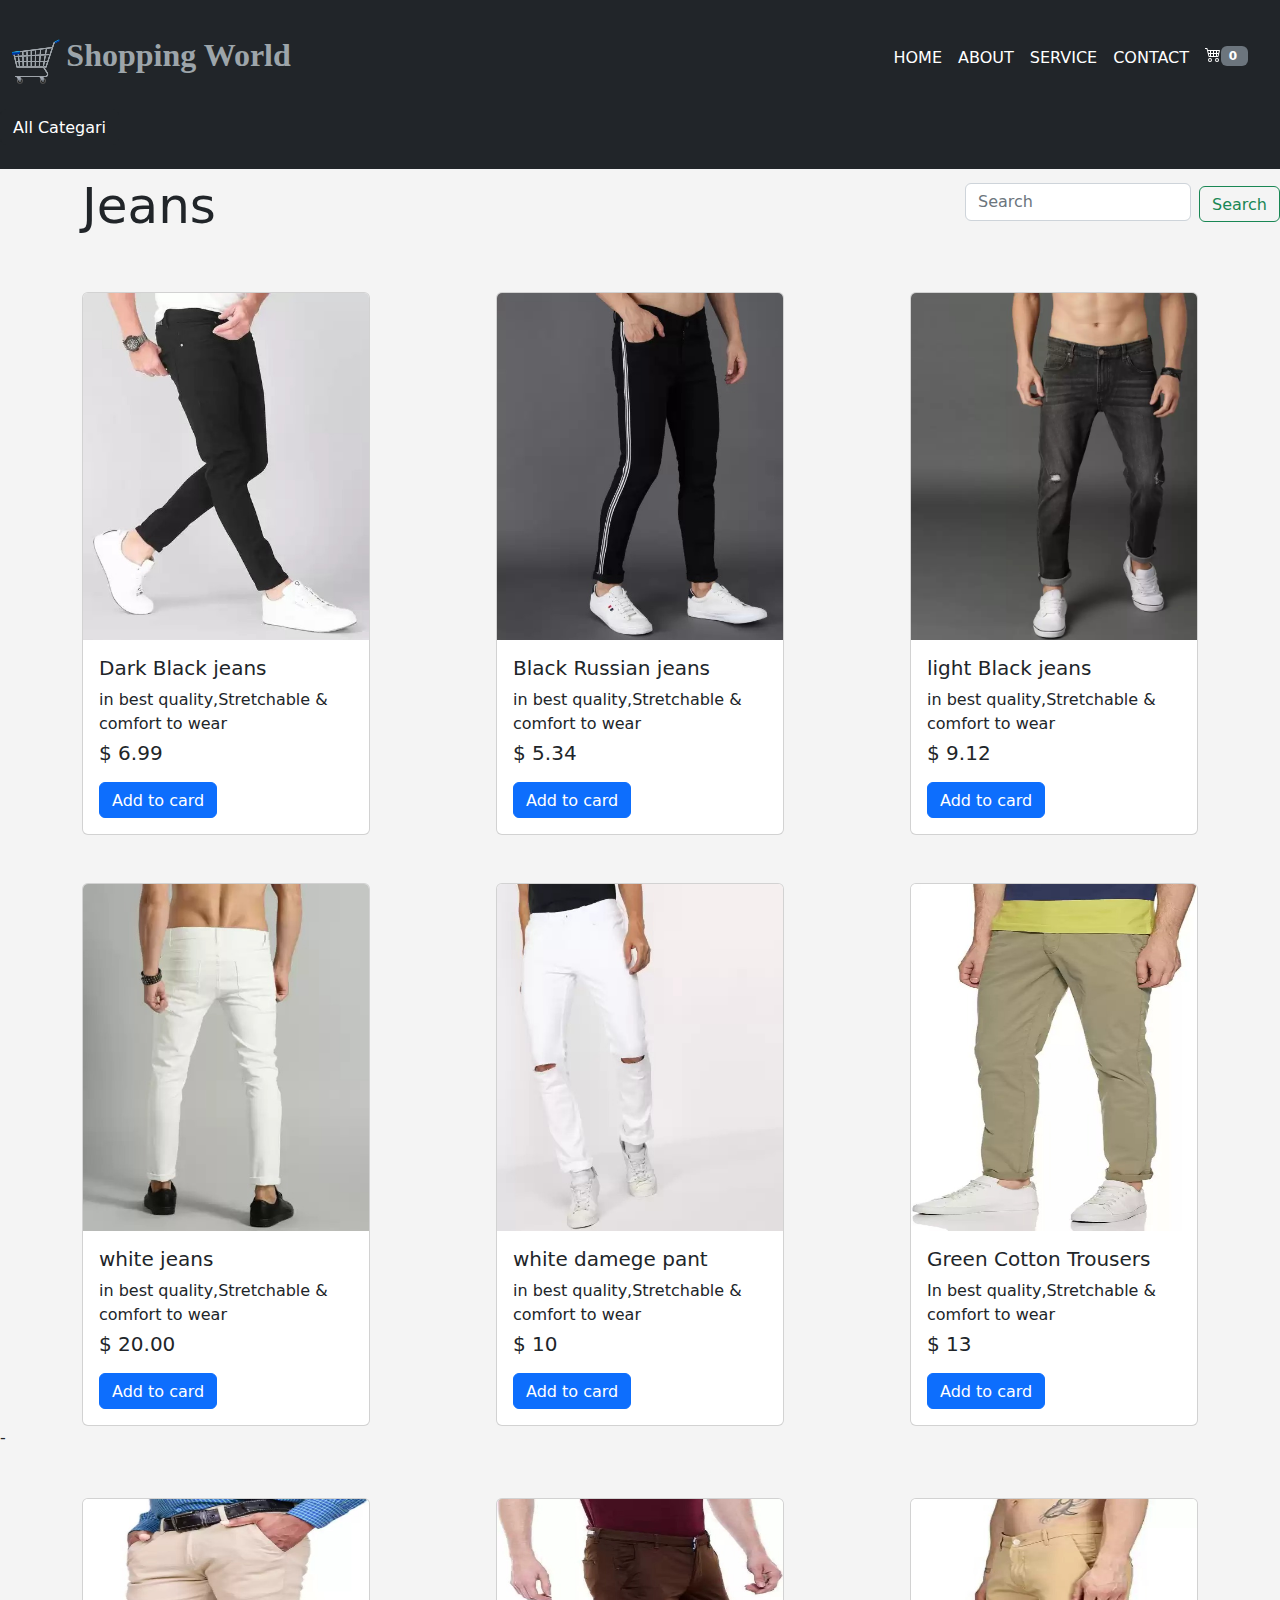
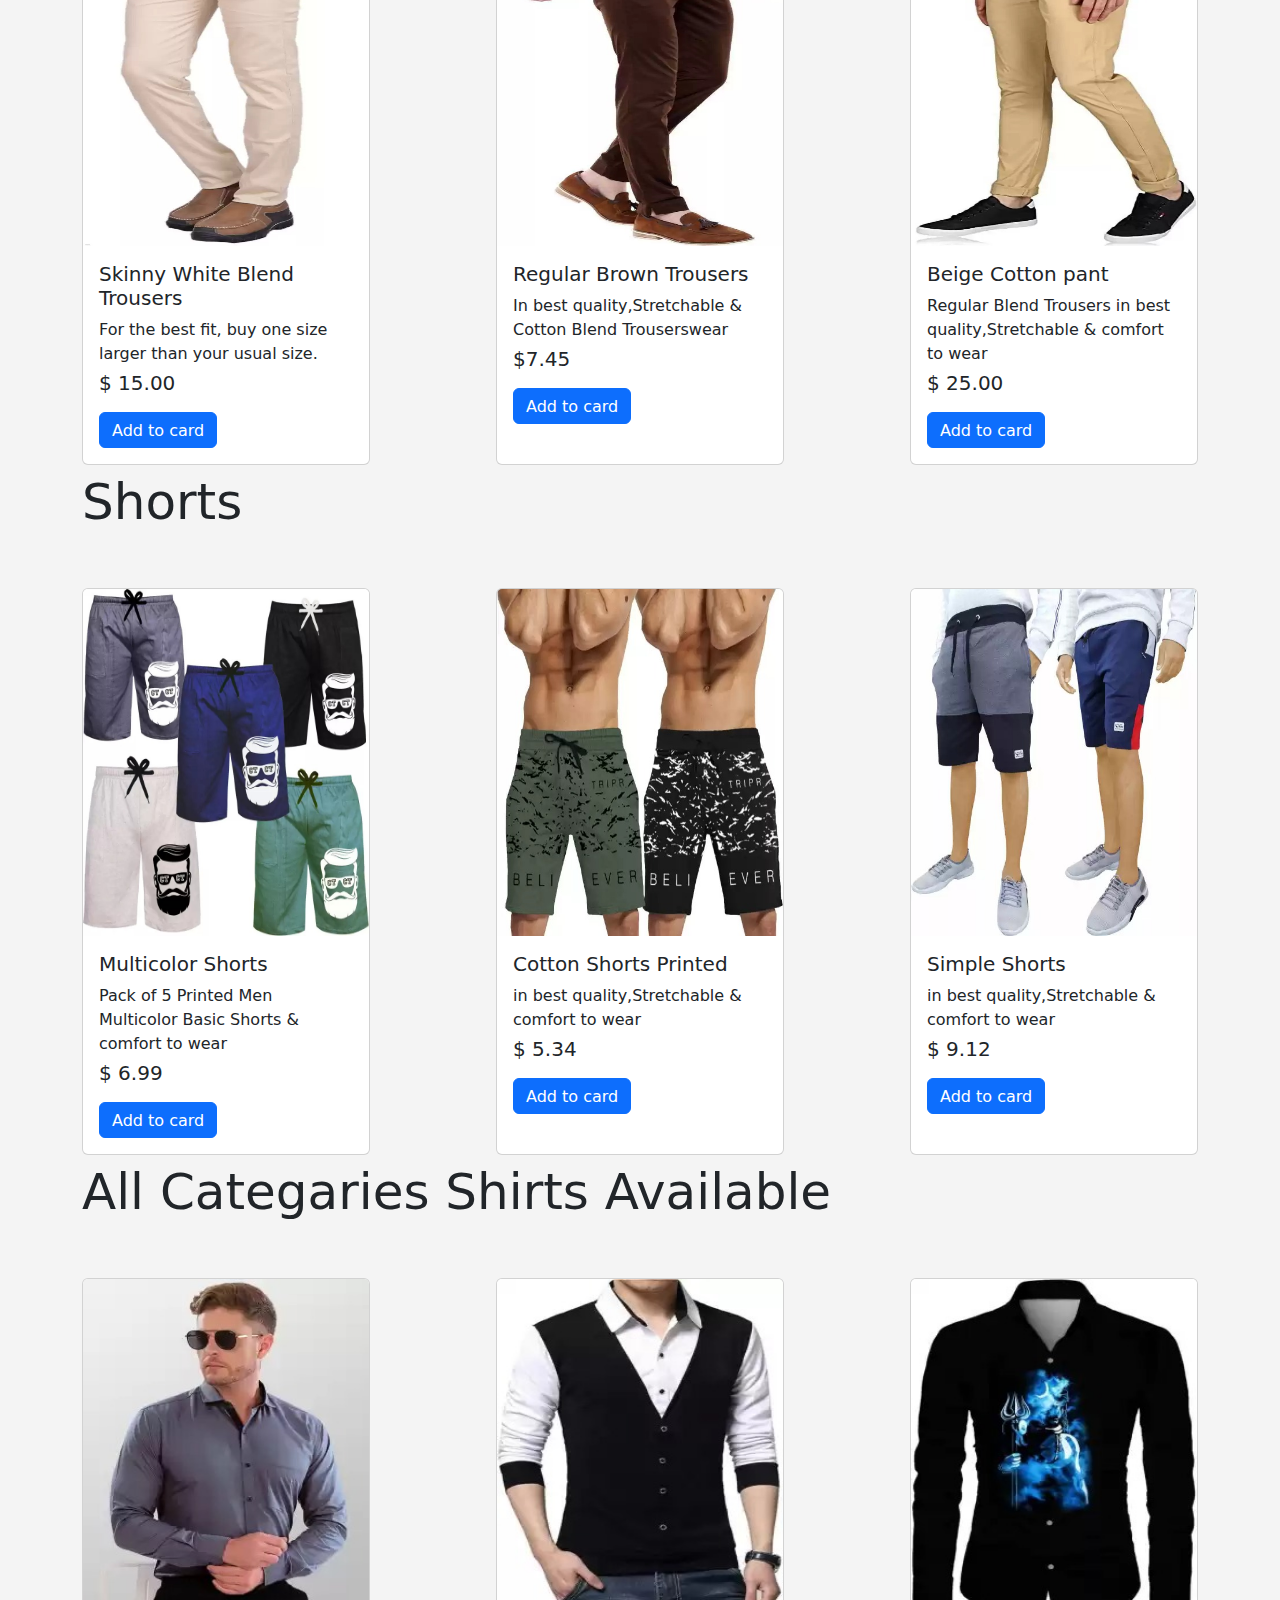
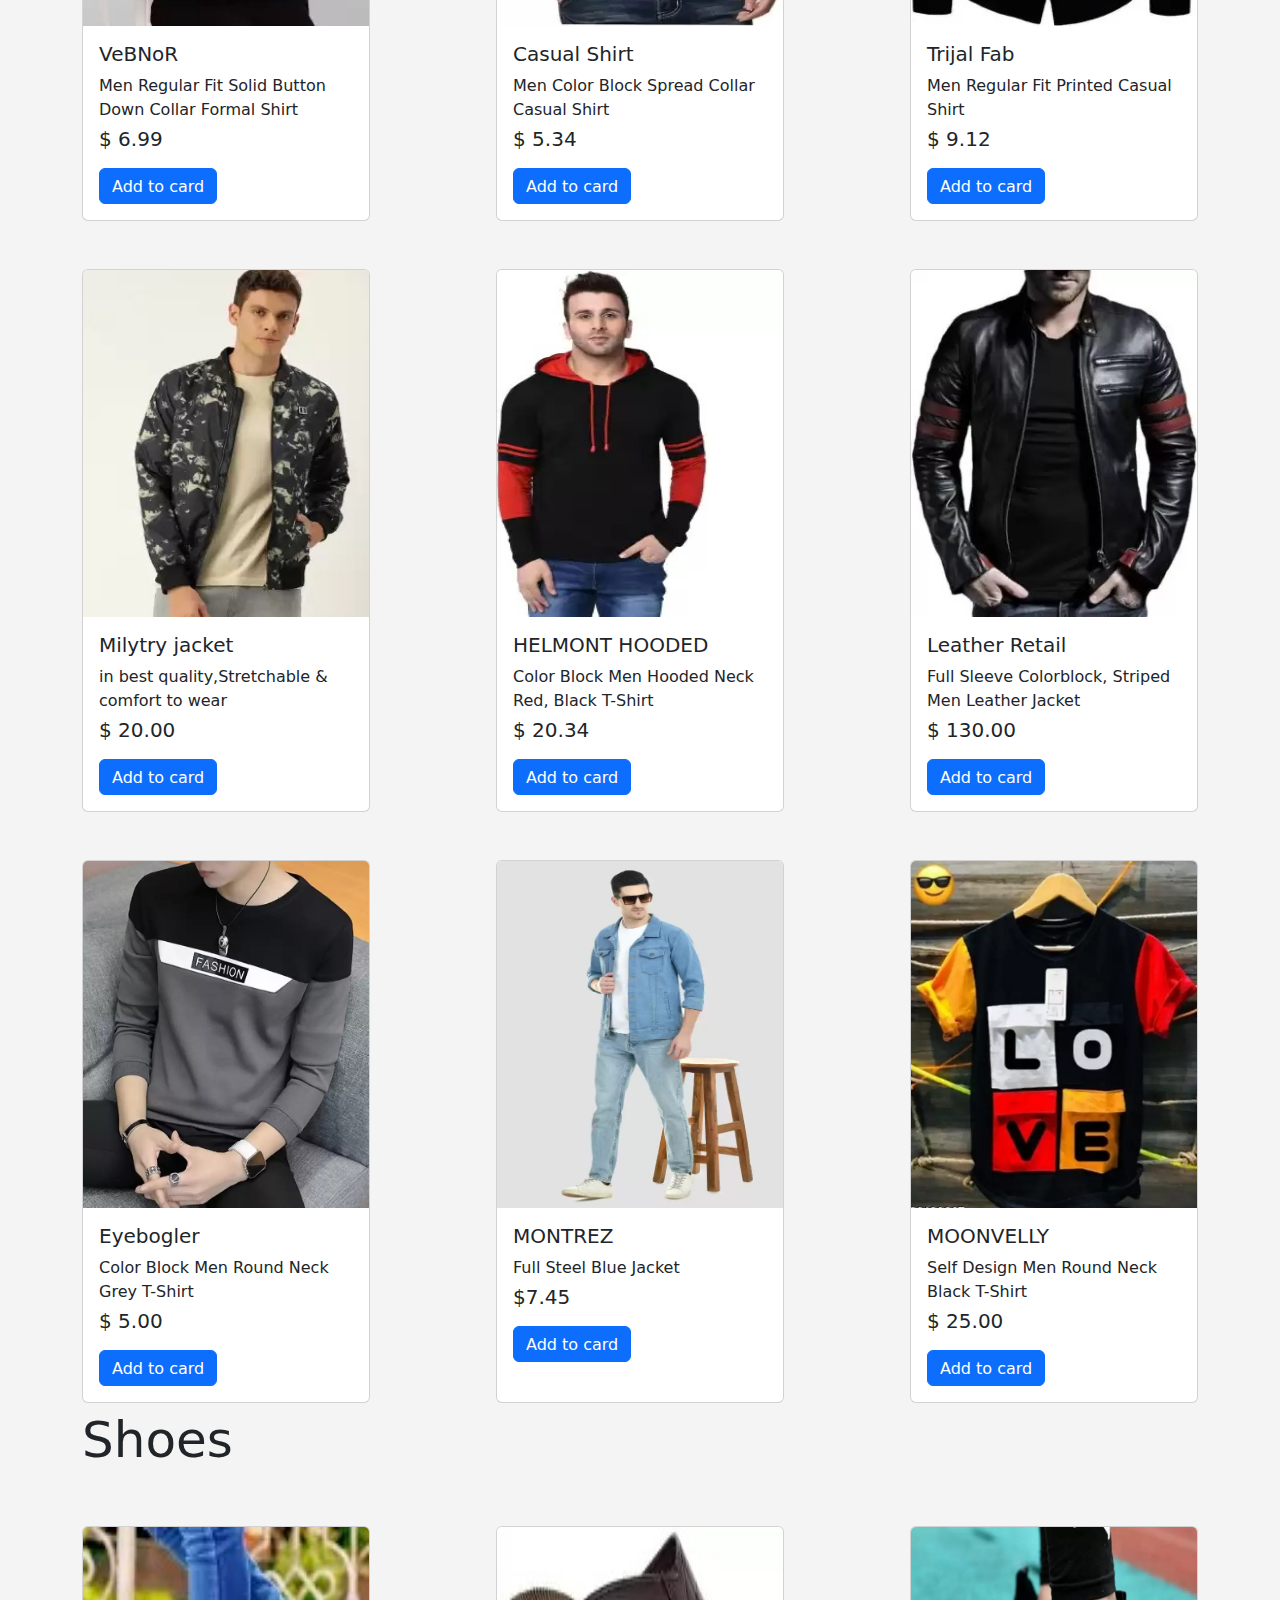
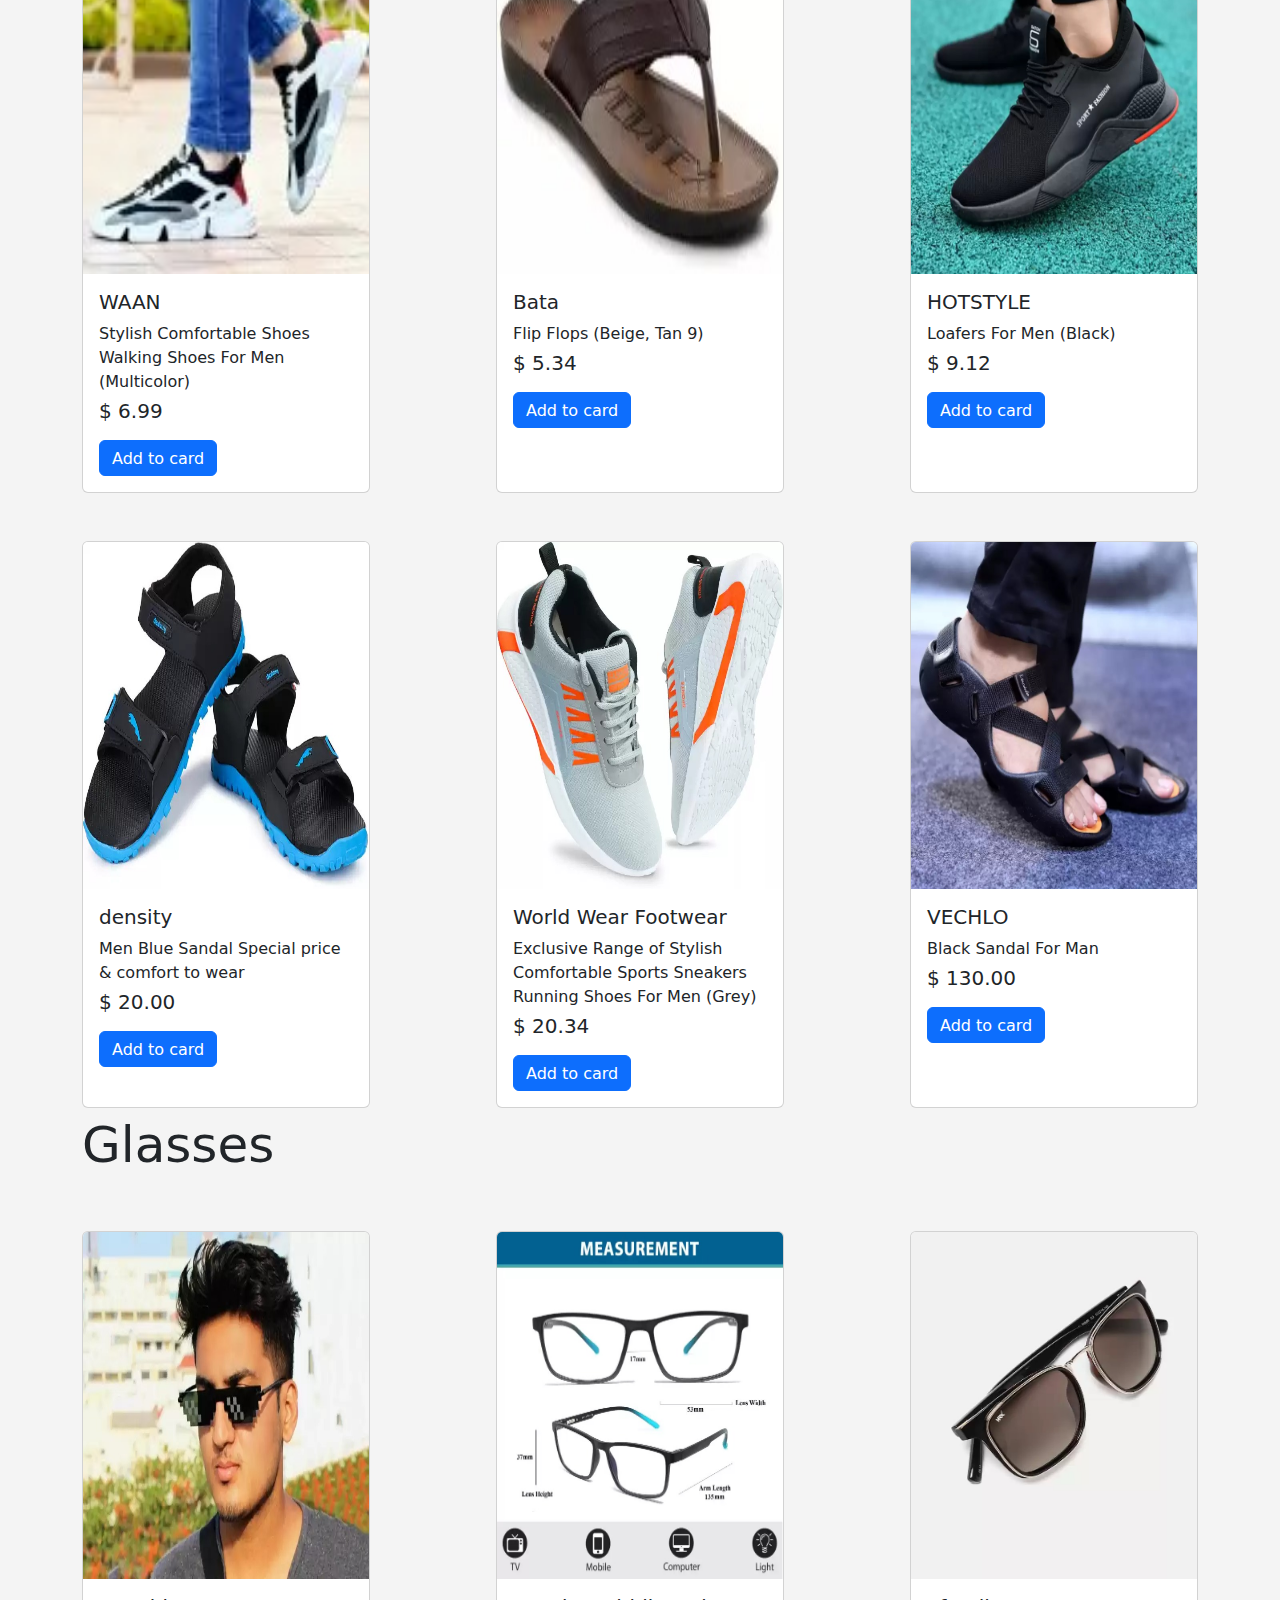
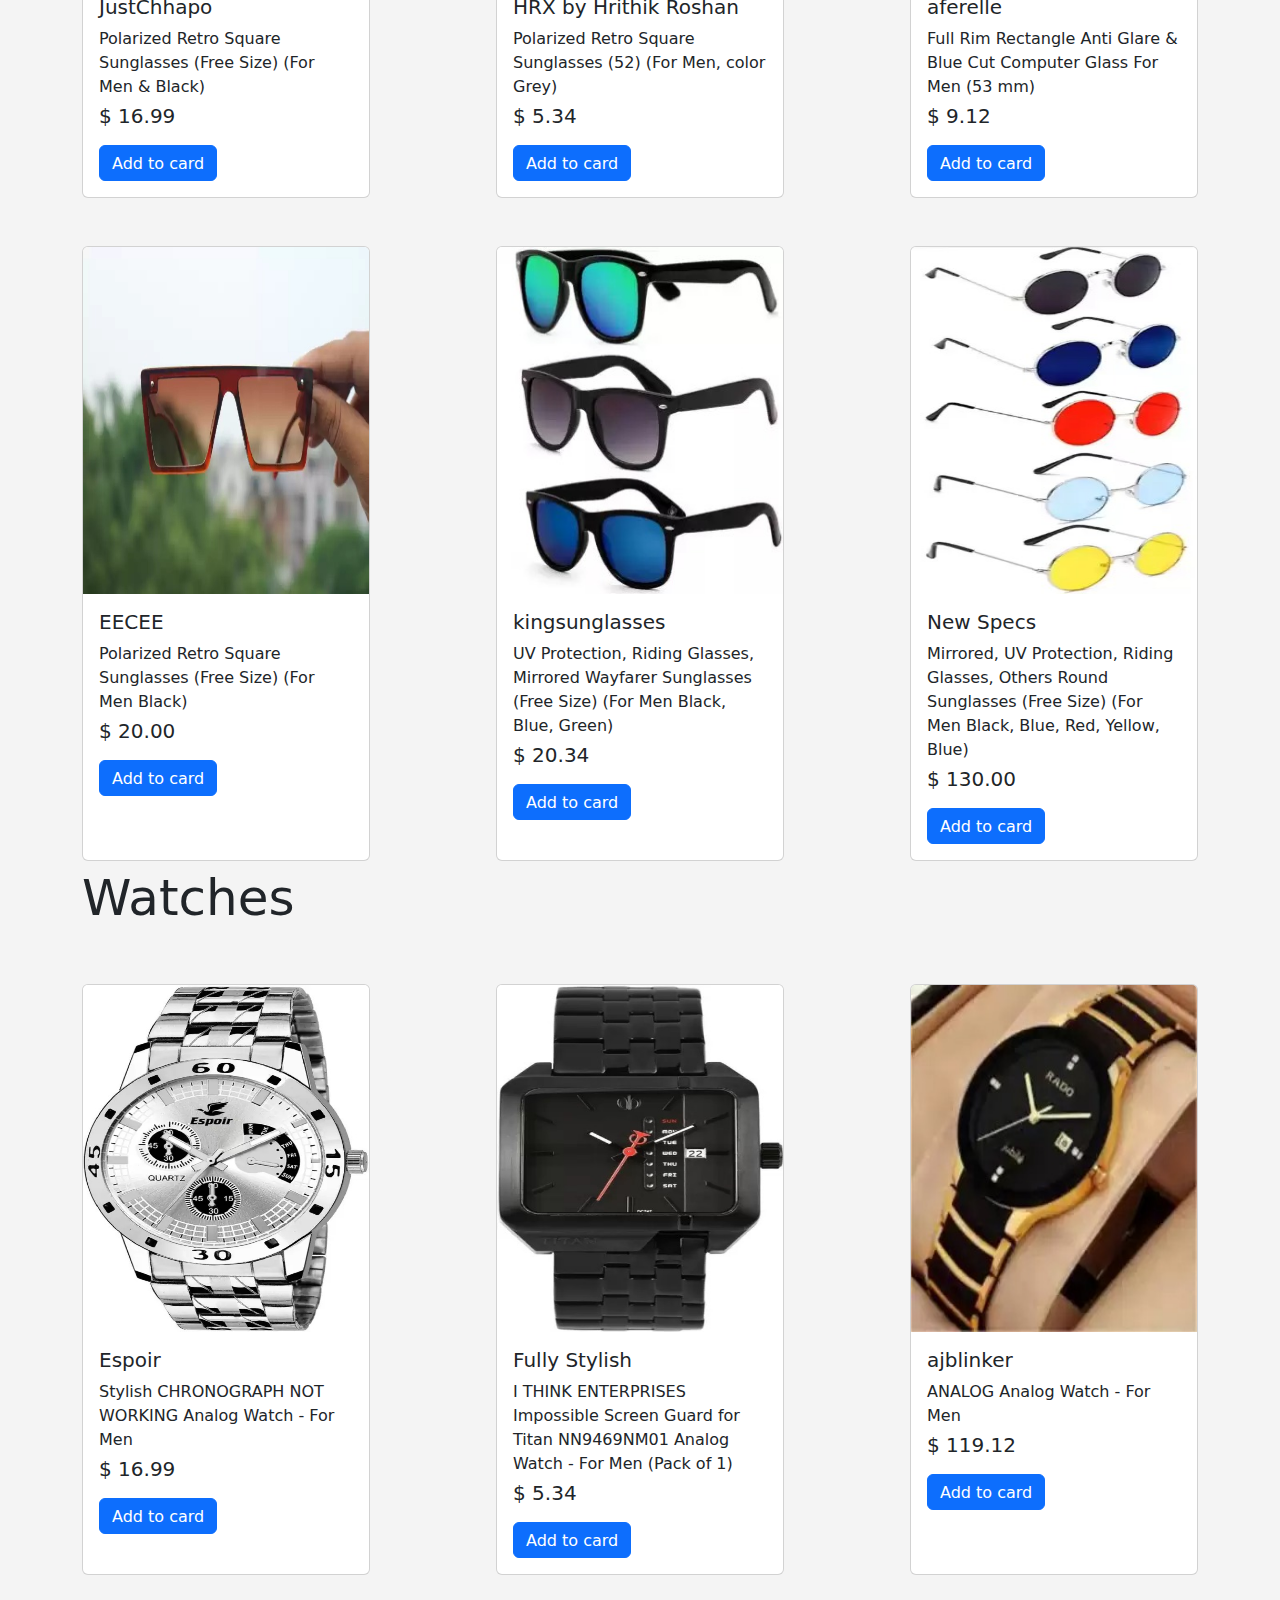
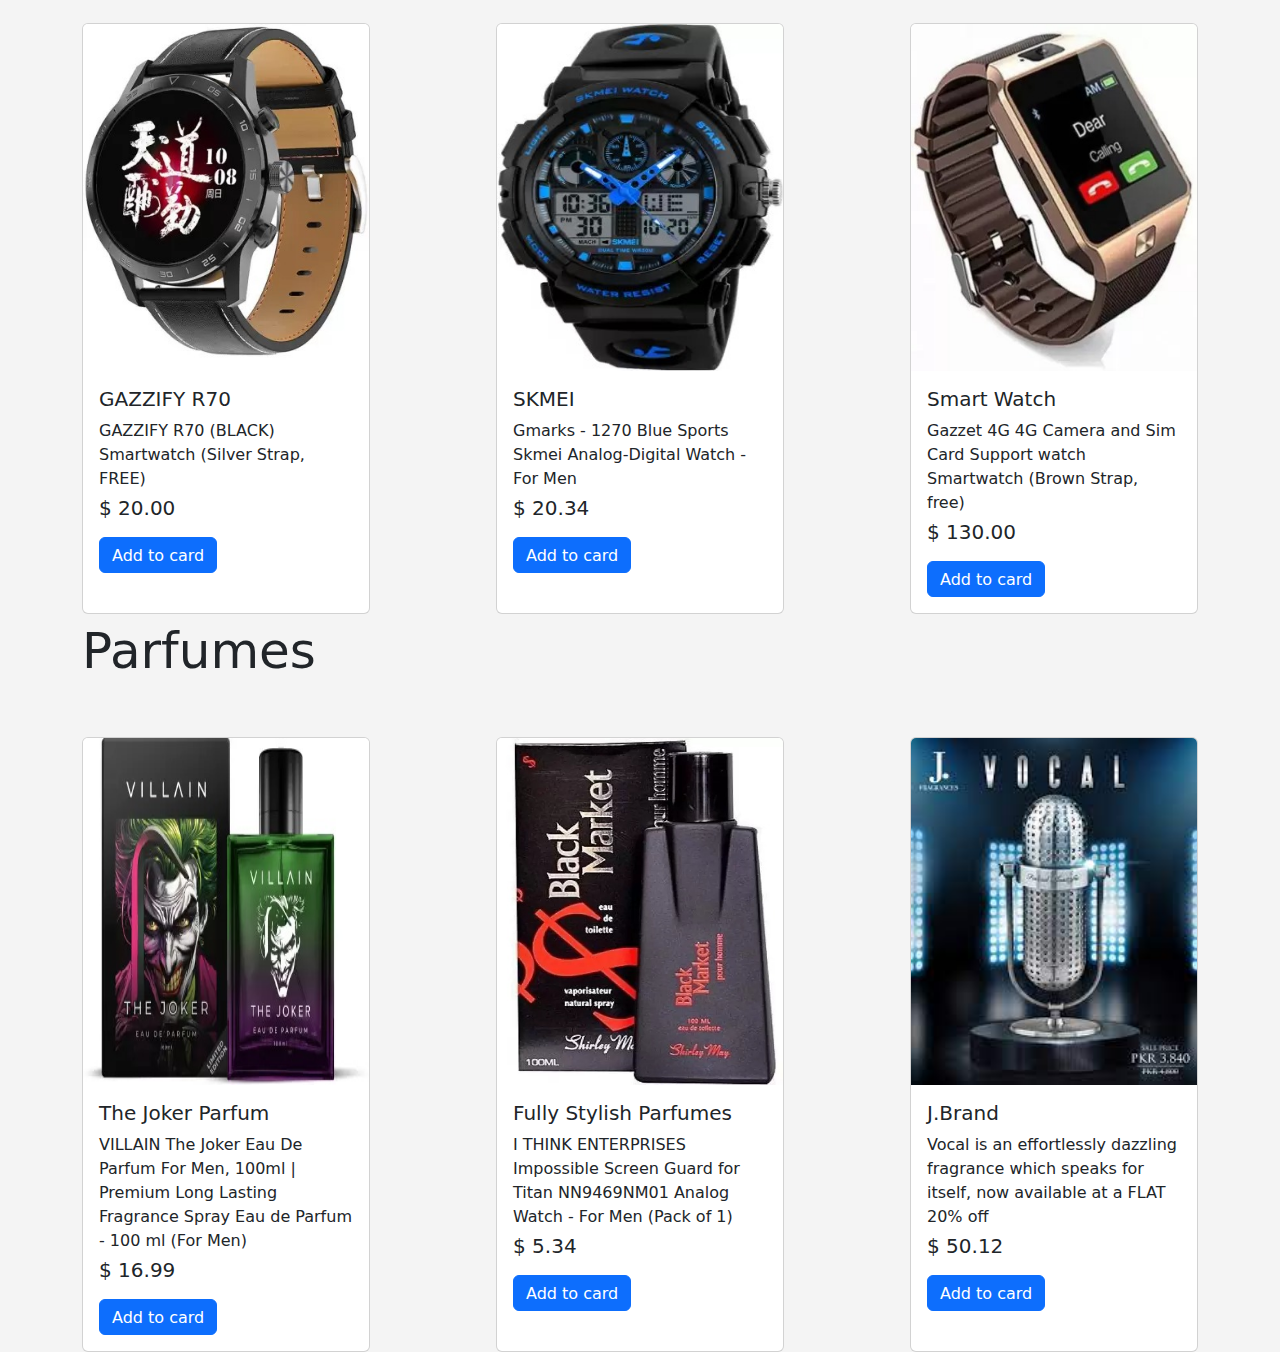
==== cart/index.html @ e02db474 "Shopping World" ====
<!DOCTYPE html>
<html lang="en">
<head> 
    <meta charset="UTF-8">
    <link rel="shortcut icon" href="img/favicon.png" type="image/x-icon">
    <meta name="viewport" content="width=device-width, initial-scale=1.0">
    <meta http-equiv="X-UA-Compatible" content="IE=edge">
    <meta name="viewport" content="width=device-width, initial-scale=1.0">
    <link rel="stylesheet" href="css/stylish.css">
    <link rel="stylesheet" href="./style.css">
    <link rel="stylesheet" href="./respon.css">
    <link rel="stylesheet" href="style1.css">
    <title>shopping wourld - Man Item</title>
    <style>
      .card img{
        height: 347px;
      }
      
    </style>
</head>
<body>
 
  <header class="navbar navbar-expand-lg navbar-dark bg-dark">
    <div class="container-fluid" style="display: block;">
        <a class="navbar-brand" href="../home/index.html">
          <img src="./img/favicon.png" alt="">
          <b>Shopping World</b>
        </a>
      <button class="navbar-toggler" type="button" data-bs-toggle="collapse" data-bs-target="#navbarSupportedContent" aria-controls="navbarSupportedContent" aria-expanded="false" aria-label="Toggle navigation">
        <span class="navbar-toggler-icon"></span>
      </button>
    </div>
    <div class="collapse navbar-collapse px-4 " id="navbarSupportedContent">
      <ul class="navbar-nav me-auto mb-2 mb-lg-0">
        <li class="nav-item">
          <a class="nav-link active" aria-current="page" href="../home/index.html">Home</a>
        </li>

        <li class="nav-item">
          <a class="nav-link active" aria-current="page" href="../about/index.html">About</a>
        </li>

        <li class="nav-item">
          <a class="nav-link active" aria-current="page" href="../service/index.html">Service</a>
        </li>

        <li class="nav-item">
          <a class="nav-link active" aria-current="page" href="../contact/index.html">Contact</a>
        </li>

        <li class="nav-item">
          <a class="nav-link active d-flex" aria-current="page" href="cart .html">
            <svg xmlns="http://www.w3.org/2000/svg" width="16" height="16" fill="currentColor" class="bi bi-cart4" viewBox="0 0 16 16">
              <path id="cartAmount"  d="M0 5.5A.5.5 0 0 1 .5 2H2a.5.5 0 0 1 .485.379L2.89 4H14.5a.5.5 0 0 1 .485.621l-1.5 6A.5.5 0 0 1 13 11H4a.5.5 0 0 1-.485-.379L1.61 3H.5a.5.5 0 0 1-.5-.5zM3.14 5l.5 2H5V5H3.14zM6 5v2h2V5H6zm3 0v2h2V5H9zm3 0v2h1.36l.5-2H12zm1.11 3H12v2h.61l.5-2zM11 8H9v2h2V8zM8 8H6v2h2V8zM5 8H3.89l.5 2H5V8zm0 5a1 1 0 1 0 0 2 1 1 0 0 0 0-2zm-2 1a2 2 0 1 1 4 0 2 2 0 0 1-4 0zm9-1a1 1 0 1 0 0 2 1 1 0 0 0 0-2zm-2 1a2 2 0 1 1 4 0 2 2 0 0 1-4 0z"/>
            </svg>
            <span class="badge text-bg-secondary span">0</span>
            </a>
        </li>
      </ul>
    </div>
  </header>
  <nav class="navbar bg-dark " style="height: 53px;">
    <ul class="nav-menu ">
      <li class="nav-item"><a class="nav-link" href="index.html">Men Item</a></li>
      <li class="nav-item"><a class="nav-link" href="#aboutme">Women Item</a></li>
      <li class="nav-item"><a class="nav-link" href="#services">Electronic Item</a></li>
    </ul>
      <button type="button" class=" btn btn-dark hamburger" style="margin-top: -32px;">All Categari</button>
</nav>


    <form class="d-flex float-end mt-2 " role="search">
        <input class="form-control me-2  " id="searchTxt" type="search" placeholder="Search" aria-label="Search">
        <button class="btn btn-outline-success" type="submit">Search</button>
    </form> 
    <div class="pent container"><p>Jeans</p></div>
    
<div class="container mt-5 d-flex flex">


  <div class="card" style="width: 18rem;">
     <img src="./img/Dark Black jeans.jpg" class="card-img-top" alt="1.img">
     <div class="card-body">
      <h5 class="card-title" id="Dark"> Dark Black  jeans</h5>
      <p class="card-text" id="Darkdes"> in best quality,Stretchable & comfort to wear</p>
      <h5 class="prk" id="DarkP">$ 6.99</h5>
      <div class="d-flex">
        <button class="btn btn-primary tra" id="Darkb"  >Add to card</button>
        <div class="card-plus d-flex">
        </div>
      </div>
    </div>
  </div>

  <div class="card" style="width: 18rem;">
    <img src="./img/Black Russian jeans.jpg" class="card-img-top" alt="1.img">
    <div class="card-body">
     <h5 class="card-title " id="Russian">Black Russian jeans</h5>
     <p class="card-text" id="Russiandes" >in best quality,Stretchable & comfort to wear</p>
     <h5 class="prk" id="Russianp" >$ 5.34</h5>
     <div class="d-flex">
       <button class="btn btn-primary tra" id="Russianb" >Add to card</button>
       <div class="card-plus d-flex" >
       </div>
     </div>
   </div>
 </div>


 <div class="card" style="width: 18rem;">
  <img src="./img/light Black jeans.jpg" class="card-img-top" alt="1.img">
  <div class="card-body">
   <h5 class="card-title" id="light">light Black jeans</h5>
   <p class="card-text"id="lightd">in best quality,Stretchable & comfort to wear</p>
   <h5 class="prk"id="lightp">$ 9.12</h5>
   <div class="d-flex">
     <button class="btn btn-primary tra" id="lightb" >Add to card</button>
     <div class="card-plus d-flex">

     </div>
   </div>
 </div>
</div>
</div> 


 <div class="container mt-5 d-flex flex">


  <div class="card" style="width: 18rem;">
    <img src="./img/white jeans.jpg" class="card-img-top" alt="1.img">
    <div class="card-body">
     <h5 class="card-title" id="white">white jeans</h5>
     <p class="card-text" id="whited">in best quality,Stretchable & comfort to wear</p>
     <h5 class="prk"id="whitep">$ 20.00</h5>
     <div class="d-flex">
       <button class="btn btn-primary tra" id="whiteb" >Add to card</button>
       <div class="card-plus d-flex">
       </div>
     </div>
   </div>
  </div>


  <div class="card"  style="width: 18rem;">
    <img src="./img/white damege pant.jpg" class="card-img-top" alt="1.img">
    <div class="card-body">
     <h5 class="card-title" id="dameget">white damege pant</h5>
     <p class="card-text"id="dameged">in best quality,Stretchable & comfort to wear</p>
     <h5 class="prk"id="damegep">$ 10</h5>
     <div class="d-flex">
       <button class="btn btn-primary tra"  id="damegeb">Add to card</button>
       <div class="card-plus d-flex">
       </div>
     </div>
   </div>
  </div>

  <div class="card"  style="width: 18rem;">
    <img src="./img/Green Cotton Trousers.jpg" class="card-img-top" alt="1.img">
    <div class="card-body">
     <h5 class="card-title" id="greent">Green Cotton Trousers</h5>
     <p class="card-text" id="greend">In best quality,Stretchable & comfort to wear</p>
     <h5 class="prk" id="greenp" >$ 13</h5>
     <div class="d-flex">
       <button class="btn btn-primary tra" id="greenb" >Add to card</button>
       <div class="card-plus d-flex">
       </div>
     </div>
   </div>
  </div>
</div> -


<div class="container mt-5 d-flex flex">
  
  <div class="card" style="width: 18rem;">
    <img src="./img/Skinny White Blend Trousers.jpg" class="card-img-top" alt="1.img">
    <div class="card-body">
     <h5 class="card-title"id="skinnyt">Skinny White Blend Trousers</h5>
     <p class="card-text"id="skinnyd">For the best fit, buy one size larger than your usual size.</p>
    <h5 class="prk"id="skinnyp">$ 15.00</h5>
     <div class="d-flex">
       <button class="btn btn-primary tra" id="skinnyb" >Add to card</button>
       <div class="card-plus d-flex">
       </div>
     </div>
   </div>
  </div>

  
  <div class="card" style="width: 18rem;">
    <img src="./img/Regular Brown Trousers.jpg" class="card-img-top" alt="1.img">
    <div class="card-body">
     <h5 class="card-title" id="brownt">Regular Brown Trousers</h5>
     <p class="card-text"id="brownd">In best quality,Stretchable & Cotton Blend Trouserswear</p>
     <h5 class="prk"id="brownp">$7.45</h5>
     <div class="d-flex">
       <button class="btn btn-primary tra"id="brownb"  >Add to card</button>
       <div class="card-plus d-flex">
         
       </div>
     </div>
   </div>
  </div>

  
  <div class="card" style="width: 18rem;">
    <img src="./img/Beige Cotton pant.jpg" class="card-img-top" alt="1.img">
    <div class="card-body">
     <h5 class="card-title" id="beiget">Beige Cotton pant</h5>
     <p class="card-text"id="beiged">Regular  Blend Trousers in best quality,Stretchable & comfort to wear</p>
      <h5 class="prk"id="beigep">$ 25.00</h5>
     <div class="d-flex">
       <button class="btn btn-primary tra" id="beigeb" >Add to card</button>
       <div class="card-plus d-flex">
         
       </div>
     </div>
   </div>
  </div>
</div>


<div class="pent container"><p>Shorts</p></div>
<div class="container mt-5 d-flex flex" >

  <div class="card" style="width: 18rem;">
     <img src="./img/Multicolor Shorts.jpg" class="card-img-top" alt="1.img">
     <div class="card-body">
      <h5 class="card-title" id="Multicolortt">Multicolor Shorts</h5>
      <p class="card-text"id="Multicolortd">Pack of 5 Printed Men Multicolor Basic Shorts & comfort to wear</p>
      <h5 class="prk"id="Multicolortp">$ 6.99</h5>
      <div class="d-flex">
        <button class="btn btn-primary tra"id="Multicolortb"  >Add to card</button>
        <div class="card-plus d-flex">
        </div>
      </div>
    </div>
  </div>

  <div class="card" style="width: 18rem;">
    <img src="./img/Cotton Shorts Printed.jpg" class="card-img-top" alt="1.img">
    <div class="card-body">
     <h5 class="card-title" id="Printedt">Cotton Shorts Printed</h5>
     <p class="card-text"id="Printedd">in best quality,Stretchable & comfort to wear</p>
     <h5 class="prk"id="Printedp">$ 5.34</h5>
     <div class="d-flex">
       <button class="btn btn-primary tra" id="Printedb" >Add to card</button>
       <div class="card-plus d-flex">

       </div>
     </div>
   </div>
 </div>

       
 <div class="card" style="width: 18rem;">
  <img src="./img/Simple Shorts.jpg" class="card-img-top" alt="1.img">
  <div class="card-body">
   <h5 class="card-title" id="simplet">Simple Shorts</h5>
   <p class="card-text"id="simpled">in best quality,Stretchable & comfort to wear</p>
   <h5 class="prk"id="simplep">$ 9.12</h5>
   <div class="d-flex">
     <button class="btn btn-primary tra" id="simpleb" >Add to card</button>
     <div class="card-plus d-flex">
     </div>
   </div>
 </div>
</div>
</div>



<div class="pent container "><p>All Categaries Shirts Available </p></div>
<div class="container mt-5 d-flex flex">

  
  <div class="card" style="width: 18rem;">
     <img src="./img/VeBNoR.jpg" class="card-img-top" alt="1.img">
     <div class="card-body">
      <h5 class="card-title" id="VeBNoRt">VeBNoR</h5>
      <p class="card-text"id="VeBNoRd">Men Regular Fit Solid Button Down Collar Formal Shirt</p>
      <h5 class="prk"id="VeBNoRp">$ 6.99</h5>
      <div class="d-flex">
        <button class="btn btn-primary tra"  id="VeBNoRb">Add to card</button>
        <div class="card-plus d-flex">
        </div>
      </div>
    </div>
  </div>

  <div class="card" style="width: 18rem;">
    <img src="./img/Casual Shirt.jpg" class="card-img-top" alt="1.img">
    <div class="card-body">
     <h5 class="card-title " id="casualt">Casual Shirt</h5>
     <p class="card-text" id="casuald">Men Color Block Spread Collar Casual Shirt</p>
     <h5 class="prk" id="casualp">$ 5.34</h5>
     <div class="d-flex">
       <button class="btn btn-primary tra" id="casualb">Add to card</button>
       <div class="card-plus d-flex">

       </div>
     </div>
   </div>
 </div>


 <div class="card" style="width: 18rem;">
  <img src="./img/Trijal Fab.jpg" class="card-img-top" alt="1.img">
  <div class="card-body">
   <h5 class="card-title" id="trijalt">Trijal Fab </h5>
   <p class="card-text" id="trijald">Men Regular Fit Printed Casual Shirt</p>
   <h5 class="prk" id="trijalp">$ 9.12</h5>
   <div class="d-flex">
     <button class="btn btn-primary tra" id="trijalb">Add to card</button>
     <div class="card-plus d-flex">
     </div>
   </div>
 </div>
</div>
</div>


<div class="container mt-5 d-flex flex">


  <div class="card" style="width: 18rem;">
    <img src="./img/Milytry jacket.jpg" class="card-img-top" alt="1.img">
    <div class="card-body">
     <h5 class="card-title" id="Milytryt">Milytry jacket</h5>
     <p class="card-text"id="Milytryd">in best quality,Stretchable & comfort to wear</p>
     <h5 class="prk"id="Milytryp">$ 20.00</h5>
     <div class="d-flex">
       <button class="btn btn-primary tra" id="Milytryb"  >Add to card</button>
       <div class="card-plus d-flex">
       </div>
     </div>
   </div>
  </div>


  <div class="card" style="width: 18rem;">
    <img src="./img/HELMONT HOODED.jpg" class="card-img-top" alt="1.img">
    <div class="card-body">
     <h5 class="card-title" id="HELMONTt">HELMONT HOODED</h5>
     <p class="card-text"id="HELMONTd">Color Block Men Hooded Neck Red, Black T-Shirt</p>
     <h5 class="prk"id="HELMONTp">$ 20.34</h5>
     <div class="d-flex">
       <button class="btn btn-primary tra"id="HELMONTb">Add to card</button>
       <div class="card-plus d-flex">
       </div>
     </div>
   </div>
  </div>

  <div class="card" style="width: 18rem;">
    <img src="./img/Leather Retail.jpg" class="card-img-top" alt="1.img">
    <div class="card-body">
     <h5 class="card-title " id="Leathert">Leather Retail </h5>
     <p class="card-text"id="Leatherd">Full Sleeve Colorblock, Striped Men Leather Jacket</p>
     <h5 class="prk"id="Leatherp">$ 130.00</h5>
     <div class="d-flex">
       <button class="btn btn-primary tra" id="Leatherb" >Add to card</button>
       <div class="card-plus d-flex">
       </div>
     </div>
   </div>
  </div>
</div>
</div>


<div class="container mt-5 d-flex flex">
  
  <div class="card" style="width: 18rem;">
    <img src="./img/Eyebogler.jpg" class="card-img-top" alt="1.img">
    <div class="card-body">
     <h5 class="card-title" id="Eyeboglert">Eyebogler </h5>
     <p class="card-text"id="Eyeboglerd">Color Block Men Round Neck Grey T-Shirt</p>
    <h5 class="prk"id="Eyeboglerp">$ 5.00</h5>
     <div class="d-flex">
       <button class="btn btn-primary tra" id="Eyeboglerb" >Add to card</button>
       <div class="card-plus d-flex">
       </div>
     </div>
   </div>
  </div>

  
  <div class="card" style="width: 18rem;">
    <img src="./img/MONTREZ.jpg" class="card-img-top" alt="1.img">
    <div class="card-body">
     <h5 class="card-title" id="MONTREZt">MONTREZ </h5>
     <p class="card-text" id="MONTREZd">Full  Steel Blue Jacket </p>
     <h5 class="prk" id="MONTREZp">$7.45</h5>
     <div class="d-flex">
       <button class="btn btn-primary tra" id="MONTREZb"  >Add to card</button>
       <div class="card-plus d-flex">
       </div>
     </div>
   </div>
  </div>

  
  <div class="card" style="width: 18rem;">
    <img src="./img/MOONVELLY.jpg" class="card-img-top" alt="1.img">
    <div class="card-body">
     <h5 class="card-title" id="MOONVELLYt" >MOONVELLY</h5>
     <p class="card-text" id="MOONVELLYd">Self Design Men Round Neck Black T-Shirt</p>
      <h5 class="prk" id="MOONVELLYp">$ 25.00</h5>
     <div class="d-flex">
       <button class="btn btn-primary tra" id="MOONVELLYb"  >Add to card</button>
       <div class="card-plus d-flex">
       </div>
     </div>
   </div>
  </div>
</div>

<div class="pent container"><p>Shoes</p></div>
<div class="container mt-5 d-flex">
  <div class="card" style="width: 18rem;">
     <img src="./img/WAAN.jpg" class="card-img-top" alt="1.img">
     <div class="card-body">
      <h5 class="card-title" id="WAANt">WAAN </h5>
      <p class="card-text"id="WAANd">Stylish Comfortable Shoes Walking Shoes For Men  (Multicolor)</p>
      <h5 class="prk"id="WAANp">$ 6.99</h5>
      <div class="d-flex">
        <button class="btn btn-primary tra"id="WAANb"  >Add to card</button>
        <div class="card-plus d-flex">
        </div>
      </div>
    </div>
  </div>

  <div class="card" style="width: 18rem;">
    <img src="./img/Bata.jpg" class="card-img-top" alt="1.img">
    <div class="card-body">
     <h5 class="card-title" id="Batat">Bata</h5>
     <p class="card-text"id="Batad">Flip Flops  (Beige, Tan 9) </p>
     <h5 class="prk"id="Batap">$ 5.34</h5>
     <div class="d-flex">
       <button class="btn btn-primary tra" id="Batab"  >Add to card</button>
       <div class="card-plus d-flex">

       </div>
     </div>
   </div>
 </div>


 <div class="card" style="width: 18rem;">
  <img src="./img/HOTSTYLE.jpg" class="card-img-top" alt="1.img">
  <div class="card-body">
   <h5 class="card-title" id="HOTSTYLEt">HOTSTYLE </h5>
   <p class="card-text"id="HOTSTYLEd">Loafers For Men  (Black)</p>
   <h5 class="prk"id="HOTSTYLEp">$ 9.12</h5>
   <div class="d-flex">
     <button class="btn btn-primary tra"id="HOTSTYLEb"  >Add to card</button>
     <div class="card-plus d-flex">
     </div>
   </div>
 </div>
</div>
</div>

<div class="container mt-5 d-flex">


  <div class="card" style="width: 18rem;">
    <img src="./img/density.jpg" class="card-img-top" alt="1.img">
    <div class="card-body">
     <h5 class="card-title" id="densityt">density  </h5>
     <p class="card-text" id="densityd">Men Blue Sandal Special price & comfort to wear</p>
     <h5 class="prk" id="densityp">$ 20.00</h5>
     <div class="d-flex">
       <button class="btn btn-primary tra" id="densityb"  >Add to card</button>
       <div class="card-plus d-flex">
       </div>
     </div>
   </div>
  </div>


  <div class="card" style="width: 18rem;">
    <img src="./img/World Wear Footwear.jpg" class="card-img-top" alt="1.img">
    <div class="card-body">
     <h5 class="card-title" id="Footweart">World Wear Footwear</h5>
     <p class="card-text" id="Footweard">Exclusive Range of Stylish Comfortable Sports Sneakers Running Shoes For Men  (Grey)</p>
     <h5 class="prk"id="Footwearp">$ 20.34</h5>
     <div class="d-flex">
       <button class="btn btn-primary tra" id="Footwearb" >Add to card</button>
       <div class="card-plus d-flex">
       </div>
     </div>
   </div>
  </div>

  <div class="card" style="width: 18rem;">
    <img src="./img/VECHLO.jpg" class="card-img-top" alt="1.img">
    <div class="card-body">
     <h5 class="card-title" id="VECHLOt">VECHLO</h5>
     <p class="card-text"id="VECHLOd">Black Sandal For Man</p>
     <h5 class="prk"id="VECHLOp">$ 130.00</h5> 
     <div class="d-flex">
       <button class="btn btn-primary tra" id="VECHLOb" >Add to card</button>
       <div class="card-plus d-flex">
       </div>
     </div>
   </div>
  </div>
</div>
</div>

<div class="pent container"><p>Glasses</p></div>
<div class="container mt-5 d-flex">
  <div class="card" style="width: 18rem;">
     <img src="./img/JustChhapo.jpg" class="card-img-top" alt="1.img">
     <div class="card-body">
      <h5 class="card-title" id="Chhapot">JustChhapo</h5>
      <p class="card-text"id="Chhapod">Polarized Retro Square Sunglasses (Free Size)  (For Men &  Black)</p>
      <h5 class="prk"id="Chhapop">$ 16.99</h5>
      <div class="d-flex">
        <button class="btn btn-primary tra" id="Chhapob" >Add to card</button>
        <div class="card-plus d-flex">
        </div>
      </div>
    </div>
  </div>

  <div class="card" style="width: 18rem;">
    <img src="./img/HRX by Hrithik Roshan.jpg" class="card-img-top" alt="1.img">
    <div class="card-body">
     <h5 class="card-title" id="Roshant">HRX by Hrithik Roshan</h5>
     <p class="card-text"id="Roshand">Polarized Retro Square Sunglasses (52)  (For Men, color Grey)</p>
     <h5 class="prk"id="Roshanp">$ 5.34</h5>
     <div class="d-flex">
       <button class="btn btn-primary tra"  id="Roshanb">Add to card</button>
       <div class="card-plus d-flex">

       </div>
     </div>
   </div>
 </div>


 <div class="card" style="width: 18rem;">
  <img src="./img/aferelle.jpg" class="card-img-top" alt="1.img">
  <div class="card-body">
   <h5 class="card-title" id="aferellet">aferelle </h5>
   <p class="card-text"id="aferelled">Full Rim Rectangle Anti Glare & Blue Cut Computer Glass For Men (53 mm)</p>
   <h5 class="prk"id="aferellep">$ 9.12</h5>
   <div class="d-flex">
     <button class="btn btn-primary tra" id="aferelleb" >Add to card</button>
     <div class="card-plus d-flex">
     </div>
   </div>
 </div>
</div>
</div>


<div class="container mt-5 d-flex">


  <div class="card" style="width: 18rem;">
    <img src="./img/EECEE.jpg" class="card-img-top" alt="1.img">
    <div class="card-body">
     <h5 class="card-title" id="EECEEt">EECEE</h5>
     <p class="card-text"id="EECEEd">Polarized Retro Square Sunglasses (Free Size)  (For Men Black)</p>
     <h5 class="prk"id="EECEEp">$ 20.00</h5>
     <div class="d-flex">
       <button class="btn btn-primary tra" id="EECEEb" >Add to card</button>
       <div class="card-plus d-flex">
       </div>
     </div>
   </div>
  </div>


  <div class="card" style="width: 18rem;">
    <img src="./img/kingsunglasses.jpg" class="card-img-top" alt="1.img">
    <div class="card-body">
     <h5 class="card-title">kingsunglasses</h5>
     <p class="card-text">UV Protection, Riding Glasses, Mirrored Wayfarer Sunglasses (Free Size)  (For Men Black, Blue, Green)</p>
     <h5 class="prk">$ 20.34</h5>
     <div class="d-flex">
       <button class="btn btn-primary tra"  >Add to card</button>
       <div class="card-plus d-flex">
       </div>
     </div>
   </div>
  </div>

  <div class="card" style="width: 18rem;">
    <img src="./img/New Specs.jpg" class="card-img-top" alt="1.img">
    <div class="card-body">
     <h5 class="card-title" id="Specst">New Specs</h5>
     <p class="card-text"id="Specsd">Mirrored, UV Protection, Riding Glasses, Others Round Sunglasses (Free Size)  (For Men Black, Blue, Red, Yellow, Blue)</p>
     <h5 class="prk"id="Specsp">$ 130.00</h5> 
     <div class="d-flex">
       <button class="btn btn-primary tra" id="Specsb" >Add to card</button>
       <div class="card-plus d-flex">
       </div>
     </div>
   </div>
  </div>
</div>
</div>


<div class="pent container"><p>Watches</p></div>
<div class="container mt-5 d-flex">
  <div class="card" style="width: 18rem;">
     <img src="./img/Espoir.jpg" class="card-img-top" alt="1.img">
     <div class="card-body">
      <h5 class="card-title" id="Espoirt">Espoir</h5>
      <p class="card-text"id="Espoird">Stylish CHRONOGRAPH NOT WORKING Analog Watch - For Men</p>
      <h5 class="prk"id="Espoirp">$ 16.99</h5>
      <div class="d-flex">
        <button class="btn btn-primary tra"id="Espoirb"  >Add to card</button>
        <div class="card-plus d-flex">
        </div>
      </div>
    </div>
  </div>

  <div class="card" style="width: 18rem;">
    <img src="./img/Fully Stylish.jpg" class="card-img-top" alt="1.img">
    <div class="card-body">
     <h5 class="card-title" id="Stylisht">Fully Stylish</h5>
     <p class="card-text"id="Stylishd">I THINK ENTERPRISES Impossible Screen Guard for Titan NN9469NM01 Analog Watch - For Men  (Pack of 1)</p>
     <h5 class="prk"id="Stylishp">$ 5.34</h5>
     <div class="d-flex">
       <button class="btn btn-primary tra" id="Stylishb" >Add to card</button>
       <div class="card-plus d-flex">

       </div>
     </div>
   </div>
 </div>


 <div class="card" style="width: 18rem;">
  <img src="./img/ajblinker.jpg" class="card-img-top" alt="1.img">
  <div class="card-body">
   <h5 class="card-title" id="ajblinkert">ajblinker</h5>
   <p class="card-text"id="ajblinkerd">ANALOG Analog Watch - For Men</p>
   <h5 class="prk"id="ajblinkerp">$ 119.12</h5>
   <div class="d-flex">
     <button class="btn btn-primary tra" id="ajblinkerb" >Add to card</button>
     <div class="card-plus d-flex">
     </div>
   </div>
 </div>
</div>
</div>


<div class="container mt-5 d-flex">


  <div class="card" style="width: 18rem;">
    <img src="./img/GAZZIFY R70.jpg" class="card-img-top" alt="1.img">
    <div class="card-body">
     <h5 class="card-title" id="GAZZIFYt">GAZZIFY R70</h5>
     <p class="card-text"id="GAZZIFYd">GAZZIFY R70 (BLACK) Smartwatch  (Silver Strap, FREE)</p>
     <h5 class="prk"id="GAZZIFYp">$ 20.00</h5>
     <div class="d-flex">
       <button class="btn btn-primary tra"id="GAZZIFYb"  >Add to card</button>
       <div class="card-plus d-flex">
       </div>
     </div>
   </div>
  </div>


  <div class="card" style="width: 18rem;">
    <img src="./img/SKMEI.jpg" class="card-img-top" alt="1.img">
    <div class="card-body">
     <h5 class="card-title" id="SKMEIt">SKMEI</h5>
     <p class="card-text" id="SKMEId">Gmarks - 1270 Blue Sports Skmei Analog-Digital Watch - For Men</p>
     <h5 class="prk"id="SKMEIp">$ 20.34</h5>
     <div class="d-flex">
       <button class="btn btn-primary tra"id="SKMEIb"  >Add to card</button>
       <div class="card-plus d-flex">
       </div>
     </div>
   </div>
  </div>

  <div class="card" style="width: 18rem;">
    <img src="./img/Smart Watch.jpg" class="card-img-top" alt="1.img">
    <div class="card-body">
     <h5 class="card-title" id="Smartt" >Smart Watch</h5>
     <p class="card-text"id="Smartd">Gazzet 4G 4G Camera and Sim Card Support watch Smartwatch  (Brown Strap, free)</p>
     <h5 class="prk"id="Smartp">$ 130.00</h5> 
     <div class="d-flex">
       <button class="btn btn-primary tra"id="Smartb"   >Add to card</button>
       <div class="card-plus d-flex">
       </div>
     </div>
   </div>
  </div>
</div>
</div>

<div class="pent container"><p>Parfumes</p></div>
<div class="container mt-5 d-flex">
  <div class="card" style="width: 18rem;">
     <img src="./img/The Joker Parfum.jpg" class="card-img-top" alt="1.img">
     <div class="card-body">
      <h5 class="card-title" id="Jokert">The Joker Parfum</h5>
      <p class="card-text"id="Jokerd">VILLAIN The Joker Eau De Parfum For Men, 100ml | Premium Long Lasting Fragrance Spray Eau de Parfum - 100 ml  (For Men)</p>
      <h5 class="prk"id="Jokerp">$ 16.99</h5>
      <div class="d-flex">
        <button  class="btn btn-primary tra" id="Jokerb" >Add to card</button>
        <div class="card-plus d-flex">
        </div>
      </div>
    </div>
  </div>

  <div class="card" style="width: 18rem;">
    <img src="./img/Fully Stylish Parfumes.jpg" class="card-img-top" alt="1.img">
    <div class="card-body">
     <h5 class="card-title" id="Parfumest">Fully Stylish Parfumes</h5>
     <p class="card-text"id="Parfumesd">I THINK ENTERPRISES Impossible Screen Guard for Titan NN9469NM01 Analog Watch - For Men  (Pack of 1)</p>
     <h5 class="prk"id="Parfumesp">$ 5.34</h5>
     <div class="d-flex">
       <button class="btn btn-primary tra" id="Parfumesb" >Add to card</button>
       <div class="card-plus d-flex">

       </div>
     </div>
   </div>
 </div>


 <div class="card" style="width: 18rem;">
  <img src="./img/J.Brand.jpg" class="card-img-top" alt="1.img">
  <div class="card-body">
   <h5 class="card-title" id="Brandt">J.Brand</h5>
   <p class="card-text"id="Brandd">Vocal is an effortlessly dazzling fragrance which speaks for itself, now available at a FLAT 20% off</p>
   <h5 class="prk"id="Brandp">$ 50.12</h5>
   <div class="d-flex">
     <button class="btn btn-primary tra"id="Brandb">Add to card</button>
     <div class="card-plus d-flex">
     </div>
   </div>
 </div>
</div>
</div>
</div> 





</body>


<script src="script.js"></script>
<script src="js/bundul.js"></script>
<script src="js/min.js"></script>
<script src="js/script.js"></script>
</html>
---- cart/css/stylish.css ----
@charset "UTF-8";/*!
 * Bootstrap  v5.2.0 (https://getbootstrap.com/)
 * Copyright 2011-2022 The Bootstrap Authors
 * Copyright 2011-2022 Twitter, Inc.
 * Licensed under MIT (https://github.com/twbs/bootstrap/blob/main/LICENSE)
 */:root{--bs-blue:#0d6efd;--bs-indigo:#6610f2;--bs-purple:#6f42c1;--bs-pink:#d63384;--bs-red:#dc3545;--bs-orange:#fd7e14;--bs-yellow:#ffc107;--bs-green:#198754;--bs-teal:#20c997;--bs-cyan:#0dcaf0;--bs-black:#000;--bs-white:#fff;--bs-gray:#6c757d;--bs-gray-dark:#343a40;--bs-gray-100:#f8f9fa;--bs-gray-200:#e9ecef;--bs-gray-300:#dee2e6;--bs-gray-400:#ced4da;--bs-gray-500:#adb5bd;--bs-gray-600:#6c757d;--bs-gray-700:#495057;--bs-gray-800:#343a40;--bs-gray-900:#212529;--bs-primary:#0d6efd;--bs-secondary:#6c757d;--bs-success:#198754;--bs-info:#0dcaf0;--bs-warning:#ffc107;--bs-danger:#dc3545;--bs-light:#f8f9fa;--bs-dark:#212529;--bs-primary-rgb:13,110,253;--bs-secondary-rgb:108,117,125;--bs-success-rgb:25,135,84;--bs-info-rgb:13,202,240;--bs-warning-rgb:255,193,7;--bs-danger-rgb:220,53,69;--bs-light-rgb:248,249,250;--bs-dark-rgb:33,37,41;--bs-white-rgb:255,255,255;--bs-black-rgb:0,0,0;--bs-body-color-rgb:33,37,41;--bs-body-bg-rgb:255,255,255;--bs-font-sans-serif:system-ui,-apple-system,"Segoe UI",Roboto,"Helvetica Neue","Noto Sans","Liberation Sans",Arial,sans-serif,"Apple Color Emoji","Segoe UI Emoji","Segoe UI Symbol","Noto Color Emoji";--bs-font-monospace:SFMono-Regular,Menlo,Monaco,Consolas,"Liberation Mono","Courier New",monospace;--bs-gradient:linear-gradient(180deg, rgba(255, 255, 255, 0.15), rgba(255, 255, 255, 0));--bs-body-font-family:var(--bs-font-sans-serif);--bs-body-font-size:1rem;--bs-body-font-weight:400;--bs-body-line-height:1.5;--bs-body-color:#212529;--bs-body-bg:#fff;--bs-border-width:1px;--bs-border-style:solid;--bs-border-color:#dee2e6;--bs-border-color-translucent:rgba(0, 0, 0, 0.175);--bs-border-radius:0.375rem;--bs-border-radius-sm:0.25rem;--bs-border-radius-lg:0.5rem;--bs-border-radius-xl:1rem;--bs-border-radius-2xl:2rem;--bs-border-radius-pill:50rem;--bs-link-color:#0d6efd;--bs-link-hover-color:#0a58ca;--bs-code-color:#d63384;--bs-highlight-bg:#fff3cd}*,::after,::before{box-sizing:border-box}@media (prefers-reduced-motion:no-preference){:root{scroll-behavior:smooth}}body{margin:0;font-family:var(--bs-body-font-family);font-size:var(--bs-body-font-size);font-weight:var(--bs-body-font-weight);line-height:var(--bs-body-line-height);color:var(--bs-body-color);text-align:var(--bs-body-text-align);background-color:var(--bs-body-bg);-webkit-text-size-adjust:100%;-webkit-tap-highlight-color:transparent}hr{margin:1rem 0;color:inherit;border:0;border-top:1px solid;opacity:.25}.h1,.h2,.h3,.h4,.h5,.h6,h1,h2,h3,h4,h5,h6{margin-top:0;margin-bottom:.5rem;font-weight:500;line-height:1.2}.h1,h1{font-size:calc(1.375rem + 1.5vw)}@media (min-width:1200px){.h1,h1{font-size:2.5rem}}.h2,h2{font-size:calc(1.325rem + .9vw)}@media (min-width:1200px){.h2,h2{font-size:2rem}}.h3,h3{font-size:calc(1.3rem + .6vw)}@media (min-width:1200px){.h3,h3{font-size:1.75rem}}.h4,h4{font-size:calc(1.275rem + .3vw)}@media (min-width:1200px){.h4,h4{font-size:1.5rem}}.h5,h5{font-size:1.25rem}.h6,h6{font-size:1rem}p{margin-top:0;margin-bottom:1rem}abbr[title]{-webkit-text-decoration:underline dotted;text-decoration:underline dotted;cursor:help;-webkit-text-decoration-skip-ink:none;text-decoration-skip-ink:none}address{margin-bottom:1rem;font-style:normal;line-height:inherit}ol,ul{padding-left:2rem}dl,ol,ul{margin-top:0;margin-bottom:1rem}ol ol,ol ul,ul ol,ul ul{margin-bottom:0}dt{font-weight:700}dd{margin-bottom:.5rem;margin-left:0}blockquote{margin:0 0 1rem}b,strong{font-weight:bolder}.small,small{font-size:.875em}.mark,mark{padding:.1875em;background-color:var(--bs-highlight-bg)}sub,sup{position:relative;font-size:.75em;line-height:0;vertical-align:baseline}sub{bottom:-.25em}sup{top:-.5em}a{color:var(--bs-link-color);text-decoration:underline}a:hover{color:var(--bs-link-hover-color)}a:not([href]):not([class]),a:not([href]):not([class]):hover{color:inherit;text-decoration:none}code,kbd,pre,samp{font-family:var(--bs-font-monospace);font-size:1em}pre{display:block;margin-top:0;margin-bottom:1rem;overflow:auto;font-size:.875em}pre code{font-size:inherit;color:inherit;word-break:normal}code{font-size:.875em;color:var(--bs-code-color);word-wrap:break-word}a>code{color:inherit}kbd{padding:.1875rem .375rem;font-size:.875em;color:var(--bs-body-bg);background-color:var(--bs-body-color);border-radius:.25rem}kbd kbd{padding:0;font-size:1em}figure{margin:0 0 1rem}img,svg{vertical-align:middle}table{caption-side:bottom;border-collapse:collapse}caption{padding-top:.5rem;padding-bottom:.5rem;color:#6c757d;text-align:left}th{text-align:inherit;text-align:-webkit-match-parent}tbody,td,tfoot,th,thead,tr{border-color:inherit;border-style:solid;border-width:0}label{display:inline-block}button{border-radius:0}button:focus:not(:focus-visible){outline:0}button,input,optgroup,select,textarea{margin:0;font-family:inherit;font-size:inherit;line-height:inherit}button,select{text-transform:none}[role=button]{cursor:pointer}select{word-wrap:normal}select:disabled{opacity:1}[list]:not([type=date]):not([type=datetime-local]):not([type=month]):not([type=week]):not([type=time])::-webkit-calendar-picker-indicator{display:none!important}[type=button],[type=reset],[type=submit],button{-webkit-appearance:button}[type=button]:not(:disabled),[type=reset]:not(:disabled),[type=submit]:not(:disabled),button:not(:disabled){cursor:pointer}::-moz-focus-inner{padding:0;border-style:none}textarea{resize:vertical}fieldset{min-width:0;padding:0;margin:0;border:0}legend{float:left;width:100%;padding:0;margin-bottom:.5rem;font-size:calc(1.275rem + .3vw);line-height:inherit}@media (min-width:1200px){legend{font-size:1.5rem}}legend+*{clear:left}::-webkit-datetime-edit-day-field,::-webkit-datetime-edit-fields-wrapper,::-webkit-datetime-edit-hour-field,::-webkit-datetime-edit-minute,::-webkit-datetime-edit-month-field,::-webkit-datetime-edit-text,::-webkit-datetime-edit-year-field{padding:0}::-webkit-inner-spin-button{height:auto}[type=search]{outline-offset:-2px;-webkit-appearance:textfield}::-webkit-search-decoration{-webkit-appearance:none}::-webkit-color-swatch-wrapper{padding:0}::-webkit-file-upload-button{font:inherit;-webkit-appearance:button}::file-selector-button{font:inherit;-webkit-appearance:button}output{display:inline-block}iframe{border:0}summary{display:list-item;cursor:pointer}progress{vertical-align:baseline}[hidden]{display:none!important}.lead{font-size:1.25rem;font-weight:300}.display-1{font-size:calc(1.625rem + 4.5vw);font-weight:300;line-height:1.2}@media (min-width:1200px){.display-1{font-size:5rem}}.display-2{font-size:calc(1.575rem + 3.9vw);font-weight:300;line-height:1.2}@media (min-width:1200px){.display-2{font-size:4.5rem}}.display-3{font-size:calc(1.525rem + 3.3vw);font-weight:300;line-height:1.2}@media (min-width:1200px){.display-3{font-size:4rem}}.display-4{font-size:calc(1.475rem + 2.7vw);font-weight:300;line-height:1.2}@media (min-width:1200px){.display-4{font-size:3.5rem}}.display-5{font-size:calc(1.425rem + 2.1vw);font-weight:300;line-height:1.2}@media (min-width:1200px){.display-5{font-size:3rem}}.display-6{font-size:calc(1.375rem + 1.5vw);font-weight:300;line-height:1.2}@media (min-width:1200px){.display-6{font-size:2.5rem}}.list-unstyled{padding-left:0;list-style:none}.list-inline{padding-left:0;list-style:none}.list-inline-item{display:inline-block}.list-inline-item:not(:last-child){margin-right:.5rem}.initialism{font-size:.875em;text-transform:uppercase}.blockquote{margin-bottom:1rem;font-size:1.25rem}.blockquote>:last-child{margin-bottom:0}.blockquote-footer{margin-top:-1rem;margin-bottom:1rem;font-size:.875em;color:#6c757d}.blockquote-footer::before{content:"— "}.img-fluid{max-width:100%;height:auto}.img-thumbnail{padding:.25rem;background-color:#fff;border:1px solid var(--bs-border-color);border-radius:.375rem;max-width:100%;height:auto}.figure{display:inline-block}.figure-img{margin-bottom:.5rem;line-height:1}.figure-caption{font-size:.875em;color:#6c757d}.container,.container-fluid,.container-lg,.container-md,.container-sm,.container-xl,.container-xxl{--bs-gutter-x:1.5rem;--bs-gutter-y:0;width:100%;padding-right:calc(var(--bs-gutter-x) * .5);padding-left:calc(var(--bs-gutter-x) * .5);margin-right:auto;margin-left:auto}@media (min-width:576px){.container,.container-sm{max-width:540px}}@media (min-width:768px){.container,.container-md,.container-sm{max-width:720px}}@media (min-width:992px){.container,.container-lg,.container-md,.container-sm{max-width:960px}}@media (min-width:1200px){.container,.container-lg,.container-md,.container-sm,.container-xl{max-width:1140px}}@media (min-width:1400px){.container,.container-lg,.container-md,.container-sm,.container-xl,.container-xxl{max-width:1320px}}.row{--bs-gutter-x:1.5rem;--bs-gutter-y:0;display:flex;flex-wrap:wrap;margin-top:calc(-1 * var(--bs-gutter-y));margin-right:calc(-.5 * var(--bs-gutter-x));margin-left:calc(-.5 * var(--bs-gutter-x))}.row>*{flex-shrink:0;width:100%;max-width:100%;padding-right:calc(var(--bs-gutter-x) * .5);padding-left:calc(var(--bs-gutter-x) * .5);margin-top:var(--bs-gutter-y)}.col{flex:1 0 0%}.row-cols-auto>*{flex:0 0 auto;width:auto}.row-cols-1>*{flex:0 0 auto;width:100%}.row-cols-2>*{flex:0 0 auto;width:50%}.row-cols-3>*{flex:0 0 auto;width:33.3333333333%}.row-cols-4>*{flex:0 0 auto;width:25%}.row-cols-5>*{flex:0 0 auto;width:20%}.row-cols-6>*{flex:0 0 auto;width:16.6666666667%}.col-auto{flex:0 0 auto;width:auto}.col-1{flex:0 0 auto;width:8.33333333%}.col-2{flex:0 0 auto;width:16.66666667%}.col-3{flex:0 0 auto;width:25%}.col-4{flex:0 0 auto;width:33.33333333%}.col-5{flex:0 0 auto;width:41.66666667%}.col-6{flex:0 0 auto;width:50%}.col-7{flex:0 0 auto;width:58.33333333%}.col-8{flex:0 0 auto;width:66.66666667%}.col-9{flex:0 0 auto;width:75%}.col-10{flex:0 0 auto;width:83.33333333%}.col-11{flex:0 0 auto;width:91.66666667%}.col-12{flex:0 0 auto;width:100%}.offset-1{margin-left:8.33333333%}.offset-2{margin-left:16.66666667%}.offset-3{margin-left:25%}.offset-4{margin-left:33.33333333%}.offset-5{margin-left:41.66666667%}.offset-6{margin-left:50%}.offset-7{margin-left:58.33333333%}.offset-8{margin-left:66.66666667%}.offset-9{margin-left:75%}.offset-10{margin-left:83.33333333%}.offset-11{margin-left:91.66666667%}.g-0,.gx-0{--bs-gutter-x:0}.g-0,.gy-0{--bs-gutter-y:0}.g-1,.gx-1{--bs-gutter-x:0.25rem}.g-1,.gy-1{--bs-gutter-y:0.25rem}.g-2,.gx-2{--bs-gutter-x:0.5rem}.g-2,.gy-2{--bs-gutter-y:0.5rem}.g-3,.gx-3{--bs-gutter-x:1rem}.g-3,.gy-3{--bs-gutter-y:1rem}.g-4,.gx-4{--bs-gutter-x:1.5rem}.g-4,.gy-4{--bs-gutter-y:1.5rem}.g-5,.gx-5{--bs-gutter-x:3rem}.g-5,.gy-5{--bs-gutter-y:3rem}@media (min-width:576px){.col-sm{flex:1 0 0%}.row-cols-sm-auto>*{flex:0 0 auto;width:auto}.row-cols-sm-1>*{flex:0 0 auto;width:100%}.row-cols-sm-2>*{flex:0 0 auto;width:50%}.row-cols-sm-3>*{flex:0 0 auto;width:33.3333333333%}.row-cols-sm-4>*{flex:0 0 auto;width:25%}.row-cols-sm-5>*{flex:0 0 auto;width:20%}.row-cols-sm-6>*{flex:0 0 auto;width:16.6666666667%}.col-sm-auto{flex:0 0 auto;width:auto}.col-sm-1{flex:0 0 auto;width:8.33333333%}.col-sm-2{flex:0 0 auto;width:16.66666667%}.col-sm-3{flex:0 0 auto;width:25%}.col-sm-4{flex:0 0 auto;width:33.33333333%}.col-sm-5{flex:0 0 auto;width:41.66666667%}.col-sm-6{flex:0 0 auto;width:50%}.col-sm-7{flex:0 0 auto;width:58.33333333%}.col-sm-8{flex:0 0 auto;width:66.66666667%}.col-sm-9{flex:0 0 auto;width:75%}.col-sm-10{flex:0 0 auto;width:83.33333333%}.col-sm-11{flex:0 0 auto;width:91.66666667%}.col-sm-12{flex:0 0 auto;width:100%}.offset-sm-0{margin-left:0}.offset-sm-1{margin-left:8.33333333%}.offset-sm-2{margin-left:16.66666667%}.offset-sm-3{margin-left:25%}.offset-sm-4{margin-left:33.33333333%}.offset-sm-5{margin-left:41.66666667%}.offset-sm-6{margin-left:50%}.offset-sm-7{margin-left:58.33333333%}.offset-sm-8{margin-left:66.66666667%}.offset-sm-9{margin-left:75%}.offset-sm-10{margin-left:83.33333333%}.offset-sm-11{margin-left:91.66666667%}.g-sm-0,.gx-sm-0{--bs-gutter-x:0}.g-sm-0,.gy-sm-0{--bs-gutter-y:0}.g-sm-1,.gx-sm-1{--bs-gutter-x:0.25rem}.g-sm-1,.gy-sm-1{--bs-gutter-y:0.25rem}.g-sm-2,.gx-sm-2{--bs-gutter-x:0.5rem}.g-sm-2,.gy-sm-2{--bs-gutter-y:0.5rem}.g-sm-3,.gx-sm-3{--bs-gutter-x:1rem}.g-sm-3,.gy-sm-3{--bs-gutter-y:1rem}.g-sm-4,.gx-sm-4{--bs-gutter-x:1.5rem}.g-sm-4,.gy-sm-4{--bs-gutter-y:1.5rem}.g-sm-5,.gx-sm-5{--bs-gutter-x:3rem}.g-sm-5,.gy-sm-5{--bs-gutter-y:3rem}}@media (min-width:768px){.col-md{flex:1 0 0%}.row-cols-md-auto>*{flex:0 0 auto;width:auto}.row-cols-md-1>*{flex:0 0 auto;width:100%}.row-cols-md-2>*{flex:0 0 auto;width:50%}.row-cols-md-3>*{flex:0 0 auto;width:33.3333333333%}.row-cols-md-4>*{flex:0 0 auto;width:25%}.row-cols-md-5>*{flex:0 0 auto;width:20%}.row-cols-md-6>*{flex:0 0 auto;width:16.6666666667%}.col-md-auto{flex:0 0 auto;width:auto}.col-md-1{flex:0 0 auto;width:8.33333333%}.col-md-2{flex:0 0 auto;width:16.66666667%}.col-md-3{flex:0 0 auto;width:25%}.col-md-4{flex:0 0 auto;width:33.33333333%}.col-md-5{flex:0 0 auto;width:41.66666667%}.col-md-6{flex:0 0 auto;width:50%}.col-md-7{flex:0 0 auto;width:58.33333333%}.col-md-8{flex:0 0 auto;width:66.66666667%}.col-md-9{flex:0 0 auto;width:75%}.col-md-10{flex:0 0 auto;width:83.33333333%}.col-md-11{flex:0 0 auto;width:91.66666667%}.col-md-12{flex:0 0 auto;width:100%}.offset-md-0{margin-left:0}.offset-md-1{margin-left:8.33333333%}.offset-md-2{margin-left:16.66666667%}.offset-md-3{margin-left:25%}.offset-md-4{margin-left:33.33333333%}.offset-md-5{margin-left:41.66666667%}.offset-md-6{margin-left:50%}.offset-md-7{margin-left:58.33333333%}.offset-md-8{margin-left:66.66666667%}.offset-md-9{margin-left:75%}.offset-md-10{margin-left:83.33333333%}.offset-md-11{margin-left:91.66666667%}.g-md-0,.gx-md-0{--bs-gutter-x:0}.g-md-0,.gy-md-0{--bs-gutter-y:0}.g-md-1,.gx-md-1{--bs-gutter-x:0.25rem}.g-md-1,.gy-md-1{--bs-gutter-y:0.25rem}.g-md-2,.gx-md-2{--bs-gutter-x:0.5rem}.g-md-2,.gy-md-2{--bs-gutter-y:0.5rem}.g-md-3,.gx-md-3{--bs-gutter-x:1rem}.g-md-3,.gy-md-3{--bs-gutter-y:1rem}.g-md-4,.gx-md-4{--bs-gutter-x:1.5rem}.g-md-4,.gy-md-4{--bs-gutter-y:1.5rem}.g-md-5,.gx-md-5{--bs-gutter-x:3rem}.g-md-5,.gy-md-5{--bs-gutter-y:3rem}}@media (min-width:992px){.col-lg{flex:1 0 0%}.row-cols-lg-auto>*{flex:0 0 auto;width:auto}.row-cols-lg-1>*{flex:0 0 auto;width:100%}.row-cols-lg-2>*{flex:0 0 auto;width:50%}.row-cols-lg-3>*{flex:0 0 auto;width:33.3333333333%}.row-cols-lg-4>*{flex:0 0 auto;width:25%}.row-cols-lg-5>*{flex:0 0 auto;width:20%}.row-cols-lg-6>*{flex:0 0 auto;width:16.6666666667%}.col-lg-auto{flex:0 0 auto;width:auto}.col-lg-1{flex:0 0 auto;width:8.33333333%}.col-lg-2{flex:0 0 auto;width:16.66666667%}.col-lg-3{flex:0 0 auto;width:25%}.col-lg-4{flex:0 0 auto;width:33.33333333%}.col-lg-5{flex:0 0 auto;width:41.66666667%}.col-lg-6{flex:0 0 auto;width:50%}.col-lg-7{flex:0 0 auto;width:58.33333333%}.col-lg-8{flex:0 0 auto;width:66.66666667%}.col-lg-9{flex:0 0 auto;width:75%}.col-lg-10{flex:0 0 auto;width:83.33333333%}.col-lg-11{flex:0 0 auto;width:91.66666667%}.col-lg-12{flex:0 0 auto;width:100%}.offset-lg-0{margin-left:0}.offset-lg-1{margin-left:8.33333333%}.offset-lg-2{margin-left:16.66666667%}.offset-lg-3{margin-left:25%}.offset-lg-4{margin-left:33.33333333%}.offset-lg-5{margin-left:41.66666667%}.offset-lg-6{margin-left:50%}.offset-lg-7{margin-left:58.33333333%}.offset-lg-8{margin-left:66.66666667%}.offset-lg-9{margin-left:75%}.offset-lg-10{margin-left:83.33333333%}.offset-lg-11{margin-left:91.66666667%}.g-lg-0,.gx-lg-0{--bs-gutter-x:0}.g-lg-0,.gy-lg-0{--bs-gutter-y:0}.g-lg-1,.gx-lg-1{--bs-gutter-x:0.25rem}.g-lg-1,.gy-lg-1{--bs-gutter-y:0.25rem}.g-lg-2,.gx-lg-2{--bs-gutter-x:0.5rem}.g-lg-2,.gy-lg-2{--bs-gutter-y:0.5rem}.g-lg-3,.gx-lg-3{--bs-gutter-x:1rem}.g-lg-3,.gy-lg-3{--bs-gutter-y:1rem}.g-lg-4,.gx-lg-4{--bs-gutter-x:1.5rem}.g-lg-4,.gy-lg-4{--bs-gutter-y:1.5rem}.g-lg-5,.gx-lg-5{--bs-gutter-x:3rem}.g-lg-5,.gy-lg-5{--bs-gutter-y:3rem}}@media (min-width:1200px){.col-xl{flex:1 0 0%}.row-cols-xl-auto>*{flex:0 0 auto;width:auto}.row-cols-xl-1>*{flex:0 0 auto;width:100%}.row-cols-xl-2>*{flex:0 0 auto;width:50%}.row-cols-xl-3>*{flex:0 0 auto;width:33.3333333333%}.row-cols-xl-4>*{flex:0 0 auto;width:25%}.row-cols-xl-5>*{flex:0 0 auto;width:20%}.row-cols-xl-6>*{flex:0 0 auto;width:16.6666666667%}.col-xl-auto{flex:0 0 auto;width:auto}.col-xl-1{flex:0 0 auto;width:8.33333333%}.col-xl-2{flex:0 0 auto;width:16.66666667%}.col-xl-3{flex:0 0 auto;width:25%}.col-xl-4{flex:0 0 auto;width:33.33333333%}.col-xl-5{flex:0 0 auto;width:41.66666667%}.col-xl-6{flex:0 0 auto;width:50%}.col-xl-7{flex:0 0 auto;width:58.33333333%}.col-xl-8{flex:0 0 auto;width:66.66666667%}.col-xl-9{flex:0 0 auto;width:75%}.col-xl-10{flex:0 0 auto;width:83.33333333%}.col-xl-11{flex:0 0 auto;width:91.66666667%}.col-xl-12{flex:0 0 auto;width:100%}.offset-xl-0{margin-left:0}.offset-xl-1{margin-left:8.33333333%}.offset-xl-2{margin-left:16.66666667%}.offset-xl-3{margin-left:25%}.offset-xl-4{margin-left:33.33333333%}.offset-xl-5{margin-left:41.66666667%}.offset-xl-6{margin-left:50%}.offset-xl-7{margin-left:58.33333333%}.offset-xl-8{margin-left:66.66666667%}.offset-xl-9{margin-left:75%}.offset-xl-10{margin-left:83.33333333%}.offset-xl-11{margin-left:91.66666667%}.g-xl-0,.gx-xl-0{--bs-gutter-x:0}.g-xl-0,.gy-xl-0{--bs-gutter-y:0}.g-xl-1,.gx-xl-1{--bs-gutter-x:0.25rem}.g-xl-1,.gy-xl-1{--bs-gutter-y:0.25rem}.g-xl-2,.gx-xl-2{--bs-gutter-x:0.5rem}.g-xl-2,.gy-xl-2{--bs-gutter-y:0.5rem}.g-xl-3,.gx-xl-3{--bs-gutter-x:1rem}.g-xl-3,.gy-xl-3{--bs-gutter-y:1rem}.g-xl-4,.gx-xl-4{--bs-gutter-x:1.5rem}.g-xl-4,.gy-xl-4{--bs-gutter-y:1.5rem}.g-xl-5,.gx-xl-5{--bs-gutter-x:3rem}.g-xl-5,.gy-xl-5{--bs-gutter-y:3rem}}@media (min-width:1400px){.col-xxl{flex:1 0 0%}.row-cols-xxl-auto>*{flex:0 0 auto;width:auto}.row-cols-xxl-1>*{flex:0 0 auto;width:100%}.row-cols-xxl-2>*{flex:0 0 auto;width:50%}.row-cols-xxl-3>*{flex:0 0 auto;width:33.3333333333%}.row-cols-xxl-4>*{flex:0 0 auto;width:25%}.row-cols-xxl-5>*{flex:0 0 auto;width:20%}.row-cols-xxl-6>*{flex:0 0 auto;width:16.6666666667%}.col-xxl-auto{flex:0 0 auto;width:auto}.col-xxl-1{flex:0 0 auto;width:8.33333333%}.col-xxl-2{flex:0 0 auto;width:16.66666667%}.col-xxl-3{flex:0 0 auto;width:25%}.col-xxl-4{flex:0 0 auto;width:33.33333333%}.col-xxl-5{flex:0 0 auto;width:41.66666667%}.col-xxl-6{flex:0 0 auto;width:50%}.col-xxl-7{flex:0 0 auto;width:58.33333333%}.col-xxl-8{flex:0 0 auto;width:66.66666667%}.col-xxl-9{flex:0 0 auto;width:75%}.col-xxl-10{flex:0 0 auto;width:83.33333333%}.col-xxl-11{flex:0 0 auto;width:91.66666667%}.col-xxl-12{flex:0 0 auto;width:100%}.offset-xxl-0{margin-left:0}.offset-xxl-1{margin-left:8.33333333%}.offset-xxl-2{margin-left:16.66666667%}.offset-xxl-3{margin-left:25%}.offset-xxl-4{margin-left:33.33333333%}.offset-xxl-5{margin-left:41.66666667%}.offset-xxl-6{margin-left:50%}.offset-xxl-7{margin-left:58.33333333%}.offset-xxl-8{margin-left:66.66666667%}.offset-xxl-9{margin-left:75%}.offset-xxl-10{margin-left:83.33333333%}.offset-xxl-11{margin-left:91.66666667%}.g-xxl-0,.gx-xxl-0{--bs-gutter-x:0}.g-xxl-0,.gy-xxl-0{--bs-gutter-y:0}.g-xxl-1,.gx-xxl-1{--bs-gutter-x:0.25rem}.g-xxl-1,.gy-xxl-1{--bs-gutter-y:0.25rem}.g-xxl-2,.gx-xxl-2{--bs-gutter-x:0.5rem}.g-xxl-2,.gy-xxl-2{--bs-gutter-y:0.5rem}.g-xxl-3,.gx-xxl-3{--bs-gutter-x:1rem}.g-xxl-3,.gy-xxl-3{--bs-gutter-y:1rem}.g-xxl-4,.gx-xxl-4{--bs-gutter-x:1.5rem}.g-xxl-4,.gy-xxl-4{--bs-gutter-y:1.5rem}.g-xxl-5,.gx-xxl-5{--bs-gutter-x:3rem}.g-xxl-5,.gy-xxl-5{--bs-gutter-y:3rem}}.table{--bs-table-color:var(--bs-body-color);--bs-table-bg:transparent;--bs-table-border-color:var(--bs-border-color);--bs-table-accent-bg:transparent;--bs-table-striped-color:var(--bs-body-color);--bs-table-striped-bg:rgba(0, 0, 0, 0.05);--bs-table-active-color:var(--bs-body-color);--bs-table-active-bg:rgba(0, 0, 0, 0.1);--bs-table-hover-color:var(--bs-body-color);--bs-table-hover-bg:rgba(0, 0, 0, 0.075);width:100%;margin-bottom:1rem;color:var(--bs-table-color);vertical-align:top;border-color:var(--bs-table-border-color)}.table>:not(caption)>*>*{padding:.5rem .5rem;background-color:var(--bs-table-bg);border-bottom-width:1px;box-shadow:inset 0 0 0 9999px var(--bs-table-accent-bg)}.table>tbody{vertical-align:inherit}.table>thead{vertical-align:bottom}.table-group-divider{border-top:2px solid currentcolor}.caption-top{caption-side:top}.table-sm>:not(caption)>*>*{padding:.25rem .25rem}.table-bordered>:not(caption)>*{border-width:1px 0}.table-bordered>:not(caption)>*>*{border-width:0 1px}.table-borderless>:not(caption)>*>*{border-bottom-width:0}.table-borderless>:not(:first-child){border-top-width:0}.table-striped>tbody>tr:nth-of-type(odd)>*{--bs-table-accent-bg:var(--bs-table-striped-bg);color:var(--bs-table-striped-color)}.table-striped-columns>:not(caption)>tr>:nth-child(2n){--bs-table-accent-bg:var(--bs-table-striped-bg);color:var(--bs-table-striped-color)}.table-active{--bs-table-accent-bg:var(--bs-table-active-bg);color:var(--bs-table-active-color)}.table-hover>tbody>tr:hover>*{--bs-table-accent-bg:var(--bs-table-hover-bg);color:var(--bs-table-hover-color)}.table-primary{--bs-table-color:#000;--bs-table-bg:#cfe2ff;--bs-table-border-color:#bacbe6;--bs-table-striped-bg:#c5d7f2;--bs-table-striped-color:#000;--bs-table-active-bg:#bacbe6;--bs-table-active-color:#000;--bs-table-hover-bg:#bfd1ec;--bs-table-hover-color:#000;color:var(--bs-table-color);border-color:var(--bs-table-border-color)}.table-secondary{--bs-table-color:#000;--bs-table-bg:#e2e3e5;--bs-table-border-color:#cbccce;--bs-table-striped-bg:#d7d8da;--bs-table-striped-color:#000;--bs-table-active-bg:#cbccce;--bs-table-active-color:#000;--bs-table-hover-bg:#d1d2d4;--bs-table-hover-color:#000;color:var(--bs-table-color);border-color:var(--bs-table-border-color)}.table-success{--bs-table-color:#000;--bs-table-bg:#d1e7dd;--bs-table-border-color:#bcd0c7;--bs-table-striped-bg:#c7dbd2;--bs-table-striped-color:#000;--bs-table-active-bg:#bcd0c7;--bs-table-active-color:#000;--bs-table-hover-bg:#c1d6cc;--bs-table-hover-color:#000;color:var(--bs-table-color);border-color:var(--bs-table-border-color)}.table-info{--bs-table-color:#000;--bs-table-bg:#cff4fc;--bs-table-border-color:#badce3;--bs-table-striped-bg:#c5e8ef;--bs-table-striped-color:#000;--bs-table-active-bg:#badce3;--bs-table-active-color:#000;--bs-table-hover-bg:#bfe2e9;--bs-table-hover-color:#000;color:var(--bs-table-color);border-color:var(--bs-table-border-color)}.table-warning{--bs-table-color:#000;--bs-table-bg:#fff3cd;--bs-table-border-color:#e6dbb9;--bs-table-striped-bg:#f2e7c3;--bs-table-striped-color:#000;--bs-table-active-bg:#e6dbb9;--bs-table-active-color:#000;--bs-table-hover-bg:#ece1be;--bs-table-hover-color:#000;color:var(--bs-table-color);border-color:var(--bs-table-border-color)}.table-danger{--bs-table-color:#000;--bs-table-bg:#f8d7da;--bs-table-border-color:#dfc2c4;--bs-table-striped-bg:#eccccf;--bs-table-striped-color:#000;--bs-table-active-bg:#dfc2c4;--bs-table-active-color:#000;--bs-table-hover-bg:#e5c7ca;--bs-table-hover-color:#000;color:var(--bs-table-color);border-color:var(--bs-table-border-color)}.table-light{--bs-table-color:#000;--bs-table-bg:#f8f9fa;--bs-table-border-color:#dfe0e1;--bs-table-striped-bg:#ecedee;--bs-table-striped-color:#000;--bs-table-active-bg:#dfe0e1;--bs-table-active-color:#000;--bs-table-hover-bg:#e5e6e7;--bs-table-hover-color:#000;color:var(--bs-table-color);border-color:var(--bs-table-border-color)}.table-dark{--bs-table-color:#fff;--bs-table-bg:#212529;--bs-table-border-color:#373b3e;--bs-table-striped-bg:#2c3034;--bs-table-striped-color:#fff;--bs-table-active-bg:#373b3e;--bs-table-active-color:#fff;--bs-table-hover-bg:#323539;--bs-table-hover-color:#fff;color:var(--bs-table-color);border-color:var(--bs-table-border-color)}.table-responsive{overflow-x:auto;-webkit-overflow-scrolling:touch}@media (max-width:575.98px){.table-responsive-sm{overflow-x:auto;-webkit-overflow-scrolling:touch}}@media (max-width:767.98px){.table-responsive-md{overflow-x:auto;-webkit-overflow-scrolling:touch}}@media (max-width:991.98px){.table-responsive-lg{overflow-x:auto;-webkit-overflow-scrolling:touch}}@media (max-width:1199.98px){.table-responsive-xl{overflow-x:auto;-webkit-overflow-scrolling:touch}}@media (max-width:1399.98px){.table-responsive-xxl{overflow-x:auto;-webkit-overflow-scrolling:touch}}.form-label{margin-bottom:.5rem}.col-form-label{padding-top:calc(.375rem + 1px);padding-bottom:calc(.375rem + 1px);margin-bottom:0;font-size:inherit;line-height:1.5}.col-form-label-lg{padding-top:calc(.5rem + 1px);padding-bottom:calc(.5rem + 1px);font-size:1.25rem}.col-form-label-sm{padding-top:calc(.25rem + 1px);padding-bottom:calc(.25rem + 1px);font-size:.875rem}.form-text{margin-top:.25rem;font-size:.875em;color:#6c757d}.form-control{display:block;width:100%;padding:.375rem .75rem;font-size:1rem;font-weight:400;line-height:1.5;color:#212529;background-color:#fff;background-clip:padding-box;border:1px solid #ced4da;-webkit-appearance:none;-moz-appearance:none;appearance:none;border-radius:.375rem;transition:border-color .15s ease-in-out,box-shadow .15s ease-in-out}@media (prefers-reduced-motion:reduce){.form-control{transition:none}}.form-control[type=file]{overflow:hidden}.form-control[type=file]:not(:disabled):not([readonly]){cursor:pointer}.form-control:focus{color:#212529;background-color:#fff;border-color:#86b7fe;outline:0;box-shadow:0 0 0 .25rem rgba(13,110,253,.25)}.form-control::-webkit-date-and-time-value{height:1.5em}.form-control::-moz-placeholder{color:#6c757d;opacity:1}.form-control::placeholder{color:#6c757d;opacity:1}.form-control:disabled{background-color:#e9ecef;opacity:1}.form-control::-webkit-file-upload-button{padding:.375rem .75rem;margin:-.375rem -.75rem;-webkit-margin-end:.75rem;margin-inline-end:.75rem;color:#212529;background-color:#e9ecef;pointer-events:none;border-color:inherit;border-style:solid;border-width:0;border-inline-end-width:1px;border-radius:0;-webkit-transition:color .15s ease-in-out,background-color .15s ease-in-out,border-color .15s ease-in-out,box-shadow .15s ease-in-out;transition:color .15s ease-in-out,background-color .15s ease-in-out,border-color .15s ease-in-out,box-shadow .15s ease-in-out}.form-control::file-selector-button{padding:.375rem .75rem;margin:-.375rem -.75rem;-webkit-margin-end:.75rem;margin-inline-end:.75rem;color:#212529;background-color:#e9ecef;pointer-events:none;border-color:inherit;border-style:solid;border-width:0;border-inline-end-width:1px;border-radius:0;transition:color .15s ease-in-out,background-color .15s ease-in-out,border-color .15s ease-in-out,box-shadow .15s ease-in-out}@media (prefers-reduced-motion:reduce){.form-control::-webkit-file-upload-button{-webkit-transition:none;transition:none}.form-control::file-selector-button{transition:none}}.form-control:hover:not(:disabled):not([readonly])::-webkit-file-upload-button{background-color:#dde0e3}.form-control:hover:not(:disabled):not([readonly])::file-selector-button{background-color:#dde0e3}.form-control-plaintext{display:block;width:100%;padding:.375rem 0;margin-bottom:0;line-height:1.5;color:#212529;background-color:transparent;border:solid transparent;border-width:1px 0}.form-control-plaintext:focus{outline:0}.form-control-plaintext.form-control-lg,.form-control-plaintext.form-control-sm{padding-right:0;padding-left:0}.form-control-sm{min-height:calc(1.5em + .5rem + 2px);padding:.25rem .5rem;font-size:.875rem;border-radius:.25rem}.form-control-sm::-webkit-file-upload-button{padding:.25rem .5rem;margin:-.25rem -.5rem;-webkit-margin-end:.5rem;margin-inline-end:.5rem}.form-control-sm::file-selector-button{padding:.25rem .5rem;margin:-.25rem -.5rem;-webkit-margin-end:.5rem;margin-inline-end:.5rem}.form-control-lg{min-height:calc(1.5em + 1rem + 2px);padding:.5rem 1rem;font-size:1.25rem;border-radius:.5rem}.form-control-lg::-webkit-file-upload-button{padding:.5rem 1rem;margin:-.5rem -1rem;-webkit-margin-end:1rem;margin-inline-end:1rem}.form-control-lg::file-selector-button{padding:.5rem 1rem;margin:-.5rem -1rem;-webkit-margin-end:1rem;margin-inline-end:1rem}textarea.form-control{min-height:calc(1.5em + .75rem + 2px)}textarea.form-control-sm{min-height:calc(1.5em + .5rem + 2px)}textarea.form-control-lg{min-height:calc(1.5em + 1rem + 2px)}.form-control-color{width:3rem;height:calc(1.5em + .75rem + 2px);padding:.375rem}.form-control-color:not(:disabled):not([readonly]){cursor:pointer}.form-control-color::-moz-color-swatch{border:0!important;border-radius:.375rem}.form-control-color::-webkit-color-swatch{border-radius:.375rem}.form-control-color.form-control-sm{height:calc(1.5em + .5rem + 2px)}.form-control-color.form-control-lg{height:calc(1.5em + 1rem + 2px)}.form-select{display:block;width:100%;padding:.375rem 2.25rem .375rem .75rem;-moz-padding-start:calc(0.75rem - 3px);font-size:1rem;font-weight:400;line-height:1.5;color:#212529;background-color:#fff;background-image:url("data:image/svg+xml,%3csvg xmlns='http://www.w3.org/2000/svg' viewBox='0 0 16 16'%3e%3cpath fill='none' stroke='%23343a40' stroke-linecap='round' stroke-linejoin='round' stroke-width='2' d='m2 5 6 6 6-6'/%3e%3c/svg%3e");background-repeat:no-repeat;background-position:right .75rem center;background-size:16px 12px;border:1px solid #ced4da;border-radius:.375rem;transition:border-color .15s ease-in-out,box-shadow .15s ease-in-out;-webkit-appearance:none;-moz-appearance:none;appearance:none}@media (prefers-reduced-motion:reduce){.form-select{transition:none}}.form-select:focus{border-color:#86b7fe;outline:0;box-shadow:0 0 0 .25rem rgba(13,110,253,.25)}.form-select[multiple],.form-select[size]:not([size="1"]){padding-right:.75rem;background-image:none}.form-select:disabled{background-color:#e9ecef}.form-select:-moz-focusring{color:transparent;text-shadow:0 0 0 #212529}.form-select-sm{padding-top:.25rem;padding-bottom:.25rem;padding-left:.5rem;font-size:.875rem;border-radius:.25rem}.form-select-lg{padding-top:.5rem;padding-bottom:.5rem;padding-left:1rem;font-size:1.25rem;border-radius:.5rem}.form-check{display:block;min-height:1.5rem;padding-left:1.5em;margin-bottom:.125rem}.form-check .form-check-input{float:left;margin-left:-1.5em}.form-check-reverse{padding-right:1.5em;padding-left:0;text-align:right}.form-check-reverse .form-check-input{float:right;margin-right:-1.5em;margin-left:0}.form-check-input{width:1em;height:1em;margin-top:.25em;vertical-align:top;background-color:#fff;background-repeat:no-repeat;background-position:center;background-size:contain;border:1px solid rgba(0,0,0,.25);-webkit-appearance:none;-moz-appearance:none;appearance:none;-webkit-print-color-adjust:exact;color-adjust:exact;print-color-adjust:exact}.form-check-input[type=checkbox]{border-radius:.25em}.form-check-input[type=radio]{border-radius:50%}.form-check-input:active{filter:brightness(90%)}.form-check-input:focus{border-color:#86b7fe;outline:0;box-shadow:0 0 0 .25rem rgba(13,110,253,.25)}.form-check-input:checked{background-color:#0d6efd;border-color:#0d6efd}.form-check-input:checked[type=checkbox]{background-image:url("data:image/svg+xml,%3csvg xmlns='http://www.w3.org/2000/svg' viewBox='0 0 20 20'%3e%3cpath fill='none' stroke='%23fff' stroke-linecap='round' stroke-linejoin='round' stroke-width='3' d='m6 10 3 3 6-6'/%3e%3c/svg%3e")}.form-check-input:checked[type=radio]{background-image:url("data:image/svg+xml,%3csvg xmlns='http://www.w3.org/2000/svg' viewBox='-4 -4 8 8'%3e%3ccircle r='2' fill='%23fff'/%3e%3c/svg%3e")}.form-check-input[type=checkbox]:indeterminate{background-color:#0d6efd;border-color:#0d6efd;background-image:url("data:image/svg+xml,%3csvg xmlns='http://www.w3.org/2000/svg' viewBox='0 0 20 20'%3e%3cpath fill='none' stroke='%23fff' stroke-linecap='round' stroke-linejoin='round' stroke-width='3' d='M6 10h8'/%3e%3c/svg%3e")}.form-check-input:disabled{pointer-events:none;filter:none;opacity:.5}.form-check-input:disabled~.form-check-label,.form-check-input[disabled]~.form-check-label{cursor:default;opacity:.5}.form-switch{padding-left:2.5em}.form-switch .form-check-input{width:2em;margin-left:-2.5em;background-image:url("data:image/svg+xml,%3csvg xmlns='http://www.w3.org/2000/svg' viewBox='-4 -4 8 8'%3e%3ccircle r='3' fill='rgba%280, 0, 0, 0.25%29'/%3e%3c/svg%3e");background-position:left center;border-radius:2em;transition:background-position .15s ease-in-out}@media (prefers-reduced-motion:reduce){.form-switch .form-check-input{transition:none}}.form-switch .form-check-input:focus{background-image:url("data:image/svg+xml,%3csvg xmlns='http://www.w3.org/2000/svg' viewBox='-4 -4 8 8'%3e%3ccircle r='3' fill='%2386b7fe'/%3e%3c/svg%3e")}.form-switch .form-check-input:checked{background-position:right center;background-image:url("data:image/svg+xml,%3csvg xmlns='http://www.w3.org/2000/svg' viewBox='-4 -4 8 8'%3e%3ccircle r='3' fill='%23fff'/%3e%3c/svg%3e")}.form-switch.form-check-reverse{padding-right:2.5em;padding-left:0}.form-switch.form-check-reverse .form-check-input{margin-right:-2.5em;margin-left:0}.form-check-inline{display:inline-block;margin-right:1rem}.btn-check{position:absolute;clip:rect(0,0,0,0);pointer-events:none}.btn-check:disabled+.btn,.btn-check[disabled]+.btn{pointer-events:none;filter:none;opacity:.65}.form-range{width:100%;height:1.5rem;padding:0;background-color:transparent;-webkit-appearance:none;-moz-appearance:none;appearance:none}.form-range:focus{outline:0}.form-range:focus::-webkit-slider-thumb{box-shadow:0 0 0 1px #fff,0 0 0 .25rem rgba(13,110,253,.25)}.form-range:focus::-moz-range-thumb{box-shadow:0 0 0 1px #fff,0 0 0 .25rem rgba(13,110,253,.25)}.form-range::-moz-focus-outer{border:0}.form-range::-webkit-slider-thumb{width:1rem;height:1rem;margin-top:-.25rem;background-color:#0d6efd;border:0;border-radius:1rem;-webkit-transition:background-color .15s ease-in-out,border-color .15s ease-in-out,box-shadow .15s ease-in-out;transition:background-color .15s ease-in-out,border-color .15s ease-in-out,box-shadow .15s ease-in-out;-webkit-appearance:none;appearance:none}@media (prefers-reduced-motion:reduce){.form-range::-webkit-slider-thumb{-webkit-transition:none;transition:none}}.form-range::-webkit-slider-thumb:active{background-color:#b6d4fe}.form-range::-webkit-slider-runnable-track{width:100%;height:.5rem;color:transparent;cursor:pointer;background-color:#dee2e6;border-color:transparent;border-radius:1rem}.form-range::-moz-range-thumb{width:1rem;height:1rem;background-color:#0d6efd;border:0;border-radius:1rem;-moz-transition:background-color .15s ease-in-out,border-color .15s ease-in-out,box-shadow .15s ease-in-out;transition:background-color .15s ease-in-out,border-color .15s ease-in-out,box-shadow .15s ease-in-out;-moz-appearance:none;appearance:none}@media (prefers-reduced-motion:reduce){.form-range::-moz-range-thumb{-moz-transition:none;transition:none}}.form-range::-moz-range-thumb:active{background-color:#b6d4fe}.form-range::-moz-range-track{width:100%;height:.5rem;color:transparent;cursor:pointer;background-color:#dee2e6;border-color:transparent;border-radius:1rem}.form-range:disabled{pointer-events:none}.form-range:disabled::-webkit-slider-thumb{background-color:#adb5bd}.form-range:disabled::-moz-range-thumb{background-color:#adb5bd}.form-floating{position:relative}.form-floating>.form-control,.form-floating>.form-control-plaintext,.form-floating>.form-select{height:calc(3.5rem + 2px);line-height:1.25}.form-floating>label{position:absolute;top:0;left:0;width:100%;height:100%;padding:1rem .75rem;overflow:hidden;text-overflow:ellipsis;white-space:nowrap;pointer-events:none;border:1px solid transparent;transform-origin:0 0;transition:opacity .1s ease-in-out,transform .1s ease-in-out}@media (prefers-reduced-motion:reduce){.form-floating>label{transition:none}}.form-floating>.form-control,.form-floating>.form-control-plaintext{padding:1rem .75rem}.form-floating>.form-control-plaintext::-moz-placeholder,.form-floating>.form-control::-moz-placeholder{color:transparent}.form-floating>.form-control-plaintext::placeholder,.form-floating>.form-control::placeholder{color:transparent}.form-floating>.form-control-plaintext:not(:-moz-placeholder-shown),.form-floating>.form-control:not(:-moz-placeholder-shown){padding-top:1.625rem;padding-bottom:.625rem}.form-floating>.form-control-plaintext:focus,.form-floating>.form-control-plaintext:not(:placeholder-shown),.form-floating>.form-control:focus,.form-floating>.form-control:not(:placeholder-shown){padding-top:1.625rem;padding-bottom:.625rem}.form-floating>.form-control-plaintext:-webkit-autofill,.form-floating>.form-control:-webkit-autofill{padding-top:1.625rem;padding-bottom:.625rem}.form-floating>.form-select{padding-top:1.625rem;padding-bottom:.625rem}.form-floating>.form-control:not(:-moz-placeholder-shown)~label{opacity:.65;transform:scale(.85) translateY(-.5rem) translateX(.15rem)}.form-floating>.form-control-plaintext~label,.form-floating>.form-control:focus~label,.form-floating>.form-control:not(:placeholder-shown)~label,.form-floating>.form-select~label{opacity:.65;transform:scale(.85) translateY(-.5rem) translateX(.15rem)}.form-floating>.form-control:-webkit-autofill~label{opacity:.65;transform:scale(.85) translateY(-.5rem) translateX(.15rem)}.form-floating>.form-control-plaintext~label{border-width:1px 0}.input-group{position:relative;display:flex;flex-wrap:wrap;align-items:stretch;width:100%}.input-group>.form-control,.input-group>.form-floating,.input-group>.form-select{position:relative;flex:1 1 auto;width:1%;min-width:0}.input-group>.form-control:focus,.input-group>.form-floating:focus-within,.input-group>.form-select:focus{z-index:3}.input-group .btn{position:relative;z-index:2}.input-group .btn:focus{z-index:3}.input-group-text{display:flex;align-items:center;padding:.375rem .75rem;font-size:1rem;font-weight:400;line-height:1.5;color:#212529;text-align:center;white-space:nowrap;background-color:#e9ecef;border:1px solid #ced4da;border-radius:.375rem}.input-group-lg>.btn,.input-group-lg>.form-control,.input-group-lg>.form-select,.input-group-lg>.input-group-text{padding:.5rem 1rem;font-size:1.25rem;border-radius:.5rem}.input-group-sm>.btn,.input-group-sm>.form-control,.input-group-sm>.form-select,.input-group-sm>.input-group-text{padding:.25rem .5rem;font-size:.875rem;border-radius:.25rem}.input-group-lg>.form-select,.input-group-sm>.form-select{padding-right:3rem}.input-group:not(.has-validation)>.dropdown-toggle:nth-last-child(n+3),.input-group:not(.has-validation)>.form-floating:not(:last-child)>.form-control,.input-group:not(.has-validation)>.form-floating:not(:last-child)>.form-select,.input-group:not(.has-validation)>:not(:last-child):not(.dropdown-toggle):not(.dropdown-menu):not(.form-floating){border-top-right-radius:0;border-bottom-right-radius:0}.input-group.has-validation>.dropdown-toggle:nth-last-child(n+4),.input-group.has-validation>.form-floating:nth-last-child(n+3)>.form-control,.input-group.has-validation>.form-floating:nth-last-child(n+3)>.form-select,.input-group.has-validation>:nth-last-child(n+3):not(.dropdown-toggle):not(.dropdown-menu):not(.form-floating){border-top-right-radius:0;border-bottom-right-radius:0}.input-group>.form-floating:not(:first-child)>.form-control,.input-group>.form-floating:not(:first-child)>.form-select,.input-group>:not(:first-child):not(.dropdown-menu):not(.form-floating):not(.valid-tooltip):not(.valid-feedback):not(.invalid-tooltip):not(.invalid-feedback){margin-left:-1px;border-top-left-radius:0;border-bottom-left-radius:0}.valid-feedback{display:none;width:100%;margin-top:.25rem;font-size:.875em;color:#198754}.valid-tooltip{position:absolute;top:100%;z-index:5;display:none;max-width:100%;padding:.25rem .5rem;margin-top:.1rem;font-size:.875rem;color:#fff;background-color:rgba(25,135,84,.9);border-radius:.375rem}.is-valid~.valid-feedback,.is-valid~.valid-tooltip,.was-validated :valid~.valid-feedback,.was-validated :valid~.valid-tooltip{display:block}.form-control.is-valid,.was-validated .form-control:valid{border-color:#198754;padding-right:calc(1.5em + .75rem);background-image:url("data:image/svg+xml,%3csvg xmlns='http://www.w3.org/2000/svg' viewBox='0 0 8 8'%3e%3cpath fill='%23198754' d='M2.3 6.73.6 4.53c-.4-1.04.46-1.4 1.1-.8l1.1 1.4 3.4-3.8c.6-.63 1.6-.27 1.2.7l-4 4.6c-.43.5-.8.4-1.1.1z'/%3e%3c/svg%3e");background-repeat:no-repeat;background-position:right calc(.375em + .1875rem) center;background-size:calc(.75em + .375rem) calc(.75em + .375rem)}.form-control.is-valid:focus,.was-validated .form-control:valid:focus{border-color:#198754;box-shadow:0 0 0 .25rem rgba(25,135,84,.25)}.was-validated textarea.form-control:valid,textarea.form-control.is-valid{padding-right:calc(1.5em + .75rem);background-position:top calc(.375em + .1875rem) right calc(.375em + .1875rem)}.form-select.is-valid,.was-validated .form-select:valid{border-color:#198754}.form-select.is-valid:not([multiple]):not([size]),.form-select.is-valid:not([multiple])[size="1"],.was-validated .form-select:valid:not([multiple]):not([size]),.was-validated .form-select:valid:not([multiple])[size="1"]{padding-right:4.125rem;background-image:url("data:image/svg+xml,%3csvg xmlns='http://www.w3.org/2000/svg' viewBox='0 0 16 16'%3e%3cpath fill='none' stroke='%23343a40' stroke-linecap='round' stroke-linejoin='round' stroke-width='2' d='m2 5 6 6 6-6'/%3e%3c/svg%3e"),url("data:image/svg+xml,%3csvg xmlns='http://www.w3.org/2000/svg' viewBox='0 0 8 8'%3e%3cpath fill='%23198754' d='M2.3 6.73.6 4.53c-.4-1.04.46-1.4 1.1-.8l1.1 1.4 3.4-3.8c.6-.63 1.6-.27 1.2.7l-4 4.6c-.43.5-.8.4-1.1.1z'/%3e%3c/svg%3e");background-position:right .75rem center,center right 2.25rem;background-size:16px 12px,calc(.75em + .375rem) calc(.75em + .375rem)}.form-select.is-valid:focus,.was-validated .form-select:valid:focus{border-color:#198754;box-shadow:0 0 0 .25rem rgba(25,135,84,.25)}.form-control-color.is-valid,.was-validated .form-control-color:valid{width:calc(3rem + calc(1.5em + .75rem))}.form-check-input.is-valid,.was-validated .form-check-input:valid{border-color:#198754}.form-check-input.is-valid:checked,.was-validated .form-check-input:valid:checked{background-color:#198754}.form-check-input.is-valid:focus,.was-validated .form-check-input:valid:focus{box-shadow:0 0 0 .25rem rgba(25,135,84,.25)}.form-check-input.is-valid~.form-check-label,.was-validated .form-check-input:valid~.form-check-label{color:#198754}.form-check-inline .form-check-input~.valid-feedback{margin-left:.5em}.input-group .form-control.is-valid,.input-group .form-select.is-valid,.was-validated .input-group .form-control:valid,.was-validated .input-group .form-select:valid{z-index:1}.input-group .form-control.is-valid:focus,.input-group .form-select.is-valid:focus,.was-validated .input-group .form-control:valid:focus,.was-validated .input-group .form-select:valid:focus{z-index:3}.invalid-feedback{display:none;width:100%;margin-top:.25rem;font-size:.875em;color:#dc3545}.invalid-tooltip{position:absolute;top:100%;z-index:5;display:none;max-width:100%;padding:.25rem .5rem;margin-top:.1rem;font-size:.875rem;color:#fff;background-color:rgba(220,53,69,.9);border-radius:.375rem}.is-invalid~.invalid-feedback,.is-invalid~.invalid-tooltip,.was-validated :invalid~.invalid-feedback,.was-validated :invalid~.invalid-tooltip{display:block}.form-control.is-invalid,.was-validated .form-control:invalid{border-color:#dc3545;padding-right:calc(1.5em + .75rem);background-image:url("data:image/svg+xml,%3csvg xmlns='http://www.w3.org/2000/svg' viewBox='0 0 12 12' width='12' height='12' fill='none' stroke='%23dc3545'%3e%3ccircle cx='6' cy='6' r='4.5'/%3e%3cpath stroke-linejoin='round' d='M5.8 3.6h.4L6 6.5z'/%3e%3ccircle cx='6' cy='8.2' r='.6' fill='%23dc3545' stroke='none'/%3e%3c/svg%3e");background-repeat:no-repeat;background-position:right calc(.375em + .1875rem) center;background-size:calc(.75em + .375rem) calc(.75em + .375rem)}.form-control.is-invalid:focus,.was-validated .form-control:invalid:focus{border-color:#dc3545;box-shadow:0 0 0 .25rem rgba(220,53,69,.25)}.was-validated textarea.form-control:invalid,textarea.form-control.is-invalid{padding-right:calc(1.5em + .75rem);background-position:top calc(.375em + .1875rem) right calc(.375em + .1875rem)}.form-select.is-invalid,.was-validated .form-select:invalid{border-color:#dc3545}.form-select.is-invalid:not([multiple]):not([size]),.form-select.is-invalid:not([multiple])[size="1"],.was-validated .form-select:invalid:not([multiple]):not([size]),.was-validated .form-select:invalid:not([multiple])[size="1"]{padding-right:4.125rem;background-image:url("data:image/svg+xml,%3csvg xmlns='http://www.w3.org/2000/svg' viewBox='0 0 16 16'%3e%3cpath fill='none' stroke='%23343a40' stroke-linecap='round' stroke-linejoin='round' stroke-width='2' d='m2 5 6 6 6-6'/%3e%3c/svg%3e"),url("data:image/svg+xml,%3csvg xmlns='http://www.w3.org/2000/svg' viewBox='0 0 12 12' width='12' height='12' fill='none' stroke='%23dc3545'%3e%3ccircle cx='6' cy='6' r='4.5'/%3e%3cpath stroke-linejoin='round' d='M5.8 3.6h.4L6 6.5z'/%3e%3ccircle cx='6' cy='8.2' r='.6' fill='%23dc3545' stroke='none'/%3e%3c/svg%3e");background-position:right .75rem center,center right 2.25rem;background-size:16px 12px,calc(.75em + .375rem) calc(.75em + .375rem)}.form-select.is-invalid:focus,.was-validated .form-select:invalid:focus{border-color:#dc3545;box-shadow:0 0 0 .25rem rgba(220,53,69,.25)}.form-control-color.is-invalid,.was-validated .form-control-color:invalid{width:calc(3rem + calc(1.5em + .75rem))}.form-check-input.is-invalid,.was-validated .form-check-input:invalid{border-color:#dc3545}.form-check-input.is-invalid:checked,.was-validated .form-check-input:invalid:checked{background-color:#dc3545}.form-check-input.is-invalid:focus,.was-validated .form-check-input:invalid:focus{box-shadow:0 0 0 .25rem rgba(220,53,69,.25)}.form-check-input.is-invalid~.form-check-label,.was-validated .form-check-input:invalid~.form-check-label{color:#dc3545}.form-check-inline .form-check-input~.invalid-feedback{margin-left:.5em}.input-group .form-control.is-invalid,.input-group .form-select.is-invalid,.was-validated .input-group .form-control:invalid,.was-validated .input-group .form-select:invalid{z-index:2}.input-group .form-control.is-invalid:focus,.input-group .form-select.is-invalid:focus,.was-validated .input-group .form-control:invalid:focus,.was-validated .input-group .form-select:invalid:focus{z-index:3}.btn{--bs-btn-padding-x:0.75rem;--bs-btn-padding-y:0.375rem;--bs-btn-font-family: ;--bs-btn-font-size:1rem;--bs-btn-font-weight:400;--bs-btn-line-height:1.5;--bs-btn-color:#212529;--bs-btn-bg:transparent;--bs-btn-border-width:1px;--bs-btn-border-color:transparent;--bs-btn-border-radius:0.375rem;--bs-btn-box-shadow:inset 0 1px 0 rgba(255, 255, 255, 0.15),0 1px 1px rgba(0, 0, 0, 0.075);--bs-btn-disabled-opacity:0.65;--bs-btn-focus-box-shadow:0 0 0 0.25rem rgba(var(--bs-btn-focus-shadow-rgb), .5);display:inline-block;padding:var(--bs-btn-padding-y) var(--bs-btn-padding-x);font-family:var(--bs-btn-font-family);font-size:var(--bs-btn-font-size);font-weight:var(--bs-btn-font-weight);line-height:var(--bs-btn-line-height);color:var(--bs-btn-color);text-align:center;text-decoration:none;vertical-align:middle;cursor:pointer;-webkit-user-select:none;-moz-user-select:none;user-select:none;border:var(--bs-btn-border-width) solid var(--bs-btn-border-color);border-radius:var(--bs-btn-border-radius);background-color:var(--bs-btn-bg);transition:color .15s ease-in-out,background-color .15s ease-in-out,border-color .15s ease-in-out,box-shadow .15s ease-in-out}@media (prefers-reduced-motion:reduce){.btn{transition:none}}.btn:hover{color:var(--bs-btn-hover-color);background-color:var(--bs-btn-hover-bg);border-color:var(--bs-btn-hover-border-color)}.btn-check:focus+.btn,.btn:focus{color:var(--bs-btn-hover-color);background-color:var(--bs-btn-hover-bg);border-color:var(--bs-btn-hover-border-color);outline:0;box-shadow:var(--bs-btn-focus-box-shadow)}.btn-check:active+.btn,.btn-check:checked+.btn,.btn.active,.btn.show,.btn:active{color:var(--bs-btn-active-color);background-color:var(--bs-btn-active-bg);border-color:var(--bs-btn-active-border-color)}.btn-check:active+.btn:focus,.btn-check:checked+.btn:focus,.btn.active:focus,.btn.show:focus,.btn:active:focus{box-shadow:var(--bs-btn-focus-box-shadow)}.btn.disabled,.btn:disabled,fieldset:disabled .btn{color:var(--bs-btn-disabled-color);pointer-events:none;background-color:var(--bs-btn-disabled-bg);border-color:var(--bs-btn-disabled-border-color);opacity:var(--bs-btn-disabled-opacity)}.btn-primary{--bs-btn-color:#fff;--bs-btn-bg:#0d6efd;--bs-btn-border-color:#0d6efd;--bs-btn-hover-color:#fff;--bs-btn-hover-bg:#0b5ed7;--bs-btn-hover-border-color:#0a58ca;--bs-btn-focus-shadow-rgb:49,132,253;--bs-btn-active-color:#fff;--bs-btn-active-bg:#0a58ca;--bs-btn-active-border-color:#0a53be;--bs-btn-active-shadow:inset 0 3px 5px rgba(0, 0, 0, 0.125);--bs-btn-disabled-color:#fff;--bs-btn-disabled-bg:#0d6efd;--bs-btn-disabled-border-color:#0d6efd}.btn-secondary{--bs-btn-color:#fff;--bs-btn-bg:#6c757d;--bs-btn-border-color:#6c757d;--bs-btn-hover-color:#fff;--bs-btn-hover-bg:#5c636a;--bs-btn-hover-border-color:#565e64;--bs-btn-focus-shadow-rgb:130,138,145;--bs-btn-active-color:#fff;--bs-btn-active-bg:#565e64;--bs-btn-active-border-color:#51585e;--bs-btn-active-shadow:inset 0 3px 5px rgba(0, 0, 0, 0.125);--bs-btn-disabled-color:#fff;--bs-btn-disabled-bg:#6c757d;--bs-btn-disabled-border-color:#6c757d}.btn-success{--bs-btn-color:#fff;--bs-btn-bg:#198754;--bs-btn-border-color:#198754;--bs-btn-hover-color:#fff;--bs-btn-hover-bg:#157347;--bs-btn-hover-border-color:#146c43;--bs-btn-focus-shadow-rgb:60,153,110;--bs-btn-active-color:#fff;--bs-btn-active-bg:#146c43;--bs-btn-active-border-color:#13653f;--bs-btn-active-shadow:inset 0 3px 5px rgba(0, 0, 0, 0.125);--bs-btn-disabled-color:#fff;--bs-btn-disabled-bg:#198754;--bs-btn-disabled-border-color:#198754}.btn-info{--bs-btn-color:#000;--bs-btn-bg:#0dcaf0;--bs-btn-border-color:#0dcaf0;--bs-btn-hover-color:#000;--bs-btn-hover-bg:#31d2f2;--bs-btn-hover-border-color:#25cff2;--bs-btn-focus-shadow-rgb:11,172,204;--bs-btn-active-color:#000;--bs-btn-active-bg:#3dd5f3;--bs-btn-active-border-color:#25cff2;--bs-btn-active-shadow:inset 0 3px 5px rgba(0, 0, 0, 0.125);--bs-btn-disabled-color:#000;--bs-btn-disabled-bg:#0dcaf0;--bs-btn-disabled-border-color:#0dcaf0}.btn-warning{--bs-btn-color:#000;--bs-btn-bg:#ffc107;--bs-btn-border-color:#ffc107;--bs-btn-hover-color:#000;--bs-btn-hover-bg:#ffca2c;--bs-btn-hover-border-color:#ffc720;--bs-btn-focus-shadow-rgb:217,164,6;--bs-btn-active-color:#000;--bs-btn-active-bg:#ffcd39;--bs-btn-active-border-color:#ffc720;--bs-btn-active-shadow:inset 0 3px 5px rgba(0, 0, 0, 0.125);--bs-btn-disabled-color:#000;--bs-btn-disabled-bg:#ffc107;--bs-btn-disabled-border-color:#ffc107}.btn-danger{--bs-btn-color:#fff;--bs-btn-bg:#dc3545;--bs-btn-border-color:#dc3545;--bs-btn-hover-color:#fff;--bs-btn-hover-bg:#bb2d3b;--bs-btn-hover-border-color:#b02a37;--bs-btn-focus-shadow-rgb:225,83,97;--bs-btn-active-color:#fff;--bs-btn-active-bg:#b02a37;--bs-btn-active-border-color:#a52834;--bs-btn-active-shadow:inset 0 3px 5px rgba(0, 0, 0, 0.125);--bs-btn-disabled-color:#fff;--bs-btn-disabled-bg:#dc3545;--bs-btn-disabled-border-color:#dc3545}.btn-light{--bs-btn-color:#000;--bs-btn-bg:#f8f9fa;--bs-btn-border-color:#f8f9fa;--bs-btn-hover-color:#000;--bs-btn-hover-bg:#d3d4d5;--bs-btn-hover-border-color:#c6c7c8;--bs-btn-focus-shadow-rgb:211,212,213;--bs-btn-active-color:#000;--bs-btn-active-bg:#c6c7c8;--bs-btn-active-border-color:#babbbc;--bs-btn-active-shadow:inset 0 3px 5px rgba(0, 0, 0, 0.125);--bs-btn-disabled-color:#000;--bs-btn-disabled-bg:#f8f9fa;--bs-btn-disabled-border-color:#f8f9fa}.btn-dark{--bs-btn-color:#fff;--bs-btn-bg:#212529;--bs-btn-border-color:#212529;--bs-btn-hover-color:#fff;--bs-btn-hover-bg:#424649;--bs-btn-hover-border-color:#373b3e;--bs-btn-focus-shadow-rgb:66,70,73;--bs-btn-active-color:#fff;--bs-btn-active-bg:#4d5154;--bs-btn-active-border-color:#373b3e;--bs-btn-active-shadow:inset 0 3px 5px rgba(0, 0, 0, 0.125);--bs-btn-disabled-color:#fff;--bs-btn-disabled-bg:#212529;--bs-btn-disabled-border-color:#212529}.btn-outline-primary{--bs-btn-color:#0d6efd;--bs-btn-border-color:#0d6efd;--bs-btn-hover-color:#fff;--bs-btn-hover-bg:#0d6efd;--bs-btn-hover-border-color:#0d6efd;--bs-btn-focus-shadow-rgb:13,110,253;--bs-btn-active-color:#fff;--bs-btn-active-bg:#0d6efd;--bs-btn-active-border-color:#0d6efd;--bs-btn-active-shadow:inset 0 3px 5px rgba(0, 0, 0, 0.125);--bs-btn-disabled-color:#0d6efd;--bs-btn-disabled-bg:transparent;--bs-btn-disabled-border-color:#0d6efd;--bs-gradient:none}.btn-outline-secondary{--bs-btn-color:#6c757d;--bs-btn-border-color:#6c757d;--bs-btn-hover-color:#fff;--bs-btn-hover-bg:#6c757d;--bs-btn-hover-border-color:#6c757d;--bs-btn-focus-shadow-rgb:108,117,125;--bs-btn-active-color:#fff;--bs-btn-active-bg:#6c757d;--bs-btn-active-border-color:#6c757d;--bs-btn-active-shadow:inset 0 3px 5px rgba(0, 0, 0, 0.125);--bs-btn-disabled-color:#6c757d;--bs-btn-disabled-bg:transparent;--bs-btn-disabled-border-color:#6c757d;--bs-gradient:none}.btn-outline-success{--bs-btn-color:#198754;--bs-btn-border-color:#198754;--bs-btn-hover-color:#fff;--bs-btn-hover-bg:#198754;--bs-btn-hover-border-color:#198754;--bs-btn-focus-shadow-rgb:25,135,84;--bs-btn-active-color:#fff;--bs-btn-active-bg:#198754;--bs-btn-active-border-color:#198754;--bs-btn-active-shadow:inset 0 3px 5px rgba(0, 0, 0, 0.125);--bs-btn-disabled-color:#198754;--bs-btn-disabled-bg:transparent;--bs-btn-disabled-border-color:#198754;--bs-gradient:none}.btn-outline-info{--bs-btn-color:#0dcaf0;--bs-btn-border-color:#0dcaf0;--bs-btn-hover-color:#000;--bs-btn-hover-bg:#0dcaf0;--bs-btn-hover-border-color:#0dcaf0;--bs-btn-focus-shadow-rgb:13,202,240;--bs-btn-active-color:#000;--bs-btn-active-bg:#0dcaf0;--bs-btn-active-border-color:#0dcaf0;--bs-btn-active-shadow:inset 0 3px 5px rgba(0, 0, 0, 0.125);--bs-btn-disabled-color:#0dcaf0;--bs-btn-disabled-bg:transparent;--bs-btn-disabled-border-color:#0dcaf0;--bs-gradient:none}.btn-outline-warning{--bs-btn-color:#ffc107;--bs-btn-border-color:#ffc107;--bs-btn-hover-color:#000;--bs-btn-hover-bg:#ffc107;--bs-btn-hover-border-color:#ffc107;--bs-btn-focus-shadow-rgb:255,193,7;--bs-btn-active-color:#000;--bs-btn-active-bg:#ffc107;--bs-btn-active-border-color:#ffc107;--bs-btn-active-shadow:inset 0 3px 5px rgba(0, 0, 0, 0.125);--bs-btn-disabled-color:#ffc107;--bs-btn-disabled-bg:transparent;--bs-btn-disabled-border-color:#ffc107;--bs-gradient:none}.btn-outline-danger{--bs-btn-color:#dc3545;--bs-btn-border-color:#dc3545;--bs-btn-hover-color:#fff;--bs-btn-hover-bg:#dc3545;--bs-btn-hover-border-color:#dc3545;--bs-btn-focus-shadow-rgb:220,53,69;--bs-btn-active-color:#fff;--bs-btn-active-bg:#dc3545;--bs-btn-active-border-color:#dc3545;--bs-btn-active-shadow:inset 0 3px 5px rgba(0, 0, 0, 0.125);--bs-btn-disabled-color:#dc3545;--bs-btn-disabled-bg:transparent;--bs-btn-disabled-border-color:#dc3545;--bs-gradient:none}.btn-outline-light{--bs-btn-color:#f8f9fa;--bs-btn-border-color:#f8f9fa;--bs-btn-hover-color:#000;--bs-btn-hover-bg:#f8f9fa;--bs-btn-hover-border-color:#f8f9fa;--bs-btn-focus-shadow-rgb:248,249,250;--bs-btn-active-color:#000;--bs-btn-active-bg:#f8f9fa;--bs-btn-active-border-color:#f8f9fa;--bs-btn-active-shadow:inset 0 3px 5px rgba(0, 0, 0, 0.125);--bs-btn-disabled-color:#f8f9fa;--bs-btn-disabled-bg:transparent;--bs-btn-disabled-border-color:#f8f9fa;--bs-gradient:none}.btn-outline-dark{--bs-btn-color:#212529;--bs-btn-border-color:#212529;--bs-btn-hover-color:#fff;--bs-btn-hover-bg:#212529;--bs-btn-hover-border-color:#212529;--bs-btn-focus-shadow-rgb:33,37,41;--bs-btn-active-color:#fff;--bs-btn-active-bg:#212529;--bs-btn-active-border-color:#212529;--bs-btn-active-shadow:inset 0 3px 5px rgba(0, 0, 0, 0.125);--bs-btn-disabled-color:#212529;--bs-btn-disabled-bg:transparent;--bs-btn-disabled-border-color:#212529;--bs-gradient:none}.btn-link{--bs-btn-font-weight:400;--bs-btn-color:var(--bs-link-color);--bs-btn-bg:transparent;--bs-btn-border-color:transparent;--bs-btn-hover-color:var(--bs-link-hover-color);--bs-btn-hover-border-color:transparent;--bs-btn-active-color:var(--bs-link-hover-color);--bs-btn-active-border-color:transparent;--bs-btn-disabled-color:#6c757d;--bs-btn-disabled-border-color:transparent;--bs-btn-box-shadow:none;--bs-btn-focus-shadow-rgb:49,132,253;text-decoration:underline}.btn-link:focus{color:var(--bs-btn-color)}.btn-link:hover{color:var(--bs-btn-hover-color)}.btn-group-lg>.btn,.btn-lg{--bs-btn-padding-y:0.5rem;--bs-btn-padding-x:1rem;--bs-btn-font-size:1.25rem;--bs-btn-border-radius:0.5rem}.btn-group-sm>.btn,.btn-sm{--bs-btn-padding-y:0.25rem;--bs-btn-padding-x:0.5rem;--bs-btn-font-size:0.875rem;--bs-btn-border-radius:0.25rem}.fade{transition:opacity .15s linear}@media (prefers-reduced-motion:reduce){.fade{transition:none}}.fade:not(.show){opacity:0}.collapse:not(.show){display:none}.collapsing{height:0;overflow:hidden;transition:height .35s ease}@media (prefers-reduced-motion:reduce){.collapsing{transition:none}}.collapsing.collapse-horizontal{width:0;height:auto;transition:width .35s ease}@media (prefers-reduced-motion:reduce){.collapsing.collapse-horizontal{transition:none}}.dropdown,.dropdown-center,.dropend,.dropstart,.dropup,.dropup-center{position:relative}.dropdown-toggle{white-space:nowrap}.dropdown-toggle::after{display:inline-block;margin-left:.255em;vertical-align:.255em;content:"";border-top:.3em solid;border-right:.3em solid transparent;border-bottom:0;border-left:.3em solid transparent}.dropdown-toggle:empty::after{margin-left:0}.dropdown-menu{--bs-dropdown-min-width:10rem;--bs-dropdown-padding-x:0;--bs-dropdown-padding-y:0.5rem;--bs-dropdown-spacer:0.125rem;--bs-dropdown-font-size:1rem;--bs-dropdown-color:#212529;--bs-dropdown-bg:#fff;--bs-dropdown-border-color:var(--bs-border-color-translucent);--bs-dropdown-border-radius:0.375rem;--bs-dropdown-border-width:1px;--bs-dropdown-inner-border-radius:calc(0.375rem - 1px);--bs-dropdown-divider-bg:var(--bs-border-color-translucent);--bs-dropdown-divider-margin-y:0.5rem;--bs-dropdown-box-shadow:0 0.5rem 1rem rgba(0, 0, 0, 0.15);--bs-dropdown-link-color:#212529;--bs-dropdown-link-hover-color:#1e2125;--bs-dropdown-link-hover-bg:#e9ecef;--bs-dropdown-link-active-color:#fff;--bs-dropdown-link-active-bg:#0d6efd;--bs-dropdown-link-disabled-color:#adb5bd;--bs-dropdown-item-padding-x:1rem;--bs-dropdown-item-padding-y:0.25rem;--bs-dropdown-header-color:#6c757d;--bs-dropdown-header-padding-x:1rem;--bs-dropdown-header-padding-y:0.5rem;position:absolute;z-index:1000;display:none;min-width:var(--bs-dropdown-min-width);padding:var(--bs-dropdown-padding-y) var(--bs-dropdown-padding-x);margin:0;font-size:var(--bs-dropdown-font-size);color:var(--bs-dropdown-color);text-align:left;list-style:none;background-color:var(--bs-dropdown-bg);background-clip:padding-box;border:var(--bs-dropdown-border-width) solid var(--bs-dropdown-border-color);border-radius:var(--bs-dropdown-border-radius)}.dropdown-menu[data-bs-popper]{top:100%;left:0;margin-top:var(--bs-dropdown-spacer)}.dropdown-menu-start{--bs-position:start}.dropdown-menu-start[data-bs-popper]{right:auto;left:0}.dropdown-menu-end{--bs-position:end}.dropdown-menu-end[data-bs-popper]{right:0;left:auto}@media (min-width:576px){.dropdown-menu-sm-start{--bs-position:start}.dropdown-menu-sm-start[data-bs-popper]{right:auto;left:0}.dropdown-menu-sm-end{--bs-position:end}.dropdown-menu-sm-end[data-bs-popper]{right:0;left:auto}}@media (min-width:768px){.dropdown-menu-md-start{--bs-position:start}.dropdown-menu-md-start[data-bs-popper]{right:auto;left:0}.dropdown-menu-md-end{--bs-position:end}.dropdown-menu-md-end[data-bs-popper]{right:0;left:auto}}@media (min-width:992px){.dropdown-menu-lg-start{--bs-position:start}.dropdown-menu-lg-start[data-bs-popper]{right:auto;left:0}.dropdown-menu-lg-end{--bs-position:end}.dropdown-menu-lg-end[data-bs-popper]{right:0;left:auto}}@media (min-width:1200px){.dropdown-menu-xl-start{--bs-position:start}.dropdown-menu-xl-start[data-bs-popper]{right:auto;left:0}.dropdown-menu-xl-end{--bs-position:end}.dropdown-menu-xl-end[data-bs-popper]{right:0;left:auto}}@media (min-width:1400px){.dropdown-menu-xxl-start{--bs-position:start}.dropdown-menu-xxl-start[data-bs-popper]{right:auto;left:0}.dropdown-menu-xxl-end{--bs-position:end}.dropdown-menu-xxl-end[data-bs-popper]{right:0;left:auto}}.dropup .dropdown-menu[data-bs-popper]{top:auto;bottom:100%;margin-top:0;margin-bottom:var(--bs-dropdown-spacer)}.dropup .dropdown-toggle::after{display:inline-block;margin-left:.255em;vertical-align:.255em;content:"";border-top:0;border-right:.3em solid transparent;border-bottom:.3em solid;border-left:.3em solid transparent}.dropup .dropdown-toggle:empty::after{margin-left:0}.dropend .dropdown-menu[data-bs-popper]{top:0;right:auto;left:100%;margin-top:0;margin-left:var(--bs-dropdown-spacer)}.dropend .dropdown-toggle::after{display:inline-block;margin-left:.255em;vertical-align:.255em;content:"";border-top:.3em solid transparent;border-right:0;border-bottom:.3em solid transparent;border-left:.3em solid}.dropend .dropdown-toggle:empty::after{margin-left:0}.dropend .dropdown-toggle::after{vertical-align:0}.dropstart .dropdown-menu[data-bs-popper]{top:0;right:100%;left:auto;margin-top:0;margin-right:var(--bs-dropdown-spacer)}.dropstart .dropdown-toggle::after{display:inline-block;margin-left:.255em;vertical-align:.255em;content:""}.dropstart .dropdown-toggle::after{display:none}.dropstart .dropdown-toggle::before{display:inline-block;margin-right:.255em;vertical-align:.255em;content:"";border-top:.3em solid transparent;border-right:.3em solid;border-bottom:.3em solid transparent}.dropstart .dropdown-toggle:empty::after{margin-left:0}.dropstart .dropdown-toggle::before{vertical-align:0}.dropdown-divider{height:0;margin:var(--bs-dropdown-divider-margin-y) 0;overflow:hidden;border-top:1px solid var(--bs-dropdown-divider-bg);opacity:1}.dropdown-item{display:block;width:100%;padding:var(--bs-dropdown-item-padding-y) var(--bs-dropdown-item-padding-x);clear:both;font-weight:400;color:var(--bs-dropdown-link-color);text-align:inherit;text-decoration:none;white-space:nowrap;background-color:transparent;border:0}.dropdown-item:focus,.dropdown-item:hover{color:var(--bs-dropdown-link-hover-color);background-color:var(--bs-dropdown-link-hover-bg)}.dropdown-item.active,.dropdown-item:active{color:var(--bs-dropdown-link-active-color);text-decoration:none;background-color:var(--bs-dropdown-link-active-bg)}.dropdown-item.disabled,.dropdown-item:disabled{color:var(--bs-dropdown-link-disabled-color);pointer-events:none;background-color:transparent}.dropdown-menu.show{display:block}.dropdown-header{display:block;padding:var(--bs-dropdown-header-padding-y) var(--bs-dropdown-header-padding-x);margin-bottom:0;font-size:.875rem;color:var(--bs-dropdown-header-color);white-space:nowrap}.dropdown-item-text{display:block;padding:var(--bs-dropdown-item-padding-y) var(--bs-dropdown-item-padding-x);color:var(--bs-dropdown-link-color)}.dropdown-menu-dark{--bs-dropdown-color:#dee2e6;--bs-dropdown-bg:#343a40;--bs-dropdown-border-color:var(--bs-border-color-translucent);--bs-dropdown-box-shadow: ;--bs-dropdown-link-color:#dee2e6;--bs-dropdown-link-hover-color:#fff;--bs-dropdown-divider-bg:var(--bs-border-color-translucent);--bs-dropdown-link-hover-bg:rgba(255, 255, 255, 0.15);--bs-dropdown-link-active-color:#fff;--bs-dropdown-link-active-bg:#0d6efd;--bs-dropdown-link-disabled-color:#adb5bd;--bs-dropdown-header-color:#adb5bd}.btn-group,.btn-group-vertical{position:relative;display:inline-flex;vertical-align:middle}.btn-group-vertical>.btn,.btn-group>.btn{position:relative;flex:1 1 auto}.btn-group-vertical>.btn-check:checked+.btn,.btn-group-vertical>.btn-check:focus+.btn,.btn-group-vertical>.btn.active,.btn-group-vertical>.btn:active,.btn-group-vertical>.btn:focus,.btn-group-vertical>.btn:hover,.btn-group>.btn-check:checked+.btn,.btn-group>.btn-check:focus+.btn,.btn-group>.btn.active,.btn-group>.btn:active,.btn-group>.btn:focus,.btn-group>.btn:hover{z-index:1}.btn-toolbar{display:flex;flex-wrap:wrap;justify-content:flex-start}.btn-toolbar .input-group{width:auto}.btn-group{border-radius:.375rem}.btn-group>.btn-group:not(:first-child),.btn-group>.btn:not(:first-child){margin-left:-1px}.btn-group>.btn-group:not(:last-child)>.btn,.btn-group>.btn.dropdown-toggle-split:first-child,.btn-group>.btn:not(:last-child):not(.dropdown-toggle){border-top-right-radius:0;border-bottom-right-radius:0}.btn-group>.btn-group:not(:first-child)>.btn,.btn-group>.btn:nth-child(n+3),.btn-group>:not(.btn-check)+.btn{border-top-left-radius:0;border-bottom-left-radius:0}.dropdown-toggle-split{padding-right:.5625rem;padding-left:.5625rem}.dropdown-toggle-split::after,.dropend .dropdown-toggle-split::after,.dropup .dropdown-toggle-split::after{margin-left:0}.dropstart .dropdown-toggle-split::before{margin-right:0}.btn-group-sm>.btn+.dropdown-toggle-split,.btn-sm+.dropdown-toggle-split{padding-right:.375rem;padding-left:.375rem}.btn-group-lg>.btn+.dropdown-toggle-split,.btn-lg+.dropdown-toggle-split{padding-right:.75rem;padding-left:.75rem}.btn-group-vertical{flex-direction:column;align-items:flex-start;justify-content:center}.btn-group-vertical>.btn,.btn-group-vertical>.btn-group{width:100%}.btn-group-vertical>.btn-group:not(:first-child),.btn-group-vertical>.btn:not(:first-child){margin-top:-1px}.btn-group-vertical>.btn-group:not(:last-child)>.btn,.btn-group-vertical>.btn:not(:last-child):not(.dropdown-toggle){border-bottom-right-radius:0;border-bottom-left-radius:0}.btn-group-vertical>.btn-group:not(:first-child)>.btn,.btn-group-vertical>.btn~.btn{border-top-left-radius:0;border-top-right-radius:0}.nav{--bs-nav-link-padding-x:1rem;--bs-nav-link-padding-y:0.5rem;--bs-nav-link-font-weight: ;--bs-nav-link-color:var(--bs-link-color);--bs-nav-link-hover-color:var(--bs-link-hover-color);--bs-nav-link-disabled-color:#6c757d;display:flex;flex-wrap:wrap;padding-left:0;margin-bottom:0;list-style:none}.nav-link{display:block;padding:var(--bs-nav-link-padding-y) var(--bs-nav-link-padding-x);font-size:var(--bs-nav-link-font-size);font-weight:var(--bs-nav-link-font-weight);color:var(--bs-nav-link-color);text-decoration:none;transition:color .15s ease-in-out,background-color .15s ease-in-out,border-color .15s ease-in-out}@media (prefers-reduced-motion:reduce){.nav-link{transition:none}}.nav-link:focus,.nav-link:hover{color:var(--bs-nav-link-hover-color)}.nav-link.disabled{color:var(--bs-nav-link-disabled-color);pointer-events:none;cursor:default}.nav-tabs{--bs-nav-tabs-border-width:1px;--bs-nav-tabs-border-color:#dee2e6;--bs-nav-tabs-border-radius:0.375rem;--bs-nav-tabs-link-hover-border-color:#e9ecef #e9ecef #dee2e6;--bs-nav-tabs-link-active-color:#495057;--bs-nav-tabs-link-active-bg:#fff;--bs-nav-tabs-link-active-border-color:#dee2e6 #dee2e6 #fff;border-bottom:var(--bs-nav-tabs-border-width) solid var(--bs-nav-tabs-border-color)}.nav-tabs .nav-link{margin-bottom:calc(var(--bs-nav-tabs-border-width) * -1);background:0 0;border:var(--bs-nav-tabs-border-width) solid transparent;border-top-left-radius:var(--bs-nav-tabs-border-radius);border-top-right-radius:var(--bs-nav-tabs-border-radius)}.nav-tabs .nav-link:focus,.nav-tabs .nav-link:hover{isolation:isolate;border-color:var(--bs-nav-tabs-link-hover-border-color)}.nav-tabs .nav-link.disabled,.nav-tabs .nav-link:disabled{color:var(--bs-nav-link-disabled-color);background-color:transparent;border-color:transparent}.nav-tabs .nav-item.show .nav-link,.nav-tabs .nav-link.active{color:var(--bs-nav-tabs-link-active-color);background-color:var(--bs-nav-tabs-link-active-bg);border-color:var(--bs-nav-tabs-link-active-border-color)}.nav-tabs .dropdown-menu{margin-top:calc(var(--bs-nav-tabs-border-width) * -1);border-top-left-radius:0;border-top-right-radius:0}.nav-pills{--bs-nav-pills-border-radius:0.375rem;--bs-nav-pills-link-active-color:#fff;--bs-nav-pills-link-active-bg:#0d6efd}.nav-pills .nav-link{background:0 0;border:0;border-radius:var(--bs-nav-pills-border-radius)}.nav-pills .nav-link:disabled{color:var(--bs-nav-link-disabled-color);background-color:transparent;border-color:transparent}.nav-pills .nav-link.active,.nav-pills .show>.nav-link{color:var(--bs-nav-pills-link-active-color);background-color:var(--bs-nav-pills-link-active-bg)}.nav-fill .nav-item,.nav-fill>.nav-link{flex:1 1 auto;text-align:center}.nav-justified .nav-item,.nav-justified>.nav-link{flex-basis:0;flex-grow:1;text-align:center}.nav-fill .nav-item .nav-link,.nav-justified .nav-item .nav-link{width:100%}.tab-content>.tab-pane{display:none}.tab-content>.active{display:block}.navbar{--bs-navbar-padding-x:0;--bs-navbar-padding-y:0.5rem;--bs-navbar-color:rgba(0, 0, 0, 0.55);--bs-navbar-hover-color:rgba(0, 0, 0, 0.7);--bs-navbar-disabled-color:rgba(0, 0, 0, 0.3);--bs-navbar-active-color:rgba(0, 0, 0, 0.9);--bs-navbar-brand-padding-y:0.3125rem;--bs-navbar-brand-margin-end:1rem;--bs-navbar-brand-font-size:1.25rem;--bs-navbar-brand-color:rgba(0, 0, 0, 0.9);--bs-navbar-brand-hover-color:rgba(0, 0, 0, 0.9);--bs-navbar-nav-link-padding-x:0.5rem;--bs-navbar-toggler-padding-y:0.25rem;--bs-navbar-toggler-padding-x:0.75rem;--bs-navbar-toggler-font-size:1.25rem;--bs-navbar-toggler-icon-bg:url("data:image/svg+xml,%3csvg xmlns='http://www.w3.org/2000/svg' viewBox='0 0 30 30'%3e%3cpath stroke='rgba%280, 0, 0, 0.55%29' stroke-linecap='round' stroke-miterlimit='10' stroke-width='2' d='M4 7h22M4 15h22M4 23h22'/%3e%3c/svg%3e");--bs-navbar-toggler-border-color:rgba(0, 0, 0, 0.1);--bs-navbar-toggler-border-radius:0.375rem;--bs-navbar-toggler-focus-width:0.25rem;--bs-navbar-toggler-transition:box-shadow 0.15s ease-in-out;position:relative;display:flex;flex-wrap:wrap;align-items:center;justify-content:space-between;padding:var(--bs-navbar-padding-y) var(--bs-navbar-padding-x)}.navbar>.container,.navbar>.container-fluid,.navbar>.container-lg,.navbar>.container-md,.navbar>.container-sm,.navbar>.container-xl,.navbar>.container-xxl{display:flex;flex-wrap:inherit;align-items:center;justify-content:space-between}.navbar-brand{padding-top:var(--bs-navbar-brand-padding-y);padding-bottom:var(--bs-navbar-brand-padding-y);margin-right:var(--bs-navbar-brand-margin-end);font-size:var(--bs-navbar-brand-font-size);color:var(--bs-navbar-brand-color);text-decoration:none;white-space:nowrap}.navbar-brand:focus,.navbar-brand:hover{color:var(--bs-navbar-brand-hover-color)}.navbar-nav{--bs-nav-link-padding-x:0;--bs-nav-link-padding-y:0.5rem;--bs-nav-link-font-weight: ;--bs-nav-link-color:var(--bs-navbar-color);--bs-nav-link-hover-color:var(--bs-navbar-hover-color);--bs-nav-link-disabled-color:var(--bs-navbar-disabled-color);display:flex;flex-direction:column;padding-left:0;margin-bottom:0;list-style:none}.navbar-nav .nav-link.active,.navbar-nav .show>.nav-link{color:var(--bs-navbar-active-color)}.navbar-nav .dropdown-menu{position:static}.navbar-text{padding-top:.5rem;padding-bottom:.5rem;color:var(--bs-navbar-color)}.navbar-text a,.navbar-text a:focus,.navbar-text a:hover{color:var(--bs-navbar-active-color)}.navbar-collapse{flex-basis:100%;flex-grow:1;align-items:center}.navbar-toggler{padding:var(--bs-navbar-toggler-padding-y) var(--bs-navbar-toggler-padding-x);font-size:var(--bs-navbar-toggler-font-size);line-height:1;color:var(--bs-navbar-color);background-color:transparent;border:var(--bs-border-width) solid var(--bs-navbar-toggler-border-color);border-radius:var(--bs-navbar-toggler-border-radius);transition:var(--bs-navbar-toggler-transition)}@media (prefers-reduced-motion:reduce){.navbar-toggler{transition:none}}.navbar-toggler:hover{text-decoration:none}.navbar-toggler:focus{text-decoration:none;outline:0;box-shadow:0 0 0 var(--bs-navbar-toggler-focus-width)}.navbar-toggler-icon{display:inline-block;width:1.5em;height:1.5em;vertical-align:middle;background-image:var(--bs-navbar-toggler-icon-bg);background-repeat:no-repeat;background-position:center;background-size:100%}.navbar-nav-scroll{max-height:var(--bs-scroll-height,75vh);overflow-y:auto}@media (min-width:576px){.navbar-expand-sm{flex-wrap:nowrap;justify-content:flex-start}.navbar-expand-sm .navbar-nav{flex-direction:row}.navbar-expand-sm .navbar-nav .dropdown-menu{position:absolute}.navbar-expand-sm .navbar-nav .nav-link{padding-right:var(--bs-navbar-nav-link-padding-x);padding-left:var(--bs-navbar-nav-link-padding-x)}.navbar-expand-sm .navbar-nav-scroll{overflow:visible}.navbar-expand-sm .navbar-collapse{display:flex!important;flex-basis:auto}.navbar-expand-sm .navbar-toggler{display:none}.navbar-expand-sm .offcanvas{position:static;z-index:auto;flex-grow:1;width:auto!important;height:auto!important;visibility:visible!important;background-color:transparent!important;border:0!important;transform:none!important;transition:none}.navbar-expand-sm .offcanvas .offcanvas-header{display:none}.navbar-expand-sm .offcanvas .offcanvas-body{display:flex;flex-grow:0;padding:0;overflow-y:visible}}@media (min-width:768px){.navbar-expand-md{flex-wrap:nowrap;justify-content:flex-start}.navbar-expand-md .navbar-nav{flex-direction:row}.navbar-expand-md .navbar-nav .dropdown-menu{position:absolute}.navbar-expand-md .navbar-nav .nav-link{padding-right:var(--bs-navbar-nav-link-padding-x);padding-left:var(--bs-navbar-nav-link-padding-x)}.navbar-expand-md .navbar-nav-scroll{overflow:visible}.navbar-expand-md .navbar-collapse{display:flex!important;flex-basis:auto}.navbar-expand-md .navbar-toggler{display:none}.navbar-expand-md .offcanvas{position:static;z-index:auto;flex-grow:1;width:auto!important;height:auto!important;visibility:visible!important;background-color:transparent!important;border:0!important;transform:none!important;transition:none}.navbar-expand-md .offcanvas .offcanvas-header{display:none}.navbar-expand-md .offcanvas .offcanvas-body{display:flex;flex-grow:0;padding:0;overflow-y:visible}}@media (min-width:992px){.navbar-expand-lg{flex-wrap:nowrap;justify-content:flex-start}.navbar-expand-lg .navbar-nav{flex-direction:row}.navbar-expand-lg .navbar-nav .dropdown-menu{position:absolute}.navbar-expand-lg .navbar-nav .nav-link{padding-right:var(--bs-navbar-nav-link-padding-x);padding-left:var(--bs-navbar-nav-link-padding-x)}.navbar-expand-lg .navbar-nav-scroll{overflow:visible}.navbar-expand-lg .navbar-collapse{display:flex!important;flex-basis:auto}.navbar-expand-lg .navbar-toggler{display:none}.navbar-expand-lg .offcanvas{position:static;z-index:auto;flex-grow:1;width:auto!important;height:auto!important;visibility:visible!important;background-color:transparent!important;border:0!important;transform:none!important;transition:none}.navbar-expand-lg .offcanvas .offcanvas-header{display:none}.navbar-expand-lg .offcanvas .offcanvas-body{display:flex;flex-grow:0;padding:0;overflow-y:visible}}@media (min-width:1200px){.navbar-expand-xl{flex-wrap:nowrap;justify-content:flex-start}.navbar-expand-xl .navbar-nav{flex-direction:row}.navbar-expand-xl .navbar-nav .dropdown-menu{position:absolute}.navbar-expand-xl .navbar-nav .nav-link{padding-right:var(--bs-navbar-nav-link-padding-x);padding-left:var(--bs-navbar-nav-link-padding-x)}.navbar-expand-xl .navbar-nav-scroll{overflow:visible}.navbar-expand-xl .navbar-collapse{display:flex!important;flex-basis:auto}.navbar-expand-xl .navbar-toggler{display:none}.navbar-expand-xl .offcanvas{position:static;z-index:auto;flex-grow:1;width:auto!important;height:auto!important;visibility:visible!important;background-color:transparent!important;border:0!important;transform:none!important;transition:none}.navbar-expand-xl .offcanvas .offcanvas-header{display:none}.navbar-expand-xl .offcanvas .offcanvas-body{display:flex;flex-grow:0;padding:0;overflow-y:visible}}@media (min-width:1400px){.navbar-expand-xxl{flex-wrap:nowrap;justify-content:flex-start}.navbar-expand-xxl .navbar-nav{flex-direction:row}.navbar-expand-xxl .navbar-nav .dropdown-menu{position:absolute}.navbar-expand-xxl .navbar-nav .nav-link{padding-right:var(--bs-navbar-nav-link-padding-x);padding-left:var(--bs-navbar-nav-link-padding-x)}.navbar-expand-xxl .navbar-nav-scroll{overflow:visible}.navbar-expand-xxl .navbar-collapse{display:flex!important;flex-basis:auto}.navbar-expand-xxl .navbar-toggler{display:none}.navbar-expand-xxl .offcanvas{position:static;z-index:auto;flex-grow:1;width:auto!important;height:auto!important;visibility:visible!important;background-color:transparent!important;border:0!important;transform:none!important;transition:none}.navbar-expand-xxl .offcanvas .offcanvas-header{display:none}.navbar-expand-xxl .offcanvas .offcanvas-body{display:flex;flex-grow:0;padding:0;overflow-y:visible}}.navbar-expand{flex-wrap:nowrap;justify-content:flex-start}.navbar-expand .navbar-nav{flex-direction:row}.navbar-expand .navbar-nav .dropdown-menu{position:absolute}.navbar-expand .navbar-nav .nav-link{padding-right:var(--bs-navbar-nav-link-padding-x);padding-left:var(--bs-navbar-nav-link-padding-x)}.navbar-expand .navbar-nav-scroll{overflow:visible}.navbar-expand .navbar-collapse{display:flex!important;flex-basis:auto}.navbar-expand .navbar-toggler{display:none}.navbar-expand .offcanvas{position:static;z-index:auto;flex-grow:1;width:auto!important;height:auto!important;visibility:visible!important;background-color:transparent!important;border:0!important;transform:none!important;transition:none}.navbar-expand .offcanvas .offcanvas-header{display:none}.navbar-expand .offcanvas .offcanvas-body{display:flex;flex-grow:0;padding:0;overflow-y:visible}.navbar-dark{--bs-navbar-color:rgba(255, 255, 255, 0.55);--bs-navbar-hover-color:rgba(255, 255, 255, 0.75);--bs-navbar-disabled-color:rgba(255, 255, 255, 0.25);--bs-navbar-active-color:#fff;--bs-navbar-brand-color:#fff;--bs-navbar-brand-hover-color:#fff;--bs-navbar-toggler-border-color:rgba(255, 255, 255, 0.1);--bs-navbar-toggler-icon-bg:url("data:image/svg+xml,%3csvg xmlns='http://www.w3.org/2000/svg' viewBox='0 0 30 30'%3e%3cpath stroke='rgba%28255, 255, 255, 0.55%29' stroke-linecap='round' stroke-miterlimit='10' stroke-width='2' d='M4 7h22M4 15h22M4 23h22'/%3e%3c/svg%3e")}.card{--bs-card-spacer-y:1rem;--bs-card-spacer-x:1rem;--bs-card-title-spacer-y:0.5rem;--bs-card-border-width:1px;--bs-card-border-color:var(--bs-border-color-translucent);--bs-card-border-radius:0.375rem;--bs-card-box-shadow: ;--bs-card-inner-border-radius:calc(0.375rem - 1px);--bs-card-cap-padding-y:0.5rem;--bs-card-cap-padding-x:1rem;--bs-card-cap-bg:rgba(0, 0, 0, 0.03);--bs-card-cap-color: ;--bs-card-height: ;--bs-card-color: ;--bs-card-bg:#fff;--bs-card-img-overlay-padding:1rem;--bs-card-group-margin:0.75rem;position:relative;display:flex;flex-direction:column;min-width:0;height:var(--bs-card-height);word-wrap:break-word;background-color:var(--bs-card-bg);background-clip:border-box;border:var(--bs-card-border-width) solid var(--bs-card-border-color);border-radius:var(--bs-card-border-radius)}.card>hr{margin-right:0;margin-left:0}.card>.list-group{border-top:inherit;border-bottom:inherit}.card>.list-group:first-child{border-top-width:0;border-top-left-radius:var(--bs-card-inner-border-radius);border-top-right-radius:var(--bs-card-inner-border-radius)}.card>.list-group:last-child{border-bottom-width:0;border-bottom-right-radius:var(--bs-card-inner-border-radius);border-bottom-left-radius:var(--bs-card-inner-border-radius)}.card>.card-header+.list-group,.card>.list-group+.card-footer{border-top:0}.card-body{flex:1 1 auto;padding:var(--bs-card-spacer-y) var(--bs-card-spacer-x);color:var(--bs-card-color)}.card-title{margin-bottom:var(--bs-card-title-spacer-y)}.card-subtitle{margin-top:calc(-.5 * var(--bs-card-title-spacer-y));margin-bottom:0}.card-text:last-child{margin-bottom:0}.card-link+.card-link{margin-left:var(--bs-card-spacer-x)}.card-header{padding:var(--bs-card-cap-padding-y) var(--bs-card-cap-padding-x);margin-bottom:0;color:var(--bs-card-cap-color);background-color:var(--bs-card-cap-bg);border-bottom:var(--bs-card-border-width) solid var(--bs-card-border-color)}.card-header:first-child{border-radius:var(--bs-card-inner-border-radius) var(--bs-card-inner-border-radius) 0 0}.card-footer{padding:var(--bs-card-cap-padding-y) var(--bs-card-cap-padding-x);color:var(--bs-card-cap-color);background-color:var(--bs-card-cap-bg);border-top:var(--bs-card-border-width) solid var(--bs-card-border-color)}.card-footer:last-child{border-radius:0 0 var(--bs-card-inner-border-radius) var(--bs-card-inner-border-radius)}.card-header-tabs{margin-right:calc(-.5 * var(--bs-card-cap-padding-x));margin-bottom:calc(-1 * var(--bs-card-cap-padding-y));margin-left:calc(-.5 * var(--bs-card-cap-padding-x));border-bottom:0}.card-header-tabs .nav-link.active{background-color:var(--bs-card-bg);border-bottom-color:var(--bs-card-bg)}.card-header-pills{margin-right:calc(-.5 * var(--bs-card-cap-padding-x));margin-left:calc(-.5 * var(--bs-card-cap-padding-x))}.card-img-overlay{position:absolute;top:0;right:0;bottom:0;left:0;padding:var(--bs-card-img-overlay-padding);border-radius:var(--bs-card-inner-border-radius)}.card-img,.card-img-bottom,.card-img-top{width:100%}.card-img,.card-img-top{border-top-left-radius:var(--bs-card-inner-border-radius);border-top-right-radius:var(--bs-card-inner-border-radius)}.card-img,.card-img-bottom{border-bottom-right-radius:var(--bs-card-inner-border-radius);border-bottom-left-radius:var(--bs-card-inner-border-radius)}.card-group>.card{margin-bottom:var(--bs-card-group-margin)}@media (min-width:576px){.card-group{display:flex;flex-flow:row wrap}.card-group>.card{flex:1 0 0%;margin-bottom:0}.card-group>.card+.card{margin-left:0;border-left:0}.card-group>.card:not(:last-child){border-top-right-radius:0;border-bottom-right-radius:0}.card-group>.card:not(:last-child) .card-header,.card-group>.card:not(:last-child) .card-img-top{border-top-right-radius:0}.card-group>.card:not(:last-child) .card-footer,.card-group>.card:not(:last-child) .card-img-bottom{border-bottom-right-radius:0}.card-group>.card:not(:first-child){border-top-left-radius:0;border-bottom-left-radius:0}.card-group>.card:not(:first-child) .card-header,.card-group>.card:not(:first-child) .card-img-top{border-top-left-radius:0}.card-group>.card:not(:first-child) .card-footer,.card-group>.card:not(:first-child) .card-img-bottom{border-bottom-left-radius:0}}.accordion{--bs-accordion-color:#000;--bs-accordion-bg:#fff;--bs-accordion-transition:color 0.15s ease-in-out,background-color 0.15s ease-in-out,border-color 0.15s ease-in-out,box-shadow 0.15s ease-in-out,border-radius 0.15s ease;--bs-accordion-border-color:var(--bs-border-color);--bs-accordion-border-width:1px;--bs-accordion-border-radius:0.375rem;--bs-accordion-inner-border-radius:calc(0.375rem - 1px);--bs-accordion-btn-padding-x:1.25rem;--bs-accordion-btn-padding-y:1rem;--bs-accordion-btn-color:var(--bs-body-color);--bs-accordion-btn-bg:var(--bs-accordion-bg);--bs-accordion-btn-icon:url("data:image/svg+xml,%3csvg xmlns='http://www.w3.org/2000/svg' viewBox='0 0 16 16' fill='var%28--bs-body-color%29'%3e%3cpath fill-rule='evenodd' d='M1.646 4.646a.5.5 0 0 1 .708 0L8 10.293l5.646-5.647a.5.5 0 0 1 .708.708l-6 6a.5.5 0 0 1-.708 0l-6-6a.5.5 0 0 1 0-.708z'/%3e%3c/svg%3e");--bs-accordion-btn-icon-width:1.25rem;--bs-accordion-btn-icon-transform:rotate(-180deg);--bs-accordion-btn-icon-transition:transform 0.2s ease-in-out;--bs-accordion-btn-active-icon:url("data:image/svg+xml,%3csvg xmlns='http://www.w3.org/2000/svg' viewBox='0 0 16 16' fill='%230c63e4'%3e%3cpath fill-rule='evenodd' d='M1.646 4.646a.5.5 0 0 1 .708 0L8 10.293l5.646-5.647a.5.5 0 0 1 .708.708l-6 6a.5.5 0 0 1-.708 0l-6-6a.5.5 0 0 1 0-.708z'/%3e%3c/svg%3e");--bs-accordion-btn-focus-border-color:#86b7fe;--bs-accordion-btn-focus-box-shadow:0 0 0 0.25rem rgba(13, 110, 253, 0.25);--bs-accordion-body-padding-x:1.25rem;--bs-accordion-body-padding-y:1rem;--bs-accordion-active-color:#0c63e4;--bs-accordion-active-bg:#e7f1ff}.accordion-button{position:relative;display:flex;align-items:center;width:100%;padding:var(--bs-accordion-btn-padding-y) var(--bs-accordion-btn-padding-x);font-size:1rem;color:var(--bs-accordion-btn-color);text-align:left;background-color:var(--bs-accordion-btn-bg);border:0;border-radius:0;overflow-anchor:none;transition:var(--bs-accordion-transition)}@media (prefers-reduced-motion:reduce){.accordion-button{transition:none}}.accordion-button:not(.collapsed){color:var(--bs-accordion-active-color);background-color:var(--bs-accordion-active-bg);box-shadow:inset 0 calc(var(--bs-accordion-border-width) * -1) 0 var(--bs-accordion-border-color)}.accordion-button:not(.collapsed)::after{background-image:var(--bs-accordion-btn-active-icon);transform:var(--bs-accordion-btn-icon-transform)}.accordion-button::after{flex-shrink:0;width:var(--bs-accordion-btn-icon-width);height:var(--bs-accordion-btn-icon-width);margin-left:auto;content:"";background-image:var(--bs-accordion-btn-icon);background-repeat:no-repeat;background-size:var(--bs-accordion-btn-icon-width);transition:var(--bs-accordion-btn-icon-transition)}@media (prefers-reduced-motion:reduce){.accordion-button::after{transition:none}}.accordion-button:hover{z-index:2}.accordion-button:focus{z-index:3;border-color:var(--bs-accordion-btn-focus-border-color);outline:0;box-shadow:var(--bs-accordion-btn-focus-box-shadow)}.accordion-header{margin-bottom:0}.accordion-item{color:var(--bs-accordion-color);background-color:var(--bs-accordion-bg);border:var(--bs-accordion-border-width) solid var(--bs-accordion-border-color)}.accordion-item:first-of-type{border-top-left-radius:var(--bs-accordion-border-radius);border-top-right-radius:var(--bs-accordion-border-radius)}.accordion-item:first-of-type .accordion-button{border-top-left-radius:var(--bs-accordion-inner-border-radius);border-top-right-radius:var(--bs-accordion-inner-border-radius)}.accordion-item:not(:first-of-type){border-top:0}.accordion-item:last-of-type{border-bottom-right-radius:var(--bs-accordion-border-radius);border-bottom-left-radius:var(--bs-accordion-border-radius)}.accordion-item:last-of-type .accordion-button.collapsed{border-bottom-right-radius:var(--bs-accordion-inner-border-radius);border-bottom-left-radius:var(--bs-accordion-inner-border-radius)}.accordion-item:last-of-type .accordion-collapse{border-bottom-right-radius:var(--bs-accordion-border-radius);border-bottom-left-radius:var(--bs-accordion-border-radius)}.accordion-body{padding:var(--bs-accordion-body-padding-y) var(--bs-accordion-body-padding-x)}.accordion-flush .accordion-collapse{border-width:0}.accordion-flush .accordion-item{border-right:0;border-left:0;border-radius:0}.accordion-flush .accordion-item:first-child{border-top:0}.accordion-flush .accordion-item:last-child{border-bottom:0}.accordion-flush .accordion-item .accordion-button{border-radius:0}.breadcrumb{--bs-breadcrumb-padding-x:0;--bs-breadcrumb-padding-y:0;--bs-breadcrumb-margin-bottom:1rem;--bs-breadcrumb-bg: ;--bs-breadcrumb-border-radius: ;--bs-breadcrumb-divider-color:#6c757d;--bs-breadcrumb-item-padding-x:0.5rem;--bs-breadcrumb-item-active-color:#6c757d;display:flex;flex-wrap:wrap;padding:var(--bs-breadcrumb-padding-y) var(--bs-breadcrumb-padding-x);margin-bottom:var(--bs-breadcrumb-margin-bottom);font-size:var(--bs-breadcrumb-font-size);list-style:none;background-color:var(--bs-breadcrumb-bg);border-radius:var(--bs-breadcrumb-border-radius)}.breadcrumb-item+.breadcrumb-item{padding-left:var(--bs-breadcrumb-item-padding-x)}.breadcrumb-item+.breadcrumb-item::before{float:left;padding-right:var(--bs-breadcrumb-item-padding-x);color:var(--bs-breadcrumb-divider-color);content:var(--bs-breadcrumb-divider, "/")}.breadcrumb-item.active{color:var(--bs-breadcrumb-item-active-color)}.pagination{--bs-pagination-padding-x:0.75rem;--bs-pagination-padding-y:0.375rem;--bs-pagination-font-size:1rem;--bs-pagination-color:var(--bs-link-color);--bs-pagination-bg:#fff;--bs-pagination-border-width:1px;--bs-pagination-border-color:#dee2e6;--bs-pagination-border-radius:0.375rem;--bs-pagination-hover-color:var(--bs-link-hover-color);--bs-pagination-hover-bg:#e9ecef;--bs-pagination-hover-border-color:#dee2e6;--bs-pagination-focus-color:var(--bs-link-hover-color);--bs-pagination-focus-bg:#e9ecef;--bs-pagination-focus-box-shadow:0 0 0 0.25rem rgba(13, 110, 253, 0.25);--bs-pagination-active-color:#fff;--bs-pagination-active-bg:#0d6efd;--bs-pagination-active-border-color:#0d6efd;--bs-pagination-disabled-color:#6c757d;--bs-pagination-disabled-bg:#fff;--bs-pagination-disabled-border-color:#dee2e6;display:flex;padding-left:0;list-style:none}.page-link{position:relative;display:block;padding:var(--bs-pagination-padding-y) var(--bs-pagination-padding-x);font-size:var(--bs-pagination-font-size);color:var(--bs-pagination-color);text-decoration:none;background-color:var(--bs-pagination-bg);border:var(--bs-pagination-border-width) solid var(--bs-pagination-border-color);transition:color .15s ease-in-out,background-color .15s ease-in-out,border-color .15s ease-in-out,box-shadow .15s ease-in-out}@media (prefers-reduced-motion:reduce){.page-link{transition:none}}.page-link:hover{z-index:2;color:var(--bs-pagination-hover-color);background-color:var(--bs-pagination-hover-bg);border-color:var(--bs-pagination-hover-border-color)}.page-link:focus{z-index:3;color:var(--bs-pagination-focus-color);background-color:var(--bs-pagination-focus-bg);outline:0;box-shadow:var(--bs-pagination-focus-box-shadow)}.active>.page-link,.page-link.active{z-index:3;color:var(--bs-pagination-active-color);background-color:var(--bs-pagination-active-bg);border-color:var(--bs-pagination-active-border-color)}.disabled>.page-link,.page-link.disabled{color:var(--bs-pagination-disabled-color);pointer-events:none;background-color:var(--bs-pagination-disabled-bg);border-color:var(--bs-pagination-disabled-border-color)}.page-item:not(:first-child) .page-link{margin-left:-1px}.page-item:first-child .page-link{border-top-left-radius:var(--bs-pagination-border-radius);border-bottom-left-radius:var(--bs-pagination-border-radius)}.page-item:last-child .page-link{border-top-right-radius:var(--bs-pagination-border-radius);border-bottom-right-radius:var(--bs-pagination-border-radius)}.pagination-lg{--bs-pagination-padding-x:1.5rem;--bs-pagination-padding-y:0.75rem;--bs-pagination-font-size:1.25rem;--bs-pagination-border-radius:0.5rem}.pagination-sm{--bs-pagination-padding-x:0.5rem;--bs-pagination-padding-y:0.25rem;--bs-pagination-font-size:0.875rem;--bs-pagination-border-radius:0.25rem}.badge{--bs-badge-padding-x:0.65em;--bs-badge-padding-y:0.35em;--bs-badge-font-size:0.75em;--bs-badge-font-weight:700;--bs-badge-color:#fff;--bs-badge-border-radius:0.375rem;display:inline-block;padding:var(--bs-badge-padding-y) var(--bs-badge-padding-x);font-size:var(--bs-badge-font-size);font-weight:var(--bs-badge-font-weight);line-height:1;color:var(--bs-badge-color);text-align:center;white-space:nowrap;vertical-align:baseline;border-radius:var(--bs-badge-border-radius)}.badge:empty{display:none}.btn .badge{position:relative;top:-1px}.alert{--bs-alert-bg:transparent;--bs-alert-padding-x:1rem;--bs-alert-padding-y:1rem;--bs-alert-margin-bottom:1rem;--bs-alert-color:inherit;--bs-alert-border-color:transparent;--bs-alert-border:1px solid var(--bs-alert-border-color);--bs-alert-border-radius:0.375rem;position:relative;padding:var(--bs-alert-padding-y) var(--bs-alert-padding-x);margin-bottom:var(--bs-alert-margin-bottom);color:var(--bs-alert-color);background-color:var(--bs-alert-bg);border:var(--bs-alert-border);border-radius:var(--bs-alert-border-radius)}.alert-heading{color:inherit}.alert-link{font-weight:700}.alert-dismissible{padding-right:3rem}.alert-dismissible .btn-close{position:absolute;top:0;right:0;z-index:2;padding:1.25rem 1rem}.alert-primary{--bs-alert-color:#084298;--bs-alert-bg:#cfe2ff;--bs-alert-border-color:#b6d4fe}.alert-primary .alert-link{color:#06357a}.alert-secondary{--bs-alert-color:#41464b;--bs-alert-bg:#e2e3e5;--bs-alert-border-color:#d3d6d8}.alert-secondary .alert-link{color:#34383c}.alert-success{--bs-alert-color:#0f5132;--bs-alert-bg:#d1e7dd;--bs-alert-border-color:#badbcc}.alert-success .alert-link{color:#0c4128}.alert-info{--bs-alert-color:#055160;--bs-alert-bg:#cff4fc;--bs-alert-border-color:#b6effb}.alert-info .alert-link{color:#04414d}.alert-warning{--bs-alert-color:#664d03;--bs-alert-bg:#fff3cd;--bs-alert-border-color:#ffecb5}.alert-warning .alert-link{color:#523e02}.alert-danger{--bs-alert-color:#842029;--bs-alert-bg:#f8d7da;--bs-alert-border-color:#f5c2c7}.alert-danger .alert-link{color:#6a1a21}.alert-light{--bs-alert-color:#636464;--bs-alert-bg:#fefefe;--bs-alert-border-color:#fdfdfe}.alert-light .alert-link{color:#4f5050}.alert-dark{--bs-alert-color:#141619;--bs-alert-bg:#d3d3d4;--bs-alert-border-color:#bcbebf}.alert-dark .alert-link{color:#101214}@-webkit-keyframes progress-bar-stripes{0%{background-position-x:1rem}}@keyframes progress-bar-stripes{0%{background-position-x:1rem}}.progress{--bs-progress-height:1rem;--bs-progress-font-size:0.75rem;--bs-progress-bg:#e9ecef;--bs-progress-border-radius:0.375rem;--bs-progress-box-shadow:inset 0 1px 2px rgba(0, 0, 0, 0.075);--bs-progress-bar-color:#fff;--bs-progress-bar-bg:#0d6efd;--bs-progress-bar-transition:width 0.6s ease;display:flex;height:var(--bs-progress-height);overflow:hidden;font-size:var(--bs-progress-font-size);background-color:var(--bs-progress-bg);border-radius:var(--bs-progress-border-radius)}.progress-bar{display:flex;flex-direction:column;justify-content:center;overflow:hidden;color:var(--bs-progress-bar-color);text-align:center;white-space:nowrap;background-color:var(--bs-progress-bar-bg);transition:var(--bs-progress-bar-transition)}@media (prefers-reduced-motion:reduce){.progress-bar{transition:none}}.progress-bar-striped{background-image:linear-gradient(45deg,rgba(255,255,255,.15) 25%,transparent 25%,transparent 50%,rgba(255,255,255,.15) 50%,rgba(255,255,255,.15) 75%,transparent 75%,transparent);background-size:var(--bs-progress-height) var(--bs-progress-height)}.progress-bar-animated{-webkit-animation:1s linear infinite progress-bar-stripes;animation:1s linear infinite progress-bar-stripes}@media (prefers-reduced-motion:reduce){.progress-bar-animated{-webkit-animation:none;animation:none}}.list-group{--bs-list-group-color:#212529;--bs-list-group-bg:#fff;--bs-list-group-border-color:rgba(0, 0, 0, 0.125);--bs-list-group-border-width:1px;--bs-list-group-border-radius:0.375rem;--bs-list-group-item-padding-x:1rem;--bs-list-group-item-padding-y:0.5rem;--bs-list-group-action-color:#495057;--bs-list-group-action-hover-color:#495057;--bs-list-group-action-hover-bg:#f8f9fa;--bs-list-group-action-active-color:#212529;--bs-list-group-action-active-bg:#e9ecef;--bs-list-group-disabled-color:#6c757d;--bs-list-group-disabled-bg:#fff;--bs-list-group-active-color:#fff;--bs-list-group-active-bg:#0d6efd;--bs-list-group-active-border-color:#0d6efd;display:flex;flex-direction:column;padding-left:0;margin-bottom:0;border-radius:var(--bs-list-group-border-radius)}.list-group-numbered{list-style-type:none;counter-reset:section}.list-group-numbered>.list-group-item::before{content:counters(section, ".") ". ";counter-increment:section}.list-group-item-action{width:100%;color:var(--bs-list-group-action-color);text-align:inherit}.list-group-item-action:focus,.list-group-item-action:hover{z-index:1;color:var(--bs-list-group-action-hover-color);text-decoration:none;background-color:var(--bs-list-group-action-hover-bg)}.list-group-item-action:active{color:var(--bs-list-group-action-active-color);background-color:var(--bs-list-group-action-active-bg)}.list-group-item{position:relative;display:block;padding:var(--bs-list-group-item-padding-y) var(--bs-list-group-item-padding-x);color:var(--bs-list-group-color);text-decoration:none;background-color:var(--bs-list-group-bg);border:var(--bs-list-group-border-width) solid var(--bs-list-group-border-color)}.list-group-item:first-child{border-top-left-radius:inherit;border-top-right-radius:inherit}.list-group-item:last-child{border-bottom-right-radius:inherit;border-bottom-left-radius:inherit}.list-group-item.disabled,.list-group-item:disabled{color:var(--bs-list-group-disabled-color);pointer-events:none;background-color:var(--bs-list-group-disabled-bg)}.list-group-item.active{z-index:2;color:var(--bs-list-group-active-color);background-color:var(--bs-list-group-active-bg);border-color:var(--bs-list-group-active-border-color)}.list-group-item+.list-group-item{border-top-width:0}.list-group-item+.list-group-item.active{margin-top:calc(var(--bs-list-group-border-width) * -1);border-top-width:var(--bs-list-group-border-width)}.list-group-horizontal{flex-direction:row}.list-group-horizontal>.list-group-item:first-child{border-bottom-left-radius:var(--bs-list-group-border-radius);border-top-right-radius:0}.list-group-horizontal>.list-group-item:last-child{border-top-right-radius:var(--bs-list-group-border-radius);border-bottom-left-radius:0}.list-group-horizontal>.list-group-item.active{margin-top:0}.list-group-horizontal>.list-group-item+.list-group-item{border-top-width:var(--bs-list-group-border-width);border-left-width:0}.list-group-horizontal>.list-group-item+.list-group-item.active{margin-left:calc(var(--bs-list-group-border-width) * -1);border-left-width:var(--bs-list-group-border-width)}@media (min-width:576px){.list-group-horizontal-sm{flex-direction:row}.list-group-horizontal-sm>.list-group-item:first-child{border-bottom-left-radius:var(--bs-list-group-border-radius);border-top-right-radius:0}.list-group-horizontal-sm>.list-group-item:last-child{border-top-right-radius:var(--bs-list-group-border-radius);border-bottom-left-radius:0}.list-group-horizontal-sm>.list-group-item.active{margin-top:0}.list-group-horizontal-sm>.list-group-item+.list-group-item{border-top-width:var(--bs-list-group-border-width);border-left-width:0}.list-group-horizontal-sm>.list-group-item+.list-group-item.active{margin-left:calc(var(--bs-list-group-border-width) * -1);border-left-width:var(--bs-list-group-border-width)}}@media (min-width:768px){.list-group-horizontal-md{flex-direction:row}.list-group-horizontal-md>.list-group-item:first-child{border-bottom-left-radius:var(--bs-list-group-border-radius);border-top-right-radius:0}.list-group-horizontal-md>.list-group-item:last-child{border-top-right-radius:var(--bs-list-group-border-radius);border-bottom-left-radius:0}.list-group-horizontal-md>.list-group-item.active{margin-top:0}.list-group-horizontal-md>.list-group-item+.list-group-item{border-top-width:var(--bs-list-group-border-width);border-left-width:0}.list-group-horizontal-md>.list-group-item+.list-group-item.active{margin-left:calc(var(--bs-list-group-border-width) * -1);border-left-width:var(--bs-list-group-border-width)}}@media (min-width:992px){.list-group-horizontal-lg{flex-direction:row}.list-group-horizontal-lg>.list-group-item:first-child{border-bottom-left-radius:var(--bs-list-group-border-radius);border-top-right-radius:0}.list-group-horizontal-lg>.list-group-item:last-child{border-top-right-radius:var(--bs-list-group-border-radius);border-bottom-left-radius:0}.list-group-horizontal-lg>.list-group-item.active{margin-top:0}.list-group-horizontal-lg>.list-group-item+.list-group-item{border-top-width:var(--bs-list-group-border-width);border-left-width:0}.list-group-horizontal-lg>.list-group-item+.list-group-item.active{margin-left:calc(var(--bs-list-group-border-width) * -1);border-left-width:var(--bs-list-group-border-width)}}@media (min-width:1200px){.list-group-horizontal-xl{flex-direction:row}.list-group-horizontal-xl>.list-group-item:first-child{border-bottom-left-radius:var(--bs-list-group-border-radius);border-top-right-radius:0}.list-group-horizontal-xl>.list-group-item:last-child{border-top-right-radius:var(--bs-list-group-border-radius);border-bottom-left-radius:0}.list-group-horizontal-xl>.list-group-item.active{margin-top:0}.list-group-horizontal-xl>.list-group-item+.list-group-item{border-top-width:var(--bs-list-group-border-width);border-left-width:0}.list-group-horizontal-xl>.list-group-item+.list-group-item.active{margin-left:calc(var(--bs-list-group-border-width) * -1);border-left-width:var(--bs-list-group-border-width)}}@media (min-width:1400px){.list-group-horizontal-xxl{flex-direction:row}.list-group-horizontal-xxl>.list-group-item:first-child{border-bottom-left-radius:var(--bs-list-group-border-radius);border-top-right-radius:0}.list-group-horizontal-xxl>.list-group-item:last-child{border-top-right-radius:var(--bs-list-group-border-radius);border-bottom-left-radius:0}.list-group-horizontal-xxl>.list-group-item.active{margin-top:0}.list-group-horizontal-xxl>.list-group-item+.list-group-item{border-top-width:var(--bs-list-group-border-width);border-left-width:0}.list-group-horizontal-xxl>.list-group-item+.list-group-item.active{margin-left:calc(var(--bs-list-group-border-width) * -1);border-left-width:var(--bs-list-group-border-width)}}.list-group-flush{border-radius:0}.list-group-flush>.list-group-item{border-width:0 0 var(--bs-list-group-border-width)}.list-group-flush>.list-group-item:last-child{border-bottom-width:0}.list-group-item-primary{color:#084298;background-color:#cfe2ff}.list-group-item-primary.list-group-item-action:focus,.list-group-item-primary.list-group-item-action:hover{color:#084298;background-color:#bacbe6}.list-group-item-primary.list-group-item-action.active{color:#fff;background-color:#084298;border-color:#084298}.list-group-item-secondary{color:#41464b;background-color:#e2e3e5}.list-group-item-secondary.list-group-item-action:focus,.list-group-item-secondary.list-group-item-action:hover{color:#41464b;background-color:#cbccce}.list-group-item-secondary.list-group-item-action.active{color:#fff;background-color:#41464b;border-color:#41464b}.list-group-item-success{color:#0f5132;background-color:#d1e7dd}.list-group-item-success.list-group-item-action:focus,.list-group-item-success.list-group-item-action:hover{color:#0f5132;background-color:#bcd0c7}.list-group-item-success.list-group-item-action.active{color:#fff;background-color:#0f5132;border-color:#0f5132}.list-group-item-info{color:#055160;background-color:#cff4fc}.list-group-item-info.list-group-item-action:focus,.list-group-item-info.list-group-item-action:hover{color:#055160;background-color:#badce3}.list-group-item-info.list-group-item-action.active{color:#fff;background-color:#055160;border-color:#055160}.list-group-item-warning{color:#664d03;background-color:#fff3cd}.list-group-item-warning.list-group-item-action:focus,.list-group-item-warning.list-group-item-action:hover{color:#664d03;background-color:#e6dbb9}.list-group-item-warning.list-group-item-action.active{color:#fff;background-color:#664d03;border-color:#664d03}.list-group-item-danger{color:#842029;background-color:#f8d7da}.list-group-item-danger.list-group-item-action:focus,.list-group-item-danger.list-group-item-action:hover{color:#842029;background-color:#dfc2c4}.list-group-item-danger.list-group-item-action.active{color:#fff;background-color:#842029;border-color:#842029}.list-group-item-light{color:#636464;background-color:#fefefe}.list-group-item-light.list-group-item-action:focus,.list-group-item-light.list-group-item-action:hover{color:#636464;background-color:#e5e5e5}.list-group-item-light.list-group-item-action.active{color:#fff;background-color:#636464;border-color:#636464}.list-group-item-dark{color:#141619;background-color:#d3d3d4}.list-group-item-dark.list-group-item-action:focus,.list-group-item-dark.list-group-item-action:hover{color:#141619;background-color:#bebebf}.list-group-item-dark.list-group-item-action.active{color:#fff;background-color:#141619;border-color:#141619}.btn-close{box-sizing:content-box;width:1em;height:1em;padding:.25em .25em;color:#000;background:transparent url("data:image/svg+xml,%3csvg xmlns='http://www.w3.org/2000/svg' viewBox='0 0 16 16' fill='%23000'%3e%3cpath d='M.293.293a1 1 0 0 1 1.414 0L8 6.586 14.293.293a1 1 0 1 1 1.414 1.414L9.414 8l6.293 6.293a1 1 0 0 1-1.414 1.414L8 9.414l-6.293 6.293a1 1 0 0 1-1.414-1.414L6.586 8 .293 1.707a1 1 0 0 1 0-1.414z'/%3e%3c/svg%3e") center/1em auto no-repeat;border:0;border-radius:.375rem;opacity:.5}.btn-close:hover{color:#000;text-decoration:none;opacity:.75}.btn-close:focus{outline:0;box-shadow:0 0 0 .25rem rgba(13,110,253,.25);opacity:1}.btn-close.disabled,.btn-close:disabled{pointer-events:none;-webkit-user-select:none;-moz-user-select:none;user-select:none;opacity:.25}.btn-close-white{filter:invert(1) grayscale(100%) brightness(200%)}.toast{--bs-toast-padding-x:0.75rem;--bs-toast-padding-y:0.5rem;--bs-toast-spacing:1.5rem;--bs-toast-max-width:350px;--bs-toast-font-size:0.875rem;--bs-toast-color: ;--bs-toast-bg:rgba(255, 255, 255, 0.85);--bs-toast-border-width:1px;--bs-toast-border-color:var(--bs-border-color-translucent);--bs-toast-border-radius:0.375rem;--bs-toast-box-shadow:0 0.5rem 1rem rgba(0, 0, 0, 0.15);--bs-toast-header-color:#6c757d;--bs-toast-header-bg:rgba(255, 255, 255, 0.85);--bs-toast-header-border-color:rgba(0, 0, 0, 0.05);width:var(--bs-toast-max-width);max-width:100%;font-size:var(--bs-toast-font-size);color:var(--bs-toast-color);pointer-events:auto;background-color:var(--bs-toast-bg);background-clip:padding-box;border:var(--bs-toast-border-width) solid var(--bs-toast-border-color);box-shadow:var(--bs-toast-box-shadow);border-radius:var(--bs-toast-border-radius)}.toast.showing{opacity:0}.toast:not(.show){display:none}.toast-container{position:absolute;z-index:1090;width:-webkit-max-content;width:-moz-max-content;width:max-content;max-width:100%;pointer-events:none}.toast-container>:not(:last-child){margin-bottom:var(--bs-toast-spacing)}.toast-header{display:flex;align-items:center;padding:var(--bs-toast-padding-y) var(--bs-toast-padding-x);color:var(--bs-toast-header-color);background-color:var(--bs-toast-header-bg);background-clip:padding-box;border-bottom:var(--bs-toast-border-width) solid var(--bs-toast-header-border-color);border-top-left-radius:calc(var(--bs-toast-border-radius) - var(--bs-toast-border-width));border-top-right-radius:calc(var(--bs-toast-border-radius) - var(--bs-toast-border-width))}.toast-header .btn-close{margin-right:calc(var(--bs-toast-padding-x) * -.5);margin-left:var(--bs-toast-padding-x)}.toast-body{padding:var(--bs-toast-padding-x);word-wrap:break-word}.modal{--bs-modal-zindex:1055;--bs-modal-width:500px;--bs-modal-padding:1rem;--bs-modal-margin:0.5rem;--bs-modal-color: ;--bs-modal-bg:#fff;--bs-modal-border-color:var(--bs-border-color-translucent);--bs-modal-border-width:1px;--bs-modal-border-radius:0.5rem;--bs-modal-box-shadow:0 0.125rem 0.25rem rgba(0, 0, 0, 0.075);--bs-modal-inner-border-radius:calc(0.5rem - 1px);--bs-modal-header-padding-x:1rem;--bs-modal-header-padding-y:1rem;--bs-modal-header-padding:1rem 1rem;--bs-modal-header-border-color:var(--bs-border-color);--bs-modal-header-border-width:1px;--bs-modal-title-line-height:1.5;--bs-modal-footer-gap:0.5rem;--bs-modal-footer-bg: ;--bs-modal-footer-border-color:var(--bs-border-color);--bs-modal-footer-border-width:1px;position:fixed;top:0;left:0;z-index:var(--bs-modal-zindex);display:none;width:100%;height:100%;overflow-x:hidden;overflow-y:auto;outline:0}.modal-dialog{position:relative;width:auto;margin:var(--bs-modal-margin);pointer-events:none}.modal.fade .modal-dialog{transition:transform .3s ease-out;transform:translate(0,-50px)}@media (prefers-reduced-motion:reduce){.modal.fade .modal-dialog{transition:none}}.modal.show .modal-dialog{transform:none}.modal.modal-static .modal-dialog{transform:scale(1.02)}.modal-dialog-scrollable{height:calc(100% - var(--bs-modal-margin) * 2)}.modal-dialog-scrollable .modal-content{max-height:100%;overflow:hidden}.modal-dialog-scrollable .modal-body{overflow-y:auto}.modal-dialog-centered{display:flex;align-items:center;min-height:calc(100% - var(--bs-modal-margin) * 2)}.modal-content{position:relative;display:flex;flex-direction:column;width:100%;color:var(--bs-modal-color);pointer-events:auto;background-color:var(--bs-modal-bg);background-clip:padding-box;border:var(--bs-modal-border-width) solid var(--bs-modal-border-color);border-radius:var(--bs-modal-border-radius);outline:0}.modal-backdrop{--bs-backdrop-zindex:1050;--bs-backdrop-bg:#000;--bs-backdrop-opacity:0.5;position:fixed;top:0;left:0;z-index:var(--bs-backdrop-zindex);width:100vw;height:100vh;background-color:var(--bs-backdrop-bg)}.modal-backdrop.fade{opacity:0}.modal-backdrop.show{opacity:var(--bs-backdrop-opacity)}.modal-header{display:flex;flex-shrink:0;align-items:center;justify-content:space-between;padding:var(--bs-modal-header-padding);border-bottom:var(--bs-modal-header-border-width) solid var(--bs-modal-header-border-color);border-top-left-radius:var(--bs-modal-inner-border-radius);border-top-right-radius:var(--bs-modal-inner-border-radius)}.modal-header .btn-close{padding:calc(var(--bs-modal-header-padding-y) * .5) calc(var(--bs-modal-header-padding-x) * .5);margin:calc(var(--bs-modal-header-padding-y) * -.5) calc(var(--bs-modal-header-padding-x) * -.5) calc(var(--bs-modal-header-padding-y) * -.5) auto}.modal-title{margin-bottom:0;line-height:var(--bs-modal-title-line-height)}.modal-body{position:relative;flex:1 1 auto;padding:var(--bs-modal-padding)}.modal-footer{display:flex;flex-shrink:0;flex-wrap:wrap;align-items:center;justify-content:flex-end;padding:calc(var(--bs-modal-padding) - var(--bs-modal-footer-gap) * .5);background-color:var(--bs-modal-footer-bg);border-top:var(--bs-modal-footer-border-width) solid var(--bs-modal-footer-border-color);border-bottom-right-radius:var(--bs-modal-inner-border-radius);border-bottom-left-radius:var(--bs-modal-inner-border-radius)}.modal-footer>*{margin:calc(var(--bs-modal-footer-gap) * .5)}@media (min-width:576px){.modal{--bs-modal-margin:1.75rem;--bs-modal-box-shadow:0 0.5rem 1rem rgba(0, 0, 0, 0.15)}.modal-dialog{max-width:var(--bs-modal-width);margin-right:auto;margin-left:auto}.modal-sm{--bs-modal-width:300px}}@media (min-width:992px){.modal-lg,.modal-xl{--bs-modal-width:800px}}@media (min-width:1200px){.modal-xl{--bs-modal-width:1140px}}.modal-fullscreen{width:100vw;max-width:none;height:100%;margin:0}.modal-fullscreen .modal-content{height:100%;border:0;border-radius:0}.modal-fullscreen .modal-footer,.modal-fullscreen .modal-header{border-radius:0}.modal-fullscreen .modal-body{overflow-y:auto}@media (max-width:575.98px){.modal-fullscreen-sm-down{width:100vw;max-width:none;height:100%;margin:0}.modal-fullscreen-sm-down .modal-content{height:100%;border:0;border-radius:0}.modal-fullscreen-sm-down .modal-footer,.modal-fullscreen-sm-down .modal-header{border-radius:0}.modal-fullscreen-sm-down .modal-body{overflow-y:auto}}@media (max-width:767.98px){.modal-fullscreen-md-down{width:100vw;max-width:none;height:100%;margin:0}.modal-fullscreen-md-down .modal-content{height:100%;border:0;border-radius:0}.modal-fullscreen-md-down .modal-footer,.modal-fullscreen-md-down .modal-header{border-radius:0}.modal-fullscreen-md-down .modal-body{overflow-y:auto}}@media (max-width:991.98px){.modal-fullscreen-lg-down{width:100vw;max-width:none;height:100%;margin:0}.modal-fullscreen-lg-down .modal-content{height:100%;border:0;border-radius:0}.modal-fullscreen-lg-down .modal-footer,.modal-fullscreen-lg-down .modal-header{border-radius:0}.modal-fullscreen-lg-down .modal-body{overflow-y:auto}}@media (max-width:1199.98px){.modal-fullscreen-xl-down{width:100vw;max-width:none;height:100%;margin:0}.modal-fullscreen-xl-down .modal-content{height:100%;border:0;border-radius:0}.modal-fullscreen-xl-down .modal-footer,.modal-fullscreen-xl-down .modal-header{border-radius:0}.modal-fullscreen-xl-down .modal-body{overflow-y:auto}}@media (max-width:1399.98px){.modal-fullscreen-xxl-down{width:100vw;max-width:none;height:100%;margin:0}.modal-fullscreen-xxl-down .modal-content{height:100%;border:0;border-radius:0}.modal-fullscreen-xxl-down .modal-footer,.modal-fullscreen-xxl-down .modal-header{border-radius:0}.modal-fullscreen-xxl-down .modal-body{overflow-y:auto}}.tooltip{--bs-tooltip-zindex:1080;--bs-tooltip-max-width:200px;--bs-tooltip-padding-x:0.5rem;--bs-tooltip-padding-y:0.25rem;--bs-tooltip-margin: ;--bs-tooltip-font-size:0.875rem;--bs-tooltip-color:#fff;--bs-tooltip-bg:#000;--bs-tooltip-border-radius:0.375rem;--bs-tooltip-opacity:0.9;--bs-tooltip-arrow-width:0.8rem;--bs-tooltip-arrow-height:0.4rem;z-index:var(--bs-tooltip-zindex);display:block;padding:var(--bs-tooltip-arrow-height);margin:var(--bs-tooltip-margin);font-family:var(--bs-font-sans-serif);font-style:normal;font-weight:400;line-height:1.5;text-align:left;text-align:start;text-decoration:none;text-shadow:none;text-transform:none;letter-spacing:normal;word-break:normal;white-space:normal;word-spacing:normal;line-break:auto;font-size:var(--bs-tooltip-font-size);word-wrap:break-word;opacity:0}.tooltip.show{opacity:var(--bs-tooltip-opacity)}.tooltip .tooltip-arrow{display:block;width:var(--bs-tooltip-arrow-width);height:var(--bs-tooltip-arrow-height)}.tooltip .tooltip-arrow::before{position:absolute;content:"";border-color:transparent;border-style:solid}.bs-tooltip-auto[data-popper-placement^=top] .tooltip-arrow,.bs-tooltip-top .tooltip-arrow{bottom:0}.bs-tooltip-auto[data-popper-placement^=top] .tooltip-arrow::before,.bs-tooltip-top .tooltip-arrow::before{top:-1px;border-width:var(--bs-tooltip-arrow-height) calc(var(--bs-tooltip-arrow-width) * .5) 0;border-top-color:var(--bs-tooltip-bg)}.bs-tooltip-auto[data-popper-placement^=right] .tooltip-arrow,.bs-tooltip-end .tooltip-arrow{left:0;width:var(--bs-tooltip-arrow-height);height:var(--bs-tooltip-arrow-width)}.bs-tooltip-auto[data-popper-placement^=right] .tooltip-arrow::before,.bs-tooltip-end .tooltip-arrow::before{right:-1px;border-width:calc(var(--bs-tooltip-arrow-width) * .5) var(--bs-tooltip-arrow-height) calc(var(--bs-tooltip-arrow-width) * .5) 0;border-right-color:var(--bs-tooltip-bg)}.bs-tooltip-auto[data-popper-placement^=bottom] .tooltip-arrow,.bs-tooltip-bottom .tooltip-arrow{top:0}.bs-tooltip-auto[data-popper-placement^=bottom] .tooltip-arrow::before,.bs-tooltip-bottom .tooltip-arrow::before{bottom:-1px;border-width:0 calc(var(--bs-tooltip-arrow-width) * .5) var(--bs-tooltip-arrow-height);border-bottom-color:var(--bs-tooltip-bg)}.bs-tooltip-auto[data-popper-placement^=left] .tooltip-arrow,.bs-tooltip-start .tooltip-arrow{right:0;width:var(--bs-tooltip-arrow-height);height:var(--bs-tooltip-arrow-width)}.bs-tooltip-auto[data-popper-placement^=left] .tooltip-arrow::before,.bs-tooltip-start .tooltip-arrow::before{left:-1px;border-width:calc(var(--bs-tooltip-arrow-width) * .5) 0 calc(var(--bs-tooltip-arrow-width) * .5) var(--bs-tooltip-arrow-height);border-left-color:var(--bs-tooltip-bg)}.tooltip-inner{max-width:var(--bs-tooltip-max-width);padding:var(--bs-tooltip-padding-y) var(--bs-tooltip-padding-x);color:var(--bs-tooltip-color);text-align:center;background-color:var(--bs-tooltip-bg);border-radius:var(--bs-tooltip-border-radius)}.popover{--bs-popover-zindex:1070;--bs-popover-max-width:276px;--bs-popover-font-size:0.875rem;--bs-popover-bg:#fff;--bs-popover-border-width:1px;--bs-popover-border-color:var(--bs-border-color-translucent);--bs-popover-border-radius:0.5rem;--bs-popover-inner-border-radius:calc(0.5rem - 1px);--bs-popover-box-shadow:0 0.5rem 1rem rgba(0, 0, 0, 0.15);--bs-popover-header-padding-x:1rem;--bs-popover-header-padding-y:0.5rem;--bs-popover-header-font-size:1rem;--bs-popover-header-color:var(--bs-heading-color);--bs-popover-header-bg:#f0f0f0;--bs-popover-body-padding-x:1rem;--bs-popover-body-padding-y:1rem;--bs-popover-body-color:#212529;--bs-popover-arrow-width:1rem;--bs-popover-arrow-height:0.5rem;--bs-popover-arrow-border:var(--bs-popover-border-color);z-index:var(--bs-popover-zindex);display:block;max-width:var(--bs-popover-max-width);font-family:var(--bs-font-sans-serif);font-style:normal;font-weight:400;line-height:1.5;text-align:left;text-align:start;text-decoration:none;text-shadow:none;text-transform:none;letter-spacing:normal;word-break:normal;white-space:normal;word-spacing:normal;line-break:auto;font-size:var(--bs-popover-font-size);word-wrap:break-word;background-color:var(--bs-popover-bg);background-clip:padding-box;border:var(--bs-popover-border-width) solid var(--bs-popover-border-color);border-radius:var(--bs-popover-border-radius)}.popover .popover-arrow{display:block;width:var(--bs-popover-arrow-width);height:var(--bs-popover-arrow-height)}.popover .popover-arrow::after,.popover .popover-arrow::before{position:absolute;display:block;content:"";border-color:transparent;border-style:solid;border-width:0}.bs-popover-auto[data-popper-placement^=top]>.popover-arrow,.bs-popover-top>.popover-arrow{bottom:calc(var(--bs-popover-arrow-height) * -1 - var(--bs-popover-border-width))}.bs-popover-auto[data-popper-placement^=top]>.popover-arrow::after,.bs-popover-auto[data-popper-placement^=top]>.popover-arrow::before,.bs-popover-top>.popover-arrow::after,.bs-popover-top>.popover-arrow::before{border-width:var(--bs-popover-arrow-height) calc(var(--bs-popover-arrow-width) * .5) 0}.bs-popover-auto[data-popper-placement^=top]>.popover-arrow::before,.bs-popover-top>.popover-arrow::before{bottom:0;border-top-color:var(--bs-popover-arrow-border)}.bs-popover-auto[data-popper-placement^=top]>.popover-arrow::after,.bs-popover-top>.popover-arrow::after{bottom:var(--bs-popover-border-width);border-top-color:var(--bs-popover-bg)}.bs-popover-auto[data-popper-placement^=right]>.popover-arrow,.bs-popover-end>.popover-arrow{left:calc(var(--bs-popover-arrow-height) * -1 - var(--bs-popover-border-width));width:var(--bs-popover-arrow-height);height:var(--bs-popover-arrow-width)}.bs-popover-auto[data-popper-placement^=right]>.popover-arrow::after,.bs-popover-auto[data-popper-placement^=right]>.popover-arrow::before,.bs-popover-end>.popover-arrow::after,.bs-popover-end>.popover-arrow::before{border-width:calc(var(--bs-popover-arrow-width) * .5) var(--bs-popover-arrow-height) calc(var(--bs-popover-arrow-width) * .5) 0}.bs-popover-auto[data-popper-placement^=right]>.popover-arrow::before,.bs-popover-end>.popover-arrow::before{left:0;border-right-color:var(--bs-popover-arrow-border)}.bs-popover-auto[data-popper-placement^=right]>.popover-arrow::after,.bs-popover-end>.popover-arrow::after{left:var(--bs-popover-border-width);border-right-color:var(--bs-popover-bg)}.bs-popover-auto[data-popper-placement^=bottom]>.popover-arrow,.bs-popover-bottom>.popover-arrow{top:calc(var(--bs-popover-arrow-height) * -1 - var(--bs-popover-border-width))}.bs-popover-auto[data-popper-placement^=bottom]>.popover-arrow::after,.bs-popover-auto[data-popper-placement^=bottom]>.popover-arrow::before,.bs-popover-bottom>.popover-arrow::after,.bs-popover-bottom>.popover-arrow::before{border-width:0 calc(var(--bs-popover-arrow-width) * .5) var(--bs-popover-arrow-height)}.bs-popover-auto[data-popper-placement^=bottom]>.popover-arrow::before,.bs-popover-bottom>.popover-arrow::before{top:0;border-bottom-color:var(--bs-popover-arrow-border)}.bs-popover-auto[data-popper-placement^=bottom]>.popover-arrow::after,.bs-popover-bottom>.popover-arrow::after{top:var(--bs-popover-border-width);border-bottom-color:var(--bs-popover-bg)}.bs-popover-auto[data-popper-placement^=bottom] .popover-header::before,.bs-popover-bottom .popover-header::before{position:absolute;top:0;left:50%;display:block;width:var(--bs-popover-arrow-width);margin-left:calc(var(--bs-popover-arrow-width) * -.5);content:"";border-bottom:var(--bs-popover-border-width) solid var(--bs-popover-header-bg)}.bs-popover-auto[data-popper-placement^=left]>.popover-arrow,.bs-popover-start>.popover-arrow{right:calc(var(--bs-popover-arrow-height) * -1 - var(--bs-popover-border-width));width:var(--bs-popover-arrow-height);height:var(--bs-popover-arrow-width)}.bs-popover-auto[data-popper-placement^=left]>.popover-arrow::after,.bs-popover-auto[data-popper-placement^=left]>.popover-arrow::before,.bs-popover-start>.popover-arrow::after,.bs-popover-start>.popover-arrow::before{border-width:calc(var(--bs-popover-arrow-width) * .5) 0 calc(var(--bs-popover-arrow-width) * .5) var(--bs-popover-arrow-height)}.bs-popover-auto[data-popper-placement^=left]>.popover-arrow::before,.bs-popover-start>.popover-arrow::before{right:0;border-left-color:var(--bs-popover-arrow-border)}.bs-popover-auto[data-popper-placement^=left]>.popover-arrow::after,.bs-popover-start>.popover-arrow::after{right:var(--bs-popover-border-width);border-left-color:var(--bs-popover-bg)}.popover-header{padding:var(--bs-popover-header-padding-y) var(--bs-popover-header-padding-x);margin-bottom:0;font-size:var(--bs-popover-header-font-size);color:var(--bs-popover-header-color);background-color:var(--bs-popover-header-bg);border-bottom:var(--bs-popover-border-width) solid var(--bs-popover-border-color);border-top-left-radius:var(--bs-popover-inner-border-radius);border-top-right-radius:var(--bs-popover-inner-border-radius)}.popover-header:empty{display:none}.popover-body{padding:var(--bs-popover-body-padding-y) var(--bs-popover-body-padding-x);color:var(--bs-popover-body-color)}.carousel{position:relative}.carousel.pointer-event{touch-action:pan-y}.carousel-inner{position:relative;width:100%;overflow:hidden}.carousel-inner::after{display:block;clear:both;content:""}.carousel-item{position:relative;display:none;float:left;width:100%;margin-right:-100%;-webkit-backface-visibility:hidden;backface-visibility:hidden;transition:transform .6s ease-in-out}@media (prefers-reduced-motion:reduce){.carousel-item{transition:none}}.carousel-item-next,.carousel-item-prev,.carousel-item.active{display:block}.active.carousel-item-end,.carousel-item-next:not(.carousel-item-start){transform:translateX(100%)}.active.carousel-item-start,.carousel-item-prev:not(.carousel-item-end){transform:translateX(-100%)}.carousel-fade .carousel-item{opacity:0;transition-property:opacity;transform:none}.carousel-fade .carousel-item-next.carousel-item-start,.carousel-fade .carousel-item-prev.carousel-item-end,.carousel-fade .carousel-item.active{z-index:1;opacity:1}.carousel-fade .active.carousel-item-end,.carousel-fade .active.carousel-item-start{z-index:0;opacity:0;transition:opacity 0s .6s}@media (prefers-reduced-motion:reduce){.carousel-fade .active.carousel-item-end,.carousel-fade .active.carousel-item-start{transition:none}}.carousel-control-next,.carousel-control-prev{position:absolute;top:0;bottom:0;z-index:1;display:flex;align-items:center;justify-content:center;width:15%;padding:0;color:#fff;text-align:center;background:0 0;border:0;opacity:.5;transition:opacity .15s ease}@media (prefers-reduced-motion:reduce){.carousel-control-next,.carousel-control-prev{transition:none}}.carousel-control-next:focus,.carousel-control-next:hover,.carousel-control-prev:focus,.carousel-control-prev:hover{color:#fff;text-decoration:none;outline:0;opacity:.9}.carousel-control-prev{left:0}.carousel-control-next{right:0}.carousel-control-next-icon,.carousel-control-prev-icon{display:inline-block;width:2rem;height:2rem;background-repeat:no-repeat;background-position:50%;background-size:100% 100%}.carousel-control-prev-icon{background-image:url("data:image/svg+xml,%3csvg xmlns='http://www.w3.org/2000/svg' viewBox='0 0 16 16' fill='%23fff'%3e%3cpath d='M11.354 1.646a.5.5 0 0 1 0 .708L5.707 8l5.647 5.646a.5.5 0 0 1-.708.708l-6-6a.5.5 0 0 1 0-.708l6-6a.5.5 0 0 1 .708 0z'/%3e%3c/svg%3e")}.carousel-control-next-icon{background-image:url("data:image/svg+xml,%3csvg xmlns='http://www.w3.org/2000/svg' viewBox='0 0 16 16' fill='%23fff'%3e%3cpath d='M4.646 1.646a.5.5 0 0 1 .708 0l6 6a.5.5 0 0 1 0 .708l-6 6a.5.5 0 0 1-.708-.708L10.293 8 4.646 2.354a.5.5 0 0 1 0-.708z'/%3e%3c/svg%3e")}.carousel-indicators{position:absolute;right:0;bottom:0;left:0;z-index:2;display:flex;justify-content:center;padding:0;margin-right:15%;margin-bottom:1rem;margin-left:15%;list-style:none}.carousel-indicators [data-bs-target]{box-sizing:content-box;flex:0 1 auto;width:30px;height:3px;padding:0;margin-right:3px;margin-left:3px;text-indent:-999px;cursor:pointer;background-color:#fff;background-clip:padding-box;border:0;border-top:10px solid transparent;border-bottom:10px solid transparent;opacity:.5;transition:opacity .6s ease}@media (prefers-reduced-motion:reduce){.carousel-indicators [data-bs-target]{transition:none}}.carousel-indicators .active{opacity:1}.carousel-caption{position:absolute;right:15%;bottom:1.25rem;left:15%;padding-top:1.25rem;padding-bottom:1.25rem;color:#fff;text-align:center}.carousel-dark .carousel-control-next-icon,.carousel-dark .carousel-control-prev-icon{filter:invert(1) grayscale(100)}.carousel-dark .carousel-indicators [data-bs-target]{background-color:#000}.carousel-dark .carousel-caption{color:#000}.spinner-border,.spinner-grow{display:inline-block;width:var(--bs-spinner-width);height:var(--bs-spinner-height);vertical-align:var(--bs-spinner-vertical-align);border-radius:50%;-webkit-animation:var(--bs-spinner-animation-speed) linear infinite var(--bs-spinner-animation-name);animation:var(--bs-spinner-animation-speed) linear infinite var(--bs-spinner-animation-name)}@-webkit-keyframes spinner-border{to{transform:rotate(360deg)}}@keyframes spinner-border{to{transform:rotate(360deg)}}.spinner-border{--bs-spinner-width:2rem;--bs-spinner-height:2rem;--bs-spinner-vertical-align:-0.125em;--bs-spinner-border-width:0.25em;--bs-spinner-animation-speed:0.75s;--bs-spinner-animation-name:spinner-border;border:var(--bs-spinner-border-width) solid currentcolor;border-right-color:transparent}.spinner-border-sm{--bs-spinner-width:1rem;--bs-spinner-height:1rem;--bs-spinner-border-width:0.2em}@-webkit-keyframes spinner-grow{0%{transform:scale(0)}50%{opacity:1;transform:none}}@keyframes spinner-grow{0%{transform:scale(0)}50%{opacity:1;transform:none}}.spinner-grow{--bs-spinner-width:2rem;--bs-spinner-height:2rem;--bs-spinner-vertical-align:-0.125em;--bs-spinner-animation-speed:0.75s;--bs-spinner-animation-name:spinner-grow;background-color:currentcolor;opacity:0}.spinner-grow-sm{--bs-spinner-width:1rem;--bs-spinner-height:1rem}@media (prefers-reduced-motion:reduce){.spinner-border,.spinner-grow{--bs-spinner-animation-speed:1.5s}}.offcanvas,.offcanvas-lg,.offcanvas-md,.offcanvas-sm,.offcanvas-xl,.offcanvas-xxl{--bs-offcanvas-width:400px;--bs-offcanvas-height:30vh;--bs-offcanvas-padding-x:1rem;--bs-offcanvas-padding-y:1rem;--bs-offcanvas-color: ;--bs-offcanvas-bg:#fff;--bs-offcanvas-border-width:1px;--bs-offcanvas-border-color:var(--bs-border-color-translucent);--bs-offcanvas-box-shadow:0 0.125rem 0.25rem rgba(0, 0, 0, 0.075)}@media (max-width:575.98px){.offcanvas-sm{position:fixed;bottom:0;z-index:1045;display:flex;flex-direction:column;max-width:100%;color:var(--bs-offcanvas-color);visibility:hidden;background-color:var(--bs-offcanvas-bg);background-clip:padding-box;outline:0;transition:transform .3s ease-in-out}}@media (max-width:575.98px) and (prefers-reduced-motion:reduce){.offcanvas-sm{transition:none}}@media (max-width:575.98px){.offcanvas-sm.offcanvas-start{top:0;left:0;width:var(--bs-offcanvas-width);border-right:var(--bs-offcanvas-border-width) solid var(--bs-offcanvas-border-color);transform:translateX(-100%)}}@media (max-width:575.98px){.offcanvas-sm.offcanvas-end{top:0;right:0;width:var(--bs-offcanvas-width);border-left:var(--bs-offcanvas-border-width) solid var(--bs-offcanvas-border-color);transform:translateX(100%)}}@media (max-width:575.98px){.offcanvas-sm.offcanvas-top{top:0;right:0;left:0;height:var(--bs-offcanvas-height);max-height:100%;border-bottom:var(--bs-offcanvas-border-width) solid var(--bs-offcanvas-border-color);transform:translateY(-100%)}}@media (max-width:575.98px){.offcanvas-sm.offcanvas-bottom{right:0;left:0;height:var(--bs-offcanvas-height);max-height:100%;border-top:var(--bs-offcanvas-border-width) solid var(--bs-offcanvas-border-color);transform:translateY(100%)}}@media (max-width:575.98px){.offcanvas-sm.show:not(.hiding),.offcanvas-sm.showing{transform:none}}@media (max-width:575.98px){.offcanvas-sm.hiding,.offcanvas-sm.show,.offcanvas-sm.showing{visibility:visible}}@media (min-width:576px){.offcanvas-sm{--bs-offcanvas-height:auto;--bs-offcanvas-border-width:0;background-color:transparent!important}.offcanvas-sm .offcanvas-header{display:none}.offcanvas-sm .offcanvas-body{display:flex;flex-grow:0;padding:0;overflow-y:visible;background-color:transparent!important}}@media (max-width:767.98px){.offcanvas-md{position:fixed;bottom:0;z-index:1045;display:flex;flex-direction:column;max-width:100%;color:var(--bs-offcanvas-color);visibility:hidden;background-color:var(--bs-offcanvas-bg);background-clip:padding-box;outline:0;transition:transform .3s ease-in-out}}@media (max-width:767.98px) and (prefers-reduced-motion:reduce){.offcanvas-md{transition:none}}@media (max-width:767.98px){.offcanvas-md.offcanvas-start{top:0;left:0;width:var(--bs-offcanvas-width);border-right:var(--bs-offcanvas-border-width) solid var(--bs-offcanvas-border-color);transform:translateX(-100%)}}@media (max-width:767.98px){.offcanvas-md.offcanvas-end{top:0;right:0;width:var(--bs-offcanvas-width);border-left:var(--bs-offcanvas-border-width) solid var(--bs-offcanvas-border-color);transform:translateX(100%)}}@media (max-width:767.98px){.offcanvas-md.offcanvas-top{top:0;right:0;left:0;height:var(--bs-offcanvas-height);max-height:100%;border-bottom:var(--bs-offcanvas-border-width) solid var(--bs-offcanvas-border-color);transform:translateY(-100%)}}@media (max-width:767.98px){.offcanvas-md.offcanvas-bottom{right:0;left:0;height:var(--bs-offcanvas-height);max-height:100%;border-top:var(--bs-offcanvas-border-width) solid var(--bs-offcanvas-border-color);transform:translateY(100%)}}@media (max-width:767.98px){.offcanvas-md.show:not(.hiding),.offcanvas-md.showing{transform:none}}@media (max-width:767.98px){.offcanvas-md.hiding,.offcanvas-md.show,.offcanvas-md.showing{visibility:visible}}@media (min-width:768px){.offcanvas-md{--bs-offcanvas-height:auto;--bs-offcanvas-border-width:0;background-color:transparent!important}.offcanvas-md .offcanvas-header{display:none}.offcanvas-md .offcanvas-body{display:flex;flex-grow:0;padding:0;overflow-y:visible;background-color:transparent!important}}@media (max-width:991.98px){.offcanvas-lg{position:fixed;bottom:0;z-index:1045;display:flex;flex-direction:column;max-width:100%;color:var(--bs-offcanvas-color);visibility:hidden;background-color:var(--bs-offcanvas-bg);background-clip:padding-box;outline:0;transition:transform .3s ease-in-out}}@media (max-width:991.98px) and (prefers-reduced-motion:reduce){.offcanvas-lg{transition:none}}@media (max-width:991.98px){.offcanvas-lg.offcanvas-start{top:0;left:0;width:var(--bs-offcanvas-width);border-right:var(--bs-offcanvas-border-width) solid var(--bs-offcanvas-border-color);transform:translateX(-100%)}}@media (max-width:991.98px){.offcanvas-lg.offcanvas-end{top:0;right:0;width:var(--bs-offcanvas-width);border-left:var(--bs-offcanvas-border-width) solid var(--bs-offcanvas-border-color);transform:translateX(100%)}}@media (max-width:991.98px){.offcanvas-lg.offcanvas-top{top:0;right:0;left:0;height:var(--bs-offcanvas-height);max-height:100%;border-bottom:var(--bs-offcanvas-border-width) solid var(--bs-offcanvas-border-color);transform:translateY(-100%)}}@media (max-width:991.98px){.offcanvas-lg.offcanvas-bottom{right:0;left:0;height:var(--bs-offcanvas-height);max-height:100%;border-top:var(--bs-offcanvas-border-width) solid var(--bs-offcanvas-border-color);transform:translateY(100%)}}@media (max-width:991.98px){.offcanvas-lg.show:not(.hiding),.offcanvas-lg.showing{transform:none}}@media (max-width:991.98px){.offcanvas-lg.hiding,.offcanvas-lg.show,.offcanvas-lg.showing{visibility:visible}}@media (min-width:992px){.offcanvas-lg{--bs-offcanvas-height:auto;--bs-offcanvas-border-width:0;background-color:transparent!important}.offcanvas-lg .offcanvas-header{display:none}.offcanvas-lg .offcanvas-body{display:flex;flex-grow:0;padding:0;overflow-y:visible;background-color:transparent!important}}@media (max-width:1199.98px){.offcanvas-xl{position:fixed;bottom:0;z-index:1045;display:flex;flex-direction:column;max-width:100%;color:var(--bs-offcanvas-color);visibility:hidden;background-color:var(--bs-offcanvas-bg);background-clip:padding-box;outline:0;transition:transform .3s ease-in-out}}@media (max-width:1199.98px) and (prefers-reduced-motion:reduce){.offcanvas-xl{transition:none}}@media (max-width:1199.98px){.offcanvas-xl.offcanvas-start{top:0;left:0;width:var(--bs-offcanvas-width);border-right:var(--bs-offcanvas-border-width) solid var(--bs-offcanvas-border-color);transform:translateX(-100%)}}@media (max-width:1199.98px){.offcanvas-xl.offcanvas-end{top:0;right:0;width:var(--bs-offcanvas-width);border-left:var(--bs-offcanvas-border-width) solid var(--bs-offcanvas-border-color);transform:translateX(100%)}}@media (max-width:1199.98px){.offcanvas-xl.offcanvas-top{top:0;right:0;left:0;height:var(--bs-offcanvas-height);max-height:100%;border-bottom:var(--bs-offcanvas-border-width) solid var(--bs-offcanvas-border-color);transform:translateY(-100%)}}@media (max-width:1199.98px){.offcanvas-xl.offcanvas-bottom{right:0;left:0;height:var(--bs-offcanvas-height);max-height:100%;border-top:var(--bs-offcanvas-border-width) solid var(--bs-offcanvas-border-color);transform:translateY(100%)}}@media (max-width:1199.98px){.offcanvas-xl.show:not(.hiding),.offcanvas-xl.showing{transform:none}}@media (max-width:1199.98px){.offcanvas-xl.hiding,.offcanvas-xl.show,.offcanvas-xl.showing{visibility:visible}}@media (min-width:1200px){.offcanvas-xl{--bs-offcanvas-height:auto;--bs-offcanvas-border-width:0;background-color:transparent!important}.offcanvas-xl .offcanvas-header{display:none}.offcanvas-xl .offcanvas-body{display:flex;flex-grow:0;padding:0;overflow-y:visible;background-color:transparent!important}}@media (max-width:1399.98px){.offcanvas-xxl{position:fixed;bottom:0;z-index:1045;display:flex;flex-direction:column;max-width:100%;color:var(--bs-offcanvas-color);visibility:hidden;background-color:var(--bs-offcanvas-bg);background-clip:padding-box;outline:0;transition:transform .3s ease-in-out}}@media (max-width:1399.98px) and (prefers-reduced-motion:reduce){.offcanvas-xxl{transition:none}}@media (max-width:1399.98px){.offcanvas-xxl.offcanvas-start{top:0;left:0;width:var(--bs-offcanvas-width);border-right:var(--bs-offcanvas-border-width) solid var(--bs-offcanvas-border-color);transform:translateX(-100%)}}@media (max-width:1399.98px){.offcanvas-xxl.offcanvas-end{top:0;right:0;width:var(--bs-offcanvas-width);border-left:var(--bs-offcanvas-border-width) solid var(--bs-offcanvas-border-color);transform:translateX(100%)}}@media (max-width:1399.98px){.offcanvas-xxl.offcanvas-top{top:0;right:0;left:0;height:var(--bs-offcanvas-height);max-height:100%;border-bottom:var(--bs-offcanvas-border-width) solid var(--bs-offcanvas-border-color);transform:translateY(-100%)}}@media (max-width:1399.98px){.offcanvas-xxl.offcanvas-bottom{right:0;left:0;height:var(--bs-offcanvas-height);max-height:100%;border-top:var(--bs-offcanvas-border-width) solid var(--bs-offcanvas-border-color);transform:translateY(100%)}}@media (max-width:1399.98px){.offcanvas-xxl.show:not(.hiding),.offcanvas-xxl.showing{transform:none}}@media (max-width:1399.98px){.offcanvas-xxl.hiding,.offcanvas-xxl.show,.offcanvas-xxl.showing{visibility:visible}}@media (min-width:1400px){.offcanvas-xxl{--bs-offcanvas-height:auto;--bs-offcanvas-border-width:0;background-color:transparent!important}.offcanvas-xxl .offcanvas-header{display:none}.offcanvas-xxl .offcanvas-body{display:flex;flex-grow:0;padding:0;overflow-y:visible;background-color:transparent!important}}.offcanvas{position:fixed;bottom:0;z-index:1045;display:flex;flex-direction:column;max-width:100%;color:var(--bs-offcanvas-color);visibility:hidden;background-color:var(--bs-offcanvas-bg);background-clip:padding-box;outline:0;transition:transform .3s ease-in-out}@media (prefers-reduced-motion:reduce){.offcanvas{transition:none}}.offcanvas.offcanvas-start{top:0;left:0;width:var(--bs-offcanvas-width);border-right:var(--bs-offcanvas-border-width) solid var(--bs-offcanvas-border-color);transform:translateX(-100%)}.offcanvas.offcanvas-end{top:0;right:0;width:var(--bs-offcanvas-width);border-left:var(--bs-offcanvas-border-width) solid var(--bs-offcanvas-border-color);transform:translateX(100%)}.offcanvas.offcanvas-top{top:0;right:0;left:0;height:var(--bs-offcanvas-height);max-height:100%;border-bottom:var(--bs-offcanvas-border-width) solid var(--bs-offcanvas-border-color);transform:translateY(-100%)}.offcanvas.offcanvas-bottom{right:0;left:0;height:var(--bs-offcanvas-height);max-height:100%;border-top:var(--bs-offcanvas-border-width) solid var(--bs-offcanvas-border-color);transform:translateY(100%)}.offcanvas.show:not(.hiding),.offcanvas.showing{transform:none}.offcanvas.hiding,.offcanvas.show,.offcanvas.showing{visibility:visible}.offcanvas-backdrop{position:fixed;top:0;left:0;z-index:1040;width:100vw;height:100vh;background-color:#000}.offcanvas-backdrop.fade{opacity:0}.offcanvas-backdrop.show{opacity:.5}.offcanvas-header{display:flex;align-items:center;justify-content:space-between;padding:var(--bs-offcanvas-padding-y) var(--bs-offcanvas-padding-x)}.offcanvas-header .btn-close{padding:calc(var(--bs-offcanvas-padding-y) * .5) calc(var(--bs-offcanvas-padding-x) * .5);margin-top:calc(var(--bs-offcanvas-padding-y) * -.5);margin-right:calc(var(--bs-offcanvas-padding-x) * -.5);margin-bottom:calc(var(--bs-offcanvas-padding-y) * -.5)}.offcanvas-title{margin-bottom:0;line-height:1.5}.offcanvas-body{flex-grow:1;padding:var(--bs-offcanvas-padding-y) var(--bs-offcanvas-padding-x);overflow-y:auto}.placeholder{display:inline-block;min-height:1em;vertical-align:middle;cursor:wait;background-color:currentcolor;opacity:.5}.placeholder.btn::before{display:inline-block;content:""}.placeholder-xs{min-height:.6em}.placeholder-sm{min-height:.8em}.placeholder-lg{min-height:1.2em}.placeholder-glow .placeholder{-webkit-animation:placeholder-glow 2s ease-in-out infinite;animation:placeholder-glow 2s ease-in-out infinite}@-webkit-keyframes placeholder-glow{50%{opacity:.2}}@keyframes placeholder-glow{50%{opacity:.2}}.placeholder-wave{-webkit-mask-image:linear-gradient(130deg,#000 55%,rgba(0,0,0,0.8) 75%,#000 95%);mask-image:linear-gradient(130deg,#000 55%,rgba(0,0,0,0.8) 75%,#000 95%);-webkit-mask-size:200% 100%;mask-size:200% 100%;-webkit-animation:placeholder-wave 2s linear infinite;animation:placeholder-wave 2s linear infinite}@-webkit-keyframes placeholder-wave{100%{-webkit-mask-position:-200% 0%;mask-position:-200% 0%}}@keyframes placeholder-wave{100%{-webkit-mask-position:-200% 0%;mask-position:-200% 0%}}.clearfix::after{display:block;clear:both;content:""}.text-bg-primary{color:#fff!important;background-color:RGBA(13,110,253,var(--bs-bg-opacity,1))!important}.text-bg-secondary{color:#fff!important;background-color:RGBA(108,117,125,var(--bs-bg-opacity,1))!important}.text-bg-success{color:#fff!important;background-color:RGBA(25,135,84,var(--bs-bg-opacity,1))!important}.text-bg-info{color:#000!important;background-color:RGBA(13,202,240,var(--bs-bg-opacity,1))!important}.text-bg-warning{color:#000!important;background-color:RGBA(255,193,7,var(--bs-bg-opacity,1))!important}.text-bg-danger{color:#fff!important;background-color:RGBA(220,53,69,var(--bs-bg-opacity,1))!important}.text-bg-light{color:#000!important;background-color:RGBA(248,249,250,var(--bs-bg-opacity,1))!important}.text-bg-dark{color:#fff!important;background-color:RGBA(33,37,41,var(--bs-bg-opacity,1))!important}.link-primary{color:#0d6efd!important}.link-primary:focus,.link-primary:hover{color:#0a58ca!important}.link-secondary{color:#6c757d!important}.link-secondary:focus,.link-secondary:hover{color:#565e64!important}.link-success{color:#198754!important}.link-success:focus,.link-success:hover{color:#146c43!important}.link-info{color:#0dcaf0!important}.link-info:focus,.link-info:hover{color:#3dd5f3!important}.link-warning{color:#ffc107!important}.link-warning:focus,.link-warning:hover{color:#ffcd39!important}.link-danger{color:#dc3545!important}.link-danger:focus,.link-danger:hover{color:#b02a37!important}.link-light{color:#f8f9fa!important}.link-light:focus,.link-light:hover{color:#f9fafb!important}.link-dark{color:#212529!important}.link-dark:focus,.link-dark:hover{color:#1a1e21!important}.ratio{position:relative;width:100%}.ratio::before{display:block;padding-top:var(--bs-aspect-ratio);content:""}.ratio>*{position:absolute;top:0;left:0;width:100%;height:100%}.ratio-1x1{--bs-aspect-ratio:100%}.ratio-4x3{--bs-aspect-ratio:75%}.ratio-16x9{--bs-aspect-ratio:56.25%}.ratio-21x9{--bs-aspect-ratio:42.8571428571%}.fixed-top{position:fixed;top:0;right:0;left:0;z-index:1030}.fixed-bottom{position:fixed;right:0;bottom:0;left:0;z-index:1030}.sticky-top{position:-webkit-sticky;position:sticky;top:0;z-index:1020}.sticky-bottom{position:-webkit-sticky;position:sticky;bottom:0;z-index:1020}@media (min-width:576px){.sticky-sm-top{position:-webkit-sticky;position:sticky;top:0;z-index:1020}.sticky-sm-bottom{position:-webkit-sticky;position:sticky;bottom:0;z-index:1020}}@media (min-width:768px){.sticky-md-top{position:-webkit-sticky;position:sticky;top:0;z-index:1020}.sticky-md-bottom{position:-webkit-sticky;position:sticky;bottom:0;z-index:1020}}@media (min-width:992px){.sticky-lg-top{position:-webkit-sticky;position:sticky;top:0;z-index:1020}.sticky-lg-bottom{position:-webkit-sticky;position:sticky;bottom:0;z-index:1020}}@media (min-width:1200px){.sticky-xl-top{position:-webkit-sticky;position:sticky;top:0;z-index:1020}.sticky-xl-bottom{position:-webkit-sticky;position:sticky;bottom:0;z-index:1020}}@media (min-width:1400px){.sticky-xxl-top{position:-webkit-sticky;position:sticky;top:0;z-index:1020}.sticky-xxl-bottom{position:-webkit-sticky;position:sticky;bottom:0;z-index:1020}}.hstack{display:flex;flex-direction:row;align-items:center;align-self:stretch}.vstack{display:flex;flex:1 1 auto;flex-direction:column;align-self:stretch}.visually-hidden,.visually-hidden-focusable:not(:focus):not(:focus-within){position:absolute!important;width:1px!important;height:1px!important;padding:0!important;margin:-1px!important;overflow:hidden!important;clip:rect(0,0,0,0)!important;white-space:nowrap!important;border:0!important}.stretched-link::after{position:absolute;top:0;right:0;bottom:0;left:0;z-index:1;content:""}.text-truncate{overflow:hidden;text-overflow:ellipsis;white-space:nowrap}.vr{display:inline-block;align-self:stretch;width:1px;min-height:1em;background-color:currentcolor;opacity:.25}.align-baseline{vertical-align:baseline!important}.align-top{vertical-align:top!important}.align-middle{vertical-align:middle!important}.align-bottom{vertical-align:bottom!important}.align-text-bottom{vertical-align:text-bottom!important}.align-text-top{vertical-align:text-top!important}.float-start{float:left!important}.float-end{float:right!important}.float-none{float:none!important}.opacity-0{opacity:0!important}.opacity-25{opacity:.25!important}.opacity-50{opacity:.5!important}.opacity-75{opacity:.75!important}.opacity-100{opacity:1!important}.overflow-auto{overflow:auto!important}.overflow-hidden{overflow:hidden!important}.overflow-visible{overflow:visible!important}.overflow-scroll{overflow:scroll!important}.d-inline{display:inline!important}.d-inline-block{display:inline-block!important}.d-block{display:block!important}.d-grid{display:grid!important}.d-table{display:table!important}.d-table-row{display:table-row!important}.d-table-cell{display:table-cell!important}.d-flex{display:flex!important}.d-inline-flex{display:inline-flex!important}.d-none{display:none!important}.shadow{box-shadow:0 .5rem 1rem rgba(0,0,0,.15)!important}.shadow-sm{box-shadow:0 .125rem .25rem rgba(0,0,0,.075)!important}.shadow-lg{box-shadow:0 1rem 3rem rgba(0,0,0,.175)!important}.shadow-none{box-shadow:none!important}.position-static{position:static!important}.position-relative{position:relative!important}.position-absolute{position:absolute!important}.position-fixed{position:fixed!important}.position-sticky{position:-webkit-sticky!important;position:sticky!important}.top-0{top:0!important}.top-50{top:50%!important}.top-100{top:100%!important}.bottom-0{bottom:0!important}.bottom-50{bottom:50%!important}.bottom-100{bottom:100%!important}.start-0{left:0!important}.start-50{left:50%!important}.start-100{left:100%!important}.end-0{right:0!important}.end-50{right:50%!important}.end-100{right:100%!important}.translate-middle{transform:translate(-50%,-50%)!important}.translate-middle-x{transform:translateX(-50%)!important}.translate-middle-y{transform:translateY(-50%)!important}.border{border:var(--bs-border-width) var(--bs-border-style) var(--bs-border-color)!important}.border-0{border:0!important}.border-top{border-top:var(--bs-border-width) var(--bs-border-style) var(--bs-border-color)!important}.border-top-0{border-top:0!important}.border-end{border-right:var(--bs-border-width) var(--bs-border-style) var(--bs-border-color)!important}.border-end-0{border-right:0!important}.border-bottom{border-bottom:var(--bs-border-width) var(--bs-border-style) var(--bs-border-color)!important}.border-bottom-0{border-bottom:0!important}.border-start{border-left:var(--bs-border-width) var(--bs-border-style) var(--bs-border-color)!important}.border-start-0{border-left:0!important}.border-primary{--bs-border-opacity:1;border-color:rgba(var(--bs-primary-rgb),var(--bs-border-opacity))!important}.border-secondary{--bs-border-opacity:1;border-color:rgba(var(--bs-secondary-rgb),var(--bs-border-opacity))!important}.border-success{--bs-border-opacity:1;border-color:rgba(var(--bs-success-rgb),var(--bs-border-opacity))!important}.border-info{--bs-border-opacity:1;border-color:rgba(var(--bs-info-rgb),var(--bs-border-opacity))!important}.border-warning{--bs-border-opacity:1;border-color:rgba(var(--bs-warning-rgb),var(--bs-border-opacity))!important}.border-danger{--bs-border-opacity:1;border-color:rgba(var(--bs-danger-rgb),var(--bs-border-opacity))!important}.border-light{--bs-border-opacity:1;border-color:rgba(var(--bs-light-rgb),var(--bs-border-opacity))!important}.border-dark{--bs-border-opacity:1;border-color:rgba(var(--bs-dark-rgb),var(--bs-border-opacity))!important}.border-white{--bs-border-opacity:1;border-color:rgba(var(--bs-white-rgb),var(--bs-border-opacity))!important}.border-1{--bs-border-width:1px}.border-2{--bs-border-width:2px}.border-3{--bs-border-width:3px}.border-4{--bs-border-width:4px}.border-5{--bs-border-width:5px}.border-opacity-10{--bs-border-opacity:0.1}.border-opacity-25{--bs-border-opacity:0.25}.border-opacity-50{--bs-border-opacity:0.5}.border-opacity-75{--bs-border-opacity:0.75}.border-opacity-100{--bs-border-opacity:1}.w-25{width:25%!important}.w-50{width:50%!important}.w-75{width:75%!important}.w-100{width:100%!important}.w-auto{width:auto!important}.mw-100{max-width:100%!important}.vw-100{width:100vw!important}.min-vw-100{min-width:100vw!important}.h-25{height:25%!important}.h-50{height:50%!important}.h-75{height:75%!important}.h-100{height:100%!important}.h-auto{height:auto!important}.mh-100{max-height:100%!important}.vh-100{height:100vh!important}.min-vh-100{min-height:100vh!important}.flex-fill{flex:1 1 auto!important}.flex-row{flex-direction:row!important}.flex-column{flex-direction:column!important}.flex-row-reverse{flex-direction:row-reverse!important}.flex-column-reverse{flex-direction:column-reverse!important}.flex-grow-0{flex-grow:0!important}.flex-grow-1{flex-grow:1!important}.flex-shrink-0{flex-shrink:0!important}.flex-shrink-1{flex-shrink:1!important}.flex-wrap{flex-wrap:wrap!important}.flex-nowrap{flex-wrap:nowrap!important}.flex-wrap-reverse{flex-wrap:wrap-reverse!important}.justify-content-start{justify-content:flex-start!important}.justify-content-end{justify-content:flex-end!important}.justify-content-center{justify-content:center!important}.justify-content-between{justify-content:space-between!important}.justify-content-around{justify-content:space-around!important}.justify-content-evenly{justify-content:space-evenly!important}.align-items-start{align-items:flex-start!important}.align-items-end{align-items:flex-end!important}.align-items-center{align-items:center!important}.align-items-baseline{align-items:baseline!important}.align-items-stretch{align-items:stretch!important}.align-content-start{align-content:flex-start!important}.align-content-end{align-content:flex-end!important}.align-content-center{align-content:center!important}.align-content-between{align-content:space-between!important}.align-content-around{align-content:space-around!important}.align-content-stretch{align-content:stretch!important}.align-self-auto{align-self:auto!important}.align-self-start{align-self:flex-start!important}.align-self-end{align-self:flex-end!important}.align-self-center{align-self:center!important}.align-self-baseline{align-self:baseline!important}.align-self-stretch{align-self:stretch!important}.order-first{order:-1!important}.order-0{order:0!important}.order-1{order:1!important}.order-2{order:2!important}.order-3{order:3!important}.order-4{order:4!important}.order-5{order:5!important}.order-last{order:6!important}.m-0{margin:0!important}.m-1{margin:.25rem!important}.m-2{margin:.5rem!important}.m-3{margin:1rem!important}.m-4{margin:1.5rem!important}.m-5{margin:3rem!important}.m-auto{margin:auto!important}.mx-0{margin-right:0!important;margin-left:0!important}.mx-1{margin-right:.25rem!important;margin-left:.25rem!important}.mx-2{margin-right:.5rem!important;margin-left:.5rem!important}.mx-3{margin-right:1rem!important;margin-left:1rem!important}.mx-4{margin-right:1.5rem!important;margin-left:1.5rem!important}.mx-5{margin-right:3rem!important;margin-left:3rem!important}.mx-auto{margin-right:auto!important;margin-left:auto!important}.my-0{margin-top:0!important;margin-bottom:0!important}.my-1{margin-top:.25rem!important;margin-bottom:.25rem!important}.my-2{margin-top:.5rem!important;margin-bottom:.5rem!important}.my-3{margin-top:1rem!important;margin-bottom:1rem!important}.my-4{margin-top:1.5rem!important;margin-bottom:1.5rem!important}.my-5{margin-top:3rem!important;margin-bottom:3rem!important}.my-auto{margin-top:auto!important;margin-bottom:auto!important}.mt-0{margin-top:0!important}.mt-1{margin-top:.25rem!important}.mt-2{margin-top:.5rem!important}.mt-3{margin-top:1rem!important}.mt-4{margin-top:1.5rem!important}.mt-5{margin-top:3rem!important}.mt-auto{margin-top:auto!important}.me-0{margin-right:0!important}.me-1{margin-right:.25rem!important}.me-2{margin-right:.5rem!important}.me-3{margin-right:1rem!important}.me-4{margin-right:1.5rem!important}.me-5{margin-right:3rem!important}.me-auto{margin-right:auto!important}.mb-0{margin-bottom:0!important}.mb-1{margin-bottom:.25rem!important}.mb-2{margin-bottom:.5rem!important}.mb-3{margin-bottom:1rem!important}.mb-4{margin-bottom:1.5rem!important}.mb-5{margin-bottom:3rem!important}.mb-auto{margin-bottom:auto!important}.ms-0{margin-left:0!important}.ms-1{margin-left:.25rem!important}.ms-2{margin-left:.5rem!important}.ms-3{margin-left:1rem!important}.ms-4{margin-left:1.5rem!important}.ms-5{margin-left:3rem!important}.ms-auto{margin-left:auto!important}.p-0{padding:0!important}.p-1{padding:.25rem!important}.p-2{padding:.5rem!important}.p-3{padding:1rem!important}.p-4{padding:1.5rem!important}.p-5{padding:3rem!important}.px-0{padding-right:0!important;padding-left:0!important}.px-1{padding-right:.25rem!important;padding-left:.25rem!important}.px-2{padding-right:.5rem!important;padding-left:.5rem!important}.px-3{padding-right:1rem!important;padding-left:1rem!important}.px-4{padding-right:1.5rem!important;padding-left:1.5rem!important}.px-5{padding-right:3rem!important;padding-left:3rem!important}.py-0{padding-top:0!important;padding-bottom:0!important}.py-1{padding-top:.25rem!important;padding-bottom:.25rem!important}.py-2{padding-top:.5rem!important;padding-bottom:.5rem!important}.py-3{padding-top:1rem!important;padding-bottom:1rem!important}.py-4{padding-top:1.5rem!important;padding-bottom:1.5rem!important}.py-5{padding-top:3rem!important;padding-bottom:3rem!important}.pt-0{padding-top:0!important}.pt-1{padding-top:.25rem!important}.pt-2{padding-top:.5rem!important}.pt-3{padding-top:1rem!important}.pt-4{padding-top:1.5rem!important}.pt-5{padding-top:3rem!important}.pe-0{padding-right:0!important}.pe-1{padding-right:.25rem!important}.pe-2{padding-right:.5rem!important}.pe-3{padding-right:1rem!important}.pe-4{padding-right:1.5rem!important}.pe-5{padding-right:3rem!important}.pb-0{padding-bottom:0!important}.pb-1{padding-bottom:.25rem!important}.pb-2{padding-bottom:.5rem!important}.pb-3{padding-bottom:1rem!important}.pb-4{padding-bottom:1.5rem!important}.pb-5{padding-bottom:3rem!important}.ps-0{padding-left:0!important}.ps-1{padding-left:.25rem!important}.ps-2{padding-left:.5rem!important}.ps-3{padding-left:1rem!important}.ps-4{padding-left:1.5rem!important}.ps-5{padding-left:3rem!important}.gap-0{gap:0!important}.gap-1{gap:.25rem!important}.gap-2{gap:.5rem!important}.gap-3{gap:1rem!important}.gap-4{gap:1.5rem!important}.gap-5{gap:3rem!important}.font-monospace{font-family:var(--bs-font-monospace)!important}.fs-1{font-size:calc(1.375rem + 1.5vw)!important}.fs-2{font-size:calc(1.325rem + .9vw)!important}.fs-3{font-size:calc(1.3rem + .6vw)!important}.fs-4{font-size:calc(1.275rem + .3vw)!important}.fs-5{font-size:1.25rem!important}.fs-6{font-size:1rem!important}.fst-italic{font-style:italic!important}.fst-normal{font-style:normal!important}.fw-light{font-weight:300!important}.fw-lighter{font-weight:lighter!important}.fw-normal{font-weight:400!important}.fw-bold{font-weight:700!important}.fw-semibold{font-weight:600!important}.fw-bolder{font-weight:bolder!important}.lh-1{line-height:1!important}.lh-sm{line-height:1.25!important}.lh-base{line-height:1.5!important}.lh-lg{line-height:2!important}.text-start{text-align:left!important}.text-end{text-align:right!important}.text-center{text-align:center!important}.text-decoration-none{text-decoration:none!important}.text-decoration-underline{text-decoration:underline!important}.text-decoration-line-through{text-decoration:line-through!important}.text-lowercase{text-transform:lowercase!important}.text-uppercase{text-transform:uppercase!important}.text-capitalize{text-transform:capitalize!important}.text-wrap{white-space:normal!important}.text-nowrap{white-space:nowrap!important}.text-break{word-wrap:break-word!important;word-break:break-word!important}.text-primary{--bs-text-opacity:1;color:rgba(var(--bs-primary-rgb),var(--bs-text-opacity))!important}.text-secondary{--bs-text-opacity:1;color:rgba(var(--bs-secondary-rgb),var(--bs-text-opacity))!important}.text-success{--bs-text-opacity:1;color:rgba(var(--bs-success-rgb),var(--bs-text-opacity))!important}.text-info{--bs-text-opacity:1;color:rgba(var(--bs-info-rgb),var(--bs-text-opacity))!important}.text-warning{--bs-text-opacity:1;color:rgba(var(--bs-warning-rgb),var(--bs-text-opacity))!important}.text-danger{--bs-text-opacity:1;color:rgba(var(--bs-danger-rgb),var(--bs-text-opacity))!important}.text-light{--bs-text-opacity:1;color:rgba(var(--bs-light-rgb),var(--bs-text-opacity))!important}.text-dark{--bs-text-opacity:1;color:rgba(var(--bs-dark-rgb),var(--bs-text-opacity))!important}.text-black{--bs-text-opacity:1;color:rgba(var(--bs-black-rgb),var(--bs-text-opacity))!important}.text-white{--bs-text-opacity:1;color:rgba(var(--bs-white-rgb),var(--bs-text-opacity))!important}.text-body{--bs-text-opacity:1;color:rgba(var(--bs-body-color-rgb),var(--bs-text-opacity))!important}.text-muted{--bs-text-opacity:1;color:#6c757d!important}.text-black-50{--bs-text-opacity:1;color:rgba(0,0,0,.5)!important}.text-white-50{--bs-text-opacity:1;color:rgba(255,255,255,.5)!important}.text-reset{--bs-text-opacity:1;color:inherit!important}.text-opacity-25{--bs-text-opacity:0.25}.text-opacity-50{--bs-text-opacity:0.5}.text-opacity-75{--bs-text-opacity:0.75}.text-opacity-100{--bs-text-opacity:1}.bg-primary{--bs-bg-opacity:1;background-color:rgba(var(--bs-primary-rgb),var(--bs-bg-opacity))!important}.bg-secondary{--bs-bg-opacity:1;background-color:rgba(var(--bs-secondary-rgb),var(--bs-bg-opacity))!important}.bg-success{--bs-bg-opacity:1;background-color:rgba(var(--bs-success-rgb),var(--bs-bg-opacity))!important}.bg-info{--bs-bg-opacity:1;background-color:rgba(var(--bs-info-rgb),var(--bs-bg-opacity))!important}.bg-warning{--bs-bg-opacity:1;background-color:rgba(var(--bs-warning-rgb),var(--bs-bg-opacity))!important}.bg-danger{--bs-bg-opacity:1;background-color:rgba(var(--bs-danger-rgb),var(--bs-bg-opacity))!important}.bg-light{--bs-bg-opacity:1;background-color:rgba(var(--bs-light-rgb),var(--bs-bg-opacity))!important}.bg-dark{--bs-bg-opacity:1;background-color:rgba(var(--bs-dark-rgb),var(--bs-bg-opacity))!important}.bg-black{--bs-bg-opacity:1;background-color:rgba(var(--bs-black-rgb),var(--bs-bg-opacity))!important}.bg-white{--bs-bg-opacity:1;background-color:rgba(var(--bs-white-rgb),var(--bs-bg-opacity))!important}.bg-body{--bs-bg-opacity:1;background-color:rgba(var(--bs-body-bg-rgb),var(--bs-bg-opacity))!important}.bg-transparent{--bs-bg-opacity:1;background-color:transparent!important}.bg-opacity-10{--bs-bg-opacity:0.1}.bg-opacity-25{--bs-bg-opacity:0.25}.bg-opacity-50{--bs-bg-opacity:0.5}.bg-opacity-75{--bs-bg-opacity:0.75}.bg-opacity-100{--bs-bg-opacity:1}.bg-gradient{background-image:var(--bs-gradient)!important}.user-select-all{-webkit-user-select:all!important;-moz-user-select:all!important;user-select:all!important}.user-select-auto{-webkit-user-select:auto!important;-moz-user-select:auto!important;user-select:auto!important}.user-select-none{-webkit-user-select:none!important;-moz-user-select:none!important;user-select:none!important}.pe-none{pointer-events:none!important}.pe-auto{pointer-events:auto!important}.rounded{border-radius:var(--bs-border-radius)!important}.rounded-0{border-radius:0!important}.rounded-1{border-radius:var(--bs-border-radius-sm)!important}.rounded-2{border-radius:var(--bs-border-radius)!important}.rounded-3{border-radius:var(--bs-border-radius-lg)!important}.rounded-4{border-radius:var(--bs-border-radius-xl)!important}.rounded-5{border-radius:var(--bs-border-radius-2xl)!important}.rounded-circle{border-radius:50%!important}.rounded-pill{border-radius:var(--bs-border-radius-pill)!important}.rounded-top{border-top-left-radius:var(--bs-border-radius)!important;border-top-right-radius:var(--bs-border-radius)!important}.rounded-end{border-top-right-radius:var(--bs-border-radius)!important;border-bottom-right-radius:var(--bs-border-radius)!important}.rounded-bottom{border-bottom-right-radius:var(--bs-border-radius)!important;border-bottom-left-radius:var(--bs-border-radius)!important}.rounded-start{border-bottom-left-radius:var(--bs-border-radius)!important;border-top-left-radius:var(--bs-border-radius)!important}.visible{visibility:visible!important}.invisible{visibility:hidden!important}@media (min-width:576px){.float-sm-start{float:left!important}.float-sm-end{float:right!important}.float-sm-none{float:none!important}.d-sm-inline{display:inline!important}.d-sm-inline-block{display:inline-block!important}.d-sm-block{display:block!important}.d-sm-grid{display:grid!important}.d-sm-table{display:table!important}.d-sm-table-row{display:table-row!important}.d-sm-table-cell{display:table-cell!important}.d-sm-flex{display:flex!important}.d-sm-inline-flex{display:inline-flex!important}.d-sm-none{display:none!important}.flex-sm-fill{flex:1 1 auto!important}.flex-sm-row{flex-direction:row!important}.flex-sm-column{flex-direction:column!important}.flex-sm-row-reverse{flex-direction:row-reverse!important}.flex-sm-column-reverse{flex-direction:column-reverse!important}.flex-sm-grow-0{flex-grow:0!important}.flex-sm-grow-1{flex-grow:1!important}.flex-sm-shrink-0{flex-shrink:0!important}.flex-sm-shrink-1{flex-shrink:1!important}.flex-sm-wrap{flex-wrap:wrap!important}.flex-sm-nowrap{flex-wrap:nowrap!important}.flex-sm-wrap-reverse{flex-wrap:wrap-reverse!important}.justify-content-sm-start{justify-content:flex-start!important}.justify-content-sm-end{justify-content:flex-end!important}.justify-content-sm-center{justify-content:center!important}.justify-content-sm-between{justify-content:space-between!important}.justify-content-sm-around{justify-content:space-around!important}.justify-content-sm-evenly{justify-content:space-evenly!important}.align-items-sm-start{align-items:flex-start!important}.align-items-sm-end{align-items:flex-end!important}.align-items-sm-center{align-items:center!important}.align-items-sm-baseline{align-items:baseline!important}.align-items-sm-stretch{align-items:stretch!important}.align-content-sm-start{align-content:flex-start!important}.align-content-sm-end{align-content:flex-end!important}.align-content-sm-center{align-content:center!important}.align-content-sm-between{align-content:space-between!important}.align-content-sm-around{align-content:space-around!important}.align-content-sm-stretch{align-content:stretch!important}.align-self-sm-auto{align-self:auto!important}.align-self-sm-start{align-self:flex-start!important}.align-self-sm-end{align-self:flex-end!important}.align-self-sm-center{align-self:center!important}.align-self-sm-baseline{align-self:baseline!important}.align-self-sm-stretch{align-self:stretch!important}.order-sm-first{order:-1!important}.order-sm-0{order:0!important}.order-sm-1{order:1!important}.order-sm-2{order:2!important}.order-sm-3{order:3!important}.order-sm-4{order:4!important}.order-sm-5{order:5!important}.order-sm-last{order:6!important}.m-sm-0{margin:0!important}.m-sm-1{margin:.25rem!important}.m-sm-2{margin:.5rem!important}.m-sm-3{margin:1rem!important}.m-sm-4{margin:1.5rem!important}.m-sm-5{margin:3rem!important}.m-sm-auto{margin:auto!important}.mx-sm-0{margin-right:0!important;margin-left:0!important}.mx-sm-1{margin-right:.25rem!important;margin-left:.25rem!important}.mx-sm-2{margin-right:.5rem!important;margin-left:.5rem!important}.mx-sm-3{margin-right:1rem!important;margin-left:1rem!important}.mx-sm-4{margin-right:1.5rem!important;margin-left:1.5rem!important}.mx-sm-5{margin-right:3rem!important;margin-left:3rem!important}.mx-sm-auto{margin-right:auto!important;margin-left:auto!important}.my-sm-0{margin-top:0!important;margin-bottom:0!important}.my-sm-1{margin-top:.25rem!important;margin-bottom:.25rem!important}.my-sm-2{margin-top:.5rem!important;margin-bottom:.5rem!important}.my-sm-3{margin-top:1rem!important;margin-bottom:1rem!important}.my-sm-4{margin-top:1.5rem!important;margin-bottom:1.5rem!important}.my-sm-5{margin-top:3rem!important;margin-bottom:3rem!important}.my-sm-auto{margin-top:auto!important;margin-bottom:auto!important}.mt-sm-0{margin-top:0!important}.mt-sm-1{margin-top:.25rem!important}.mt-sm-2{margin-top:.5rem!important}.mt-sm-3{margin-top:1rem!important}.mt-sm-4{margin-top:1.5rem!important}.mt-sm-5{margin-top:3rem!important}.mt-sm-auto{margin-top:auto!important}.me-sm-0{margin-right:0!important}.me-sm-1{margin-right:.25rem!important}.me-sm-2{margin-right:.5rem!important}.me-sm-3{margin-right:1rem!important}.me-sm-4{margin-right:1.5rem!important}.me-sm-5{margin-right:3rem!important}.me-sm-auto{margin-right:auto!important}.mb-sm-0{margin-bottom:0!important}.mb-sm-1{margin-bottom:.25rem!important}.mb-sm-2{margin-bottom:.5rem!important}.mb-sm-3{margin-bottom:1rem!important}.mb-sm-4{margin-bottom:1.5rem!important}.mb-sm-5{margin-bottom:3rem!important}.mb-sm-auto{margin-bottom:auto!important}.ms-sm-0{margin-left:0!important}.ms-sm-1{margin-left:.25rem!important}.ms-sm-2{margin-left:.5rem!important}.ms-sm-3{margin-left:1rem!important}.ms-sm-4{margin-left:1.5rem!important}.ms-sm-5{margin-left:3rem!important}.ms-sm-auto{margin-left:auto!important}.p-sm-0{padding:0!important}.p-sm-1{padding:.25rem!important}.p-sm-2{padding:.5rem!important}.p-sm-3{padding:1rem!important}.p-sm-4{padding:1.5rem!important}.p-sm-5{padding:3rem!important}.px-sm-0{padding-right:0!important;padding-left:0!important}.px-sm-1{padding-right:.25rem!important;padding-left:.25rem!important}.px-sm-2{padding-right:.5rem!important;padding-left:.5rem!important}.px-sm-3{padding-right:1rem!important;padding-left:1rem!important}.px-sm-4{padding-right:1.5rem!important;padding-left:1.5rem!important}.px-sm-5{padding-right:3rem!important;padding-left:3rem!important}.py-sm-0{padding-top:0!important;padding-bottom:0!important}.py-sm-1{padding-top:.25rem!important;padding-bottom:.25rem!important}.py-sm-2{padding-top:.5rem!important;padding-bottom:.5rem!important}.py-sm-3{padding-top:1rem!important;padding-bottom:1rem!important}.py-sm-4{padding-top:1.5rem!important;padding-bottom:1.5rem!important}.py-sm-5{padding-top:3rem!important;padding-bottom:3rem!important}.pt-sm-0{padding-top:0!important}.pt-sm-1{padding-top:.25rem!important}.pt-sm-2{padding-top:.5rem!important}.pt-sm-3{padding-top:1rem!important}.pt-sm-4{padding-top:1.5rem!important}.pt-sm-5{padding-top:3rem!important}.pe-sm-0{padding-right:0!important}.pe-sm-1{padding-right:.25rem!important}.pe-sm-2{padding-right:.5rem!important}.pe-sm-3{padding-right:1rem!important}.pe-sm-4{padding-right:1.5rem!important}.pe-sm-5{padding-right:3rem!important}.pb-sm-0{padding-bottom:0!important}.pb-sm-1{padding-bottom:.25rem!important}.pb-sm-2{padding-bottom:.5rem!important}.pb-sm-3{padding-bottom:1rem!important}.pb-sm-4{padding-bottom:1.5rem!important}.pb-sm-5{padding-bottom:3rem!important}.ps-sm-0{padding-left:0!important}.ps-sm-1{padding-left:.25rem!important}.ps-sm-2{padding-left:.5rem!important}.ps-sm-3{padding-left:1rem!important}.ps-sm-4{padding-left:1.5rem!important}.ps-sm-5{padding-left:3rem!important}.gap-sm-0{gap:0!important}.gap-sm-1{gap:.25rem!important}.gap-sm-2{gap:.5rem!important}.gap-sm-3{gap:1rem!important}.gap-sm-4{gap:1.5rem!important}.gap-sm-5{gap:3rem!important}.text-sm-start{text-align:left!important}.text-sm-end{text-align:right!important}.text-sm-center{text-align:center!important}}@media (min-width:768px){.float-md-start{float:left!important}.float-md-end{float:right!important}.float-md-none{float:none!important}.d-md-inline{display:inline!important}.d-md-inline-block{display:inline-block!important}.d-md-block{display:block!important}.d-md-grid{display:grid!important}.d-md-table{display:table!important}.d-md-table-row{display:table-row!important}.d-md-table-cell{display:table-cell!important}.d-md-flex{display:flex!important}.d-md-inline-flex{display:inline-flex!important}.d-md-none{display:none!important}.flex-md-fill{flex:1 1 auto!important}.flex-md-row{flex-direction:row!important}.flex-md-column{flex-direction:column!important}.flex-md-row-reverse{flex-direction:row-reverse!important}.flex-md-column-reverse{flex-direction:column-reverse!important}.flex-md-grow-0{flex-grow:0!important}.flex-md-grow-1{flex-grow:1!important}.flex-md-shrink-0{flex-shrink:0!important}.flex-md-shrink-1{flex-shrink:1!important}.flex-md-wrap{flex-wrap:wrap!important}.flex-md-nowrap{flex-wrap:nowrap!important}.flex-md-wrap-reverse{flex-wrap:wrap-reverse!important}.justify-content-md-start{justify-content:flex-start!important}.justify-content-md-end{justify-content:flex-end!important}.justify-content-md-center{justify-content:center!important}.justify-content-md-between{justify-content:space-between!important}.justify-content-md-around{justify-content:space-around!important}.justify-content-md-evenly{justify-content:space-evenly!important}.align-items-md-start{align-items:flex-start!important}.align-items-md-end{align-items:flex-end!important}.align-items-md-center{align-items:center!important}.align-items-md-baseline{align-items:baseline!important}.align-items-md-stretch{align-items:stretch!important}.align-content-md-start{align-content:flex-start!important}.align-content-md-end{align-content:flex-end!important}.align-content-md-center{align-content:center!important}.align-content-md-between{align-content:space-between!important}.align-content-md-around{align-content:space-around!important}.align-content-md-stretch{align-content:stretch!important}.align-self-md-auto{align-self:auto!important}.align-self-md-start{align-self:flex-start!important}.align-self-md-end{align-self:flex-end!important}.align-self-md-center{align-self:center!important}.align-self-md-baseline{align-self:baseline!important}.align-self-md-stretch{align-self:stretch!important}.order-md-first{order:-1!important}.order-md-0{order:0!important}.order-md-1{order:1!important}.order-md-2{order:2!important}.order-md-3{order:3!important}.order-md-4{order:4!important}.order-md-5{order:5!important}.order-md-last{order:6!important}.m-md-0{margin:0!important}.m-md-1{margin:.25rem!important}.m-md-2{margin:.5rem!important}.m-md-3{margin:1rem!important}.m-md-4{margin:1.5rem!important}.m-md-5{margin:3rem!important}.m-md-auto{margin:auto!important}.mx-md-0{margin-right:0!important;margin-left:0!important}.mx-md-1{margin-right:.25rem!important;margin-left:.25rem!important}.mx-md-2{margin-right:.5rem!important;margin-left:.5rem!important}.mx-md-3{margin-right:1rem!important;margin-left:1rem!important}.mx-md-4{margin-right:1.5rem!important;margin-left:1.5rem!important}.mx-md-5{margin-right:3rem!important;margin-left:3rem!important}.mx-md-auto{margin-right:auto!important;margin-left:auto!important}.my-md-0{margin-top:0!important;margin-bottom:0!important}.my-md-1{margin-top:.25rem!important;margin-bottom:.25rem!important}.my-md-2{margin-top:.5rem!important;margin-bottom:.5rem!important}.my-md-3{margin-top:1rem!important;margin-bottom:1rem!important}.my-md-4{margin-top:1.5rem!important;margin-bottom:1.5rem!important}.my-md-5{margin-top:3rem!important;margin-bottom:3rem!important}.my-md-auto{margin-top:auto!important;margin-bottom:auto!important}.mt-md-0{margin-top:0!important}.mt-md-1{margin-top:.25rem!important}.mt-md-2{margin-top:.5rem!important}.mt-md-3{margin-top:1rem!important}.mt-md-4{margin-top:1.5rem!important}.mt-md-5{margin-top:3rem!important}.mt-md-auto{margin-top:auto!important}.me-md-0{margin-right:0!important}.me-md-1{margin-right:.25rem!important}.me-md-2{margin-right:.5rem!important}.me-md-3{margin-right:1rem!important}.me-md-4{margin-right:1.5rem!important}.me-md-5{margin-right:3rem!important}.me-md-auto{margin-right:auto!important}.mb-md-0{margin-bottom:0!important}.mb-md-1{margin-bottom:.25rem!important}.mb-md-2{margin-bottom:.5rem!important}.mb-md-3{margin-bottom:1rem!important}.mb-md-4{margin-bottom:1.5rem!important}.mb-md-5{margin-bottom:3rem!important}.mb-md-auto{margin-bottom:auto!important}.ms-md-0{margin-left:0!important}.ms-md-1{margin-left:.25rem!important}.ms-md-2{margin-left:.5rem!important}.ms-md-3{margin-left:1rem!important}.ms-md-4{margin-left:1.5rem!important}.ms-md-5{margin-left:3rem!important}.ms-md-auto{margin-left:auto!important}.p-md-0{padding:0!important}.p-md-1{padding:.25rem!important}.p-md-2{padding:.5rem!important}.p-md-3{padding:1rem!important}.p-md-4{padding:1.5rem!important}.p-md-5{padding:3rem!important}.px-md-0{padding-right:0!important;padding-left:0!important}.px-md-1{padding-right:.25rem!important;padding-left:.25rem!important}.px-md-2{padding-right:.5rem!important;padding-left:.5rem!important}.px-md-3{padding-right:1rem!important;padding-left:1rem!important}.px-md-4{padding-right:1.5rem!important;padding-left:1.5rem!important}.px-md-5{padding-right:3rem!important;padding-left:3rem!important}.py-md-0{padding-top:0!important;padding-bottom:0!important}.py-md-1{padding-top:.25rem!important;padding-bottom:.25rem!important}.py-md-2{padding-top:.5rem!important;padding-bottom:.5rem!important}.py-md-3{padding-top:1rem!important;padding-bottom:1rem!important}.py-md-4{padding-top:1.5rem!important;padding-bottom:1.5rem!important}.py-md-5{padding-top:3rem!important;padding-bottom:3rem!important}.pt-md-0{padding-top:0!important}.pt-md-1{padding-top:.25rem!important}.pt-md-2{padding-top:.5rem!important}.pt-md-3{padding-top:1rem!important}.pt-md-4{padding-top:1.5rem!important}.pt-md-5{padding-top:3rem!important}.pe-md-0{padding-right:0!important}.pe-md-1{padding-right:.25rem!important}.pe-md-2{padding-right:.5rem!important}.pe-md-3{padding-right:1rem!important}.pe-md-4{padding-right:1.5rem!important}.pe-md-5{padding-right:3rem!important}.pb-md-0{padding-bottom:0!important}.pb-md-1{padding-bottom:.25rem!important}.pb-md-2{padding-bottom:.5rem!important}.pb-md-3{padding-bottom:1rem!important}.pb-md-4{padding-bottom:1.5rem!important}.pb-md-5{padding-bottom:3rem!important}.ps-md-0{padding-left:0!important}.ps-md-1{padding-left:.25rem!important}.ps-md-2{padding-left:.5rem!important}.ps-md-3{padding-left:1rem!important}.ps-md-4{padding-left:1.5rem!important}.ps-md-5{padding-left:3rem!important}.gap-md-0{gap:0!important}.gap-md-1{gap:.25rem!important}.gap-md-2{gap:.5rem!important}.gap-md-3{gap:1rem!important}.gap-md-4{gap:1.5rem!important}.gap-md-5{gap:3rem!important}.text-md-start{text-align:left!important}.text-md-end{text-align:right!important}.text-md-center{text-align:center!important}}@media (min-width:992px){.float-lg-start{float:left!important}.float-lg-end{float:right!important}.float-lg-none{float:none!important}.d-lg-inline{display:inline!important}.d-lg-inline-block{display:inline-block!important}.d-lg-block{display:block!important}.d-lg-grid{display:grid!important}.d-lg-table{display:table!important}.d-lg-table-row{display:table-row!important}.d-lg-table-cell{display:table-cell!important}.d-lg-flex{display:flex!important}.d-lg-inline-flex{display:inline-flex!important}.d-lg-none{display:none!important}.flex-lg-fill{flex:1 1 auto!important}.flex-lg-row{flex-direction:row!important}.flex-lg-column{flex-direction:column!important}.flex-lg-row-reverse{flex-direction:row-reverse!important}.flex-lg-column-reverse{flex-direction:column-reverse!important}.flex-lg-grow-0{flex-grow:0!important}.flex-lg-grow-1{flex-grow:1!important}.flex-lg-shrink-0{flex-shrink:0!important}.flex-lg-shrink-1{flex-shrink:1!important}.flex-lg-wrap{flex-wrap:wrap!important}.flex-lg-nowrap{flex-wrap:nowrap!important}.flex-lg-wrap-reverse{flex-wrap:wrap-reverse!important}.justify-content-lg-start{justify-content:flex-start!important}.justify-content-lg-end{justify-content:flex-end!important}.justify-content-lg-center{justify-content:center!important}.justify-content-lg-between{justify-content:space-between!important}.justify-content-lg-around{justify-content:space-around!important}.justify-content-lg-evenly{justify-content:space-evenly!important}.align-items-lg-start{align-items:flex-start!important}.align-items-lg-end{align-items:flex-end!important}.align-items-lg-center{align-items:center!important}.align-items-lg-baseline{align-items:baseline!important}.align-items-lg-stretch{align-items:stretch!important}.align-content-lg-start{align-content:flex-start!important}.align-content-lg-end{align-content:flex-end!important}.align-content-lg-center{align-content:center!important}.align-content-lg-between{align-content:space-between!important}.align-content-lg-around{align-content:space-around!important}.align-content-lg-stretch{align-content:stretch!important}.align-self-lg-auto{align-self:auto!important}.align-self-lg-start{align-self:flex-start!important}.align-self-lg-end{align-self:flex-end!important}.align-self-lg-center{align-self:center!important}.align-self-lg-baseline{align-self:baseline!important}.align-self-lg-stretch{align-self:stretch!important}.order-lg-first{order:-1!important}.order-lg-0{order:0!important}.order-lg-1{order:1!important}.order-lg-2{order:2!important}.order-lg-3{order:3!important}.order-lg-4{order:4!important}.order-lg-5{order:5!important}.order-lg-last{order:6!important}.m-lg-0{margin:0!important}.m-lg-1{margin:.25rem!important}.m-lg-2{margin:.5rem!important}.m-lg-3{margin:1rem!important}.m-lg-4{margin:1.5rem!important}.m-lg-5{margin:3rem!important}.m-lg-auto{margin:auto!important}.mx-lg-0{margin-right:0!important;margin-left:0!important}.mx-lg-1{margin-right:.25rem!important;margin-left:.25rem!important}.mx-lg-2{margin-right:.5rem!important;margin-left:.5rem!important}.mx-lg-3{margin-right:1rem!important;margin-left:1rem!important}.mx-lg-4{margin-right:1.5rem!important;margin-left:1.5rem!important}.mx-lg-5{margin-right:3rem!important;margin-left:3rem!important}.mx-lg-auto{margin-right:auto!important;margin-left:auto!important}.my-lg-0{margin-top:0!important;margin-bottom:0!important}.my-lg-1{margin-top:.25rem!important;margin-bottom:.25rem!important}.my-lg-2{margin-top:.5rem!important;margin-bottom:.5rem!important}.my-lg-3{margin-top:1rem!important;margin-bottom:1rem!important}.my-lg-4{margin-top:1.5rem!important;margin-bottom:1.5rem!important}.my-lg-5{margin-top:3rem!important;margin-bottom:3rem!important}.my-lg-auto{margin-top:auto!important;margin-bottom:auto!important}.mt-lg-0{margin-top:0!important}.mt-lg-1{margin-top:.25rem!important}.mt-lg-2{margin-top:.5rem!important}.mt-lg-3{margin-top:1rem!important}.mt-lg-4{margin-top:1.5rem!important}.mt-lg-5{margin-top:3rem!important}.mt-lg-auto{margin-top:auto!important}.me-lg-0{margin-right:0!important}.me-lg-1{margin-right:.25rem!important}.me-lg-2{margin-right:.5rem!important}.me-lg-3{margin-right:1rem!important}.me-lg-4{margin-right:1.5rem!important}.me-lg-5{margin-right:3rem!important}.me-lg-auto{margin-right:auto!important}.mb-lg-0{margin-bottom:0!important}.mb-lg-1{margin-bottom:.25rem!important}.mb-lg-2{margin-bottom:.5rem!important}.mb-lg-3{margin-bottom:1rem!important}.mb-lg-4{margin-bottom:1.5rem!important}.mb-lg-5{margin-bottom:3rem!important}.mb-lg-auto{margin-bottom:auto!important}.ms-lg-0{margin-left:0!important}.ms-lg-1{margin-left:.25rem!important}.ms-lg-2{margin-left:.5rem!important}.ms-lg-3{margin-left:1rem!important}.ms-lg-4{margin-left:1.5rem!important}.ms-lg-5{margin-left:3rem!important}.ms-lg-auto{margin-left:auto!important}.p-lg-0{padding:0!important}.p-lg-1{padding:.25rem!important}.p-lg-2{padding:.5rem!important}.p-lg-3{padding:1rem!important}.p-lg-4{padding:1.5rem!important}.p-lg-5{padding:3rem!important}.px-lg-0{padding-right:0!important;padding-left:0!important}.px-lg-1{padding-right:.25rem!important;padding-left:.25rem!important}.px-lg-2{padding-right:.5rem!important;padding-left:.5rem!important}.px-lg-3{padding-right:1rem!important;padding-left:1rem!important}.px-lg-4{padding-right:1.5rem!important;padding-left:1.5rem!important}.px-lg-5{padding-right:3rem!important;padding-left:3rem!important}.py-lg-0{padding-top:0!important;padding-bottom:0!important}.py-lg-1{padding-top:.25rem!important;padding-bottom:.25rem!important}.py-lg-2{padding-top:.5rem!important;padding-bottom:.5rem!important}.py-lg-3{padding-top:1rem!important;padding-bottom:1rem!important}.py-lg-4{padding-top:1.5rem!important;padding-bottom:1.5rem!important}.py-lg-5{padding-top:3rem!important;padding-bottom:3rem!important}.pt-lg-0{padding-top:0!important}.pt-lg-1{padding-top:.25rem!important}.pt-lg-2{padding-top:.5rem!important}.pt-lg-3{padding-top:1rem!important}.pt-lg-4{padding-top:1.5rem!important}.pt-lg-5{padding-top:3rem!important}.pe-lg-0{padding-right:0!important}.pe-lg-1{padding-right:.25rem!important}.pe-lg-2{padding-right:.5rem!important}.pe-lg-3{padding-right:1rem!important}.pe-lg-4{padding-right:1.5rem!important}.pe-lg-5{padding-right:3rem!important}.pb-lg-0{padding-bottom:0!important}.pb-lg-1{padding-bottom:.25rem!important}.pb-lg-2{padding-bottom:.5rem!important}.pb-lg-3{padding-bottom:1rem!important}.pb-lg-4{padding-bottom:1.5rem!important}.pb-lg-5{padding-bottom:3rem!important}.ps-lg-0{padding-left:0!important}.ps-lg-1{padding-left:.25rem!important}.ps-lg-2{padding-left:.5rem!important}.ps-lg-3{padding-left:1rem!important}.ps-lg-4{padding-left:1.5rem!important}.ps-lg-5{padding-left:3rem!important}.gap-lg-0{gap:0!important}.gap-lg-1{gap:.25rem!important}.gap-lg-2{gap:.5rem!important}.gap-lg-3{gap:1rem!important}.gap-lg-4{gap:1.5rem!important}.gap-lg-5{gap:3rem!important}.text-lg-start{text-align:left!important}.text-lg-end{text-align:right!important}.text-lg-center{text-align:center!important}}@media (min-width:1200px){.float-xl-start{float:left!important}.float-xl-end{float:right!important}.float-xl-none{float:none!important}.d-xl-inline{display:inline!important}.d-xl-inline-block{display:inline-block!important}.d-xl-block{display:block!important}.d-xl-grid{display:grid!important}.d-xl-table{display:table!important}.d-xl-table-row{display:table-row!important}.d-xl-table-cell{display:table-cell!important}.d-xl-flex{display:flex!important}.d-xl-inline-flex{display:inline-flex!important}.d-xl-none{display:none!important}.flex-xl-fill{flex:1 1 auto!important}.flex-xl-row{flex-direction:row!important}.flex-xl-column{flex-direction:column!important}.flex-xl-row-reverse{flex-direction:row-reverse!important}.flex-xl-column-reverse{flex-direction:column-reverse!important}.flex-xl-grow-0{flex-grow:0!important}.flex-xl-grow-1{flex-grow:1!important}.flex-xl-shrink-0{flex-shrink:0!important}.flex-xl-shrink-1{flex-shrink:1!important}.flex-xl-wrap{flex-wrap:wrap!important}.flex-xl-nowrap{flex-wrap:nowrap!important}.flex-xl-wrap-reverse{flex-wrap:wrap-reverse!important}.justify-content-xl-start{justify-content:flex-start!important}.justify-content-xl-end{justify-content:flex-end!important}.justify-content-xl-center{justify-content:center!important}.justify-content-xl-between{justify-content:space-between!important}.justify-content-xl-around{justify-content:space-around!important}.justify-content-xl-evenly{justify-content:space-evenly!important}.align-items-xl-start{align-items:flex-start!important}.align-items-xl-end{align-items:flex-end!important}.align-items-xl-center{align-items:center!important}.align-items-xl-baseline{align-items:baseline!important}.align-items-xl-stretch{align-items:stretch!important}.align-content-xl-start{align-content:flex-start!important}.align-content-xl-end{align-content:flex-end!important}.align-content-xl-center{align-content:center!important}.align-content-xl-between{align-content:space-between!important}.align-content-xl-around{align-content:space-around!important}.align-content-xl-stretch{align-content:stretch!important}.align-self-xl-auto{align-self:auto!important}.align-self-xl-start{align-self:flex-start!important}.align-self-xl-end{align-self:flex-end!important}.align-self-xl-center{align-self:center!important}.align-self-xl-baseline{align-self:baseline!important}.align-self-xl-stretch{align-self:stretch!important}.order-xl-first{order:-1!important}.order-xl-0{order:0!important}.order-xl-1{order:1!important}.order-xl-2{order:2!important}.order-xl-3{order:3!important}.order-xl-4{order:4!important}.order-xl-5{order:5!important}.order-xl-last{order:6!important}.m-xl-0{margin:0!important}.m-xl-1{margin:.25rem!important}.m-xl-2{margin:.5rem!important}.m-xl-3{margin:1rem!important}.m-xl-4{margin:1.5rem!important}.m-xl-5{margin:3rem!important}.m-xl-auto{margin:auto!important}.mx-xl-0{margin-right:0!important;margin-left:0!important}.mx-xl-1{margin-right:.25rem!important;margin-left:.25rem!important}.mx-xl-2{margin-right:.5rem!important;margin-left:.5rem!important}.mx-xl-3{margin-right:1rem!important;margin-left:1rem!important}.mx-xl-4{margin-right:1.5rem!important;margin-left:1.5rem!important}.mx-xl-5{margin-right:3rem!important;margin-left:3rem!important}.mx-xl-auto{margin-right:auto!important;margin-left:auto!important}.my-xl-0{margin-top:0!important;margin-bottom:0!important}.my-xl-1{margin-top:.25rem!important;margin-bottom:.25rem!important}.my-xl-2{margin-top:.5rem!important;margin-bottom:.5rem!important}.my-xl-3{margin-top:1rem!important;margin-bottom:1rem!important}.my-xl-4{margin-top:1.5rem!important;margin-bottom:1.5rem!important}.my-xl-5{margin-top:3rem!important;margin-bottom:3rem!important}.my-xl-auto{margin-top:auto!important;margin-bottom:auto!important}.mt-xl-0{margin-top:0!important}.mt-xl-1{margin-top:.25rem!important}.mt-xl-2{margin-top:.5rem!important}.mt-xl-3{margin-top:1rem!important}.mt-xl-4{margin-top:1.5rem!important}.mt-xl-5{margin-top:3rem!important}.mt-xl-auto{margin-top:auto!important}.me-xl-0{margin-right:0!important}.me-xl-1{margin-right:.25rem!important}.me-xl-2{margin-right:.5rem!important}.me-xl-3{margin-right:1rem!important}.me-xl-4{margin-right:1.5rem!important}.me-xl-5{margin-right:3rem!important}.me-xl-auto{margin-right:auto!important}.mb-xl-0{margin-bottom:0!important}.mb-xl-1{margin-bottom:.25rem!important}.mb-xl-2{margin-bottom:.5rem!important}.mb-xl-3{margin-bottom:1rem!important}.mb-xl-4{margin-bottom:1.5rem!important}.mb-xl-5{margin-bottom:3rem!important}.mb-xl-auto{margin-bottom:auto!important}.ms-xl-0{margin-left:0!important}.ms-xl-1{margin-left:.25rem!important}.ms-xl-2{margin-left:.5rem!important}.ms-xl-3{margin-left:1rem!important}.ms-xl-4{margin-left:1.5rem!important}.ms-xl-5{margin-left:3rem!important}.ms-xl-auto{margin-left:auto!important}.p-xl-0{padding:0!important}.p-xl-1{padding:.25rem!important}.p-xl-2{padding:.5rem!important}.p-xl-3{padding:1rem!important}.p-xl-4{padding:1.5rem!important}.p-xl-5{padding:3rem!important}.px-xl-0{padding-right:0!important;padding-left:0!important}.px-xl-1{padding-right:.25rem!important;padding-left:.25rem!important}.px-xl-2{padding-right:.5rem!important;padding-left:.5rem!important}.px-xl-3{padding-right:1rem!important;padding-left:1rem!important}.px-xl-4{padding-right:1.5rem!important;padding-left:1.5rem!important}.px-xl-5{padding-right:3rem!important;padding-left:3rem!important}.py-xl-0{padding-top:0!important;padding-bottom:0!important}.py-xl-1{padding-top:.25rem!important;padding-bottom:.25rem!important}.py-xl-2{padding-top:.5rem!important;padding-bottom:.5rem!important}.py-xl-3{padding-top:1rem!important;padding-bottom:1rem!important}.py-xl-4{padding-top:1.5rem!important;padding-bottom:1.5rem!important}.py-xl-5{padding-top:3rem!important;padding-bottom:3rem!important}.pt-xl-0{padding-top:0!important}.pt-xl-1{padding-top:.25rem!important}.pt-xl-2{padding-top:.5rem!important}.pt-xl-3{padding-top:1rem!important}.pt-xl-4{padding-top:1.5rem!important}.pt-xl-5{padding-top:3rem!important}.pe-xl-0{padding-right:0!important}.pe-xl-1{padding-right:.25rem!important}.pe-xl-2{padding-right:.5rem!important}.pe-xl-3{padding-right:1rem!important}.pe-xl-4{padding-right:1.5rem!important}.pe-xl-5{padding-right:3rem!important}.pb-xl-0{padding-bottom:0!important}.pb-xl-1{padding-bottom:.25rem!important}.pb-xl-2{padding-bottom:.5rem!important}.pb-xl-3{padding-bottom:1rem!important}.pb-xl-4{padding-bottom:1.5rem!important}.pb-xl-5{padding-bottom:3rem!important}.ps-xl-0{padding-left:0!important}.ps-xl-1{padding-left:.25rem!important}.ps-xl-2{padding-left:.5rem!important}.ps-xl-3{padding-left:1rem!important}.ps-xl-4{padding-left:1.5rem!important}.ps-xl-5{padding-left:3rem!important}.gap-xl-0{gap:0!important}.gap-xl-1{gap:.25rem!important}.gap-xl-2{gap:.5rem!important}.gap-xl-3{gap:1rem!important}.gap-xl-4{gap:1.5rem!important}.gap-xl-5{gap:3rem!important}.text-xl-start{text-align:left!important}.text-xl-end{text-align:right!important}.text-xl-center{text-align:center!important}}@media (min-width:1400px){.float-xxl-start{float:left!important}.float-xxl-end{float:right!important}.float-xxl-none{float:none!important}.d-xxl-inline{display:inline!important}.d-xxl-inline-block{display:inline-block!important}.d-xxl-block{display:block!important}.d-xxl-grid{display:grid!important}.d-xxl-table{display:table!important}.d-xxl-table-row{display:table-row!important}.d-xxl-table-cell{display:table-cell!important}.d-xxl-flex{display:flex!important}.d-xxl-inline-flex{display:inline-flex!important}.d-xxl-none{display:none!important}.flex-xxl-fill{flex:1 1 auto!important}.flex-xxl-row{flex-direction:row!important}.flex-xxl-column{flex-direction:column!important}.flex-xxl-row-reverse{flex-direction:row-reverse!important}.flex-xxl-column-reverse{flex-direction:column-reverse!important}.flex-xxl-grow-0{flex-grow:0!important}.flex-xxl-grow-1{flex-grow:1!important}.flex-xxl-shrink-0{flex-shrink:0!important}.flex-xxl-shrink-1{flex-shrink:1!important}.flex-xxl-wrap{flex-wrap:wrap!important}.flex-xxl-nowrap{flex-wrap:nowrap!important}.flex-xxl-wrap-reverse{flex-wrap:wrap-reverse!important}.justify-content-xxl-start{justify-content:flex-start!important}.justify-content-xxl-end{justify-content:flex-end!important}.justify-content-xxl-center{justify-content:center!important}.justify-content-xxl-between{justify-content:space-between!important}.justify-content-xxl-around{justify-content:space-around!important}.justify-content-xxl-evenly{justify-content:space-evenly!important}.align-items-xxl-start{align-items:flex-start!important}.align-items-xxl-end{align-items:flex-end!important}.align-items-xxl-center{align-items:center!important}.align-items-xxl-baseline{align-items:baseline!important}.align-items-xxl-stretch{align-items:stretch!important}.align-content-xxl-start{align-content:flex-start!important}.align-content-xxl-end{align-content:flex-end!important}.align-content-xxl-center{align-content:center!important}.align-content-xxl-between{align-content:space-between!important}.align-content-xxl-around{align-content:space-around!important}.align-content-xxl-stretch{align-content:stretch!important}.align-self-xxl-auto{align-self:auto!important}.align-self-xxl-start{align-self:flex-start!important}.align-self-xxl-end{align-self:flex-end!important}.align-self-xxl-center{align-self:center!important}.align-self-xxl-baseline{align-self:baseline!important}.align-self-xxl-stretch{align-self:stretch!important}.order-xxl-first{order:-1!important}.order-xxl-0{order:0!important}.order-xxl-1{order:1!important}.order-xxl-2{order:2!important}.order-xxl-3{order:3!important}.order-xxl-4{order:4!important}.order-xxl-5{order:5!important}.order-xxl-last{order:6!important}.m-xxl-0{margin:0!important}.m-xxl-1{margin:.25rem!important}.m-xxl-2{margin:.5rem!important}.m-xxl-3{margin:1rem!important}.m-xxl-4{margin:1.5rem!important}.m-xxl-5{margin:3rem!important}.m-xxl-auto{margin:auto!important}.mx-xxl-0{margin-right:0!important;margin-left:0!important}.mx-xxl-1{margin-right:.25rem!important;margin-left:.25rem!important}.mx-xxl-2{margin-right:.5rem!important;margin-left:.5rem!important}.mx-xxl-3{margin-right:1rem!important;margin-left:1rem!important}.mx-xxl-4{margin-right:1.5rem!important;margin-left:1.5rem!important}.mx-xxl-5{margin-right:3rem!important;margin-left:3rem!important}.mx-xxl-auto{margin-right:auto!important;margin-left:auto!important}.my-xxl-0{margin-top:0!important;margin-bottom:0!important}.my-xxl-1{margin-top:.25rem!important;margin-bottom:.25rem!important}.my-xxl-2{margin-top:.5rem!important;margin-bottom:.5rem!important}.my-xxl-3{margin-top:1rem!important;margin-bottom:1rem!important}.my-xxl-4{margin-top:1.5rem!important;margin-bottom:1.5rem!important}.my-xxl-5{margin-top:3rem!important;margin-bottom:3rem!important}.my-xxl-auto{margin-top:auto!important;margin-bottom:auto!important}.mt-xxl-0{margin-top:0!important}.mt-xxl-1{margin-top:.25rem!important}.mt-xxl-2{margin-top:.5rem!important}.mt-xxl-3{margin-top:1rem!important}.mt-xxl-4{margin-top:1.5rem!important}.mt-xxl-5{margin-top:3rem!important}.mt-xxl-auto{margin-top:auto!important}.me-xxl-0{margin-right:0!important}.me-xxl-1{margin-right:.25rem!important}.me-xxl-2{margin-right:.5rem!important}.me-xxl-3{margin-right:1rem!important}.me-xxl-4{margin-right:1.5rem!important}.me-xxl-5{margin-right:3rem!important}.me-xxl-auto{margin-right:auto!important}.mb-xxl-0{margin-bottom:0!important}.mb-xxl-1{margin-bottom:.25rem!important}.mb-xxl-2{margin-bottom:.5rem!important}.mb-xxl-3{margin-bottom:1rem!important}.mb-xxl-4{margin-bottom:1.5rem!important}.mb-xxl-5{margin-bottom:3rem!important}.mb-xxl-auto{margin-bottom:auto!important}.ms-xxl-0{margin-left:0!important}.ms-xxl-1{margin-left:.25rem!important}.ms-xxl-2{margin-left:.5rem!important}.ms-xxl-3{margin-left:1rem!important}.ms-xxl-4{margin-left:1.5rem!important}.ms-xxl-5{margin-left:3rem!important}.ms-xxl-auto{margin-left:auto!important}.p-xxl-0{padding:0!important}.p-xxl-1{padding:.25rem!important}.p-xxl-2{padding:.5rem!important}.p-xxl-3{padding:1rem!important}.p-xxl-4{padding:1.5rem!important}.p-xxl-5{padding:3rem!important}.px-xxl-0{padding-right:0!important;padding-left:0!important}.px-xxl-1{padding-right:.25rem!important;padding-left:.25rem!important}.px-xxl-2{padding-right:.5rem!important;padding-left:.5rem!important}.px-xxl-3{padding-right:1rem!important;padding-left:1rem!important}.px-xxl-4{padding-right:1.5rem!important;padding-left:1.5rem!important}.px-xxl-5{padding-right:3rem!important;padding-left:3rem!important}.py-xxl-0{padding-top:0!important;padding-bottom:0!important}.py-xxl-1{padding-top:.25rem!important;padding-bottom:.25rem!important}.py-xxl-2{padding-top:.5rem!important;padding-bottom:.5rem!important}.py-xxl-3{padding-top:1rem!important;padding-bottom:1rem!important}.py-xxl-4{padding-top:1.5rem!important;padding-bottom:1.5rem!important}.py-xxl-5{padding-top:3rem!important;padding-bottom:3rem!important}.pt-xxl-0{padding-top:0!important}.pt-xxl-1{padding-top:.25rem!important}.pt-xxl-2{padding-top:.5rem!important}.pt-xxl-3{padding-top:1rem!important}.pt-xxl-4{padding-top:1.5rem!important}.pt-xxl-5{padding-top:3rem!important}.pe-xxl-0{padding-right:0!important}.pe-xxl-1{padding-right:.25rem!important}.pe-xxl-2{padding-right:.5rem!important}.pe-xxl-3{padding-right:1rem!important}.pe-xxl-4{padding-right:1.5rem!important}.pe-xxl-5{padding-right:3rem!important}.pb-xxl-0{padding-bottom:0!important}.pb-xxl-1{padding-bottom:.25rem!important}.pb-xxl-2{padding-bottom:.5rem!important}.pb-xxl-3{padding-bottom:1rem!important}.pb-xxl-4{padding-bottom:1.5rem!important}.pb-xxl-5{padding-bottom:3rem!important}.ps-xxl-0{padding-left:0!important}.ps-xxl-1{padding-left:.25rem!important}.ps-xxl-2{padding-left:.5rem!important}.ps-xxl-3{padding-left:1rem!important}.ps-xxl-4{padding-left:1.5rem!important}.ps-xxl-5{padding-left:3rem!important}.gap-xxl-0{gap:0!important}.gap-xxl-1{gap:.25rem!important}.gap-xxl-2{gap:.5rem!important}.gap-xxl-3{gap:1rem!important}.gap-xxl-4{gap:1.5rem!important}.gap-xxl-5{gap:3rem!important}.text-xxl-start{text-align:left!important}.text-xxl-end{text-align:right!important}.text-xxl-center{text-align:center!important}}@media (min-width:1200px){.fs-1{font-size:2.5rem!important}.fs-2{font-size:2rem!important}.fs-3{font-size:1.75rem!important}.fs-4{font-size:1.5rem!important}}@media print{.d-print-inline{display:inline!important}.d-print-inline-block{display:inline-block!important}.d-print-block{display:block!important}.d-print-grid{display:grid!important}.d-print-table{display:table!important}.d-print-table-row{display:table-row!important}.d-print-table-cell{display:table-cell!important}.d-print-flex{display:flex!important}.d-print-inline-flex{display:inline-flex!important}.d-print-none{display:none!important}}
/*# sourceMappingURL=bootstrap.min.css.map */
---- cart/style.css ----
.container-fluid{
    display: block;
  }
  .main-slider img {
    width: 100%;
  }
  .main-slider  {
    overflow: hidden;
  }
  @import url('https://fonts.googleapis.com/css2?family=Allan&display=swap');*{
    margin: 0px;
    padding: 0px;
  }
  .navbar-brand b{
    color: rgb(157 165 170);
    font-size: 32px;
    font-family: 'Allan', cursive;
  }
  
  .aboutbanner img{
    height: 200px;
    width: 100%;
    height: 300px;
  
  }

  
  body{
    background-color: #e7e7e775 !important;
  }
  
  
  
  
  
  nav {
    padding: 20px;
    background-color: #222;
    display: flex;
    justify-content: space-between;
    position: sticky;
    top: 0;
  }
  .remove{
    display: block;
    visibility: hidden;
  }
  .logo {
    align-self: center;
    font-family: "Passion One", "sans-serif";
    font-size: 1.8rem;
    color: white;
    margin: 0;
    z-index: 3;
  }
  span {
    
    letter-spacing: 3px;
    font-weight: 600;
  }
  .nav-menu {
    /*nav menu hidden for mobile*/
    display: flex;
    flex-direction: column;
    position: absolute;
    list-style: none;
    top: -1000%;
    left: 0;
    align-items: center;
    margin: auto;
    margin-bottom: 30px;
    padding: 20px 0;
    width: 40%;
    height: auto;
    background-color: #fff;
    z-index: 2;
  }
  .nav-menu.active {
    top: 70px;
  }
  .nav-item {
    margin: 30px 0;
    text-transform: uppercase;
  }
  .nav-menu a {
    color: #222;
    font-weight: 550;
    font-size: 1.2rem;
  }
  a:hover {
    color: #6a6c6b !important;
  }
  .hamburger {
    /*hamburger menu*/
    cursor: pointer;
    z-index: 3;
  }
  .bar {
    display: block;
    width: 25px;
    height: 3px;
    background-color: rgb(255, 255, 255);
    margin: 5px 0;
    -webkit-transition: all 0.3s ease-in-out;
    transition: all 0.3s ease-in-out;
  }
  .hamburger.active .bar:nth-child(2) {
    opacity: 0;
  }
  .hamburger.active .bar:nth-child(1) {
    transform: translateY(8px) rotate(45deg);
  }
  .hamburger.active .bar:nth-child(3) {
    transform: translateY(-8px) rotate(-45deg);
  }
  
  
  
  .nav-brand{
    margin-right: 31rem;
    margin-left: 0rem;
  }
  
  .hamburger {
    cursor: pointer;
    z-index: 3;
    margin-top: 20px;
  }
  body{
    background-color: #e7e7e775;
  }
  .pro{
    margin-right: 77px;
  }
  
  footer{
    width: 100%;
    height: 370px;
  }
  
  .about{
    width: 33%;
    padding-top: 66px;
  }
  .color{
    color: white;
  }
  .service{
    padding-top: 66px;
    padding-right: 3rem;
    padding-left: 6rem;
  }
  p{
    margin-bottom: 5px;
  }
  .service p{
    cursor: pointer;
  }
  .service h3 , .contact h3{
    padding-bottom: 25px;
  }
  .contact{
    padding-top: 66px;
  }
  .icon{
    margin-right: 20px;
    margin-top: 20px;
  }
  .icon-2{
    padding-top: 12px;
    padding-right: 20px;
  }
  .phone-no a , .mail-t p a{
    color: #ffffff;
    text-decoration: none;
  }
  .ico{
    padding-top: 30px;
    padding-right:27px;
  }
  .mail-t p{
    margin-top: 18px;
  }
  input{
  width: 40pc;
  }
  .contact-us{
    display: flex;
    margin-top: 132px;
    margin-bottom: 20px;
  }
  .first-part{
    width: 47%;
    margin: 18px 0;
  }
  .first-part h1{
    font-size: 40px;
  }
  .first-part p{
    margin-bottom: 40px;
  }
  input {
    margin-bottom: 17px;
    margin-right: 40px;
    width: 44%;
    width: 131%;
    padding: 11px;
  }
  .right-side{
    box-shadow: 0px 0px 103px -72px;
    width: 24%;
    text-align: center;
    border: 1px solid #bbbbbb;
    padding: 44px;
    height: 40rem;
    width: 52%;
    margin-left: 222px;
    margin-top: 23px;
  }
  .svg{
    color:#1b479d  ;
  }
  .right-side i{
    color: red;
  }
  .max-width2{
    max-width: 1140px;
    margin: 0 auto;
  }
  .btn1{
    padding: 18px 50px 17px;
    border-radius: 4px;
    margin: 3px 0 60px 0;
    background: linear-gradient(to bottom, rgba(32,137,179,1) 1%,rgba(38,156,203,1) 99%);
    color: #ffffff;
    border-color: transparent;
    font-size: 16px;
  }
  .top , .center  , .bottom{
  margin: 33px 0;
  line-height: 17px;
  }
  code{
  color:#222 ;
  }
---- cart/respon.css ----
@media only screen and  (max-width: 844px){
    .float-end{
      margin-right: 3pc;
      display: flex !important;
    }
    .pent{
      text-align: center;
    }
    .d-flex {
       display:  inline-block!important;
    }
    .nav-menu.active {
      top: 72px!important;
    }
    .card{
      margin-left: 23px;
      margin-bottom: 10px;
    }
    .nav-menu{
      top: -10000%! important;
    }
    .nav-brand{
      margin-right: 9px;
    }
    .nav-brand img {
      height: 43px;
    }
    .navbar-brand b{
      font-size: 25px;
    }
    .btn-dark{
      margin-left: 113px;
    }
  }
  @media only screen and  (max-width: 1138px){
    .float-end{
      margin-right: 3pc;
      display: flex !important;
    }
    .pent{
      text-align: center;
    }
    .d-flex {
       display:  inline-block!important;
    }
    .card {
      margin-left: 183px;
      margin-bottom: 10px;
  }
  .float-end{
    display: flex !important;;
  }
    .nav-menu{
      top: -1900%;
      width: 100%;
    }
    .nav-brand{
      margin-right: 9px;
    }
    .nav-brand img {
      height: 43px;
    }
    .navbar-brand b{
      font-size: 25px;
    }
    .btn-dark{
      margin-left: 113px;
    }
  }
---- cart/style1.css ----
*{
  margin: 0px;
  padding: 0px;
}

/* body{
  background-color: #e7e7e775;
} */

.form-control{
  width: 72%;
  margin-top: 6px;
} 
.tra{
  transition: none!important;
}
.pent{
  font-size: 50px;

}

.btn{
  height: 36px;   
  margin-top: 9px;
}
.card-plus{
  margin-left: 6px;
}
.minus{
  margin-left: 23px;
}
.plus{
  margin-right: 20px;

}

.card-plus p{
  margin-top: 14px; 
}

.d-flex{
  justify-content: space-between;
}



.container-fluid{
  display: block;
}
.main-slider img {
  width: 100%;
}
.main-slider  {
  overflow: hidden;
}
@import url('https://fonts.googleapis.com/css2?family=Allan&display=swap');*{
  margin: 0px;
  padding: 0px;
}
.navbar-brand b{
  color: rgb(157 165 170);
  font-size: 32px;
  font-family: 'Allan', cursive;
}

.aboutbanner img{
  height: 200px;
  width: 100%;
  height: 300px;

}
nav {
  padding: 20px;
  background-color: #222;
  display: flex;
  justify-content: space-between;
  position: sticky;
  top: 0;
}
.logo {
  align-self: center;
  font-family: "Passion One", "sans-serif";
  font-size: 1.8rem;
  color: white;
  margin: 0;
  z-index: 3;
}
span {
  
  letter-spacing: 3px;
  font-weight: 600;
}
.nav-menu {
  /*nav menu hidden for mobile*/
  display: flex;
  flex-direction: column;
  position: absolute;
  list-style: none;
  top: -1000%;
  left: 0;
  align-items: center;
  margin: auto;
  margin-bottom: 30px;
  padding: 20px 0;
  width: 40%;
  height: auto;
  background-color: #fff;
  z-index: 2;
}
.nav-menu.active {
  top: 70px;
}
.nav-item {
  margin: 30px 0;
  text-transform: uppercase;
}
.nav-menu a {
  color: #222;
  font-weight: 550;
  font-size: 1.2rem;
}
a:hover {
  color: #6a6c6b !important;
}
.hamburger {
  /*hamburger menu*/
  cursor: pointer;
  z-index: 3;
}
.bar {
  display: block;
  width: 25px;
  height: 3px;
  background-color: rgb(255, 255, 255);
  margin: 5px 0;
  -webkit-transition: all 0.3s ease-in-out;
  transition: all 0.3s ease-in-out;
}
.hamburger.active .bar:nth-child(2) {
  opacity: 0;
}
.hamburger.active .bar:nth-child(1) {
  transform: translateY(8px) rotate(45deg);
}
.hamburger.active .bar:nth-child(3) {
  transform: translateY(-8px) rotate(-45deg);
}
svg:hover{
  color: red;
  transition: 0.2s;
}
button{
  border: 0;
  background: white;
}
.remove{
  visibility: hidden;
  display: block;
  height: 0;
}
 
.nav-brand{
  margin-right: 31rem;
  margin-left: 0rem;
}

.hamburger {
  cursor: pointer;
  z-index: 3;
  margin-top: 20px;
}
body{
  background-color: #e7e7e775 !important;
}
.pro{
  margin-right: 77px;
}

footer{
  width: 100%;
  height: 370px;
}

.about{
  width: 33%;
  padding-top: 66px;
}
.color{
  color: white;
}
.service{
  padding-top: 66px;
  padding-right: 3rem;
  padding-left: 6rem;
}
p{
  margin-bottom: 5px;
}
.service p{
  cursor: pointer;
}
.service h3 , .contact h3{
  padding-bottom: 25px;
}
.contact{
  padding-top: 66px;
}
.icon{
  margin-right: 20px;
  margin-top: 20px;
}
.icon-2{
  padding-top: 12px;
  padding-right: 20px;
}
.phone-no a , .mail-t p a{
  color: #ffffff;
  text-decoration: none;
}
.ico{
  padding-top: 30px;
  padding-right:27px;
}
.mail-t p{
  margin-top: 18px;
}
input{
width: 40pc;
}
.contact-us{
  display: flex;
  margin-top: 132px;
  margin-bottom: 20px;
}
.first-part{
  width: 47%;
  margin: 18px 0;
}
.first-part h1{
  font-size: 40px;
}
.first-part p{
  margin-bottom: 40px;
}
input {
  margin-bottom: 17px;
  margin-right: 40px;
  width: 44%;
  width: 131%;
  padding: 11px;
}
.right-side{
  box-shadow: 0px 0px 103px -72px;
  width: 24%;
  text-align: center;
  border: 1px solid #bbbbbb;
  padding: 44px;
  height: 40rem;
  width: 52%;
  margin-left: 222px;
  margin-top: 23px;
}
.svg{
  color:#1b479d  ;
}
.right-side i{
  color: red;
}
.max-width2{
  max-width: 1140px;
  margin: 0 auto;
}
.btn1{
  padding: 18px 50px 17px;
  border-radius: 4px;
  margin: 3px 0 60px 0;
  background: linear-gradient(to bottom, rgba(32,137,179,1) 1%,rgba(38,156,203,1) 99%);
  color: #ffffff;
  border-color: transparent;
  font-size: 16px;
}
.top , .center  , .bottom{
  margin: 33px 0;
  line-height: 17px;
}
code{
  color:#222 ;
}
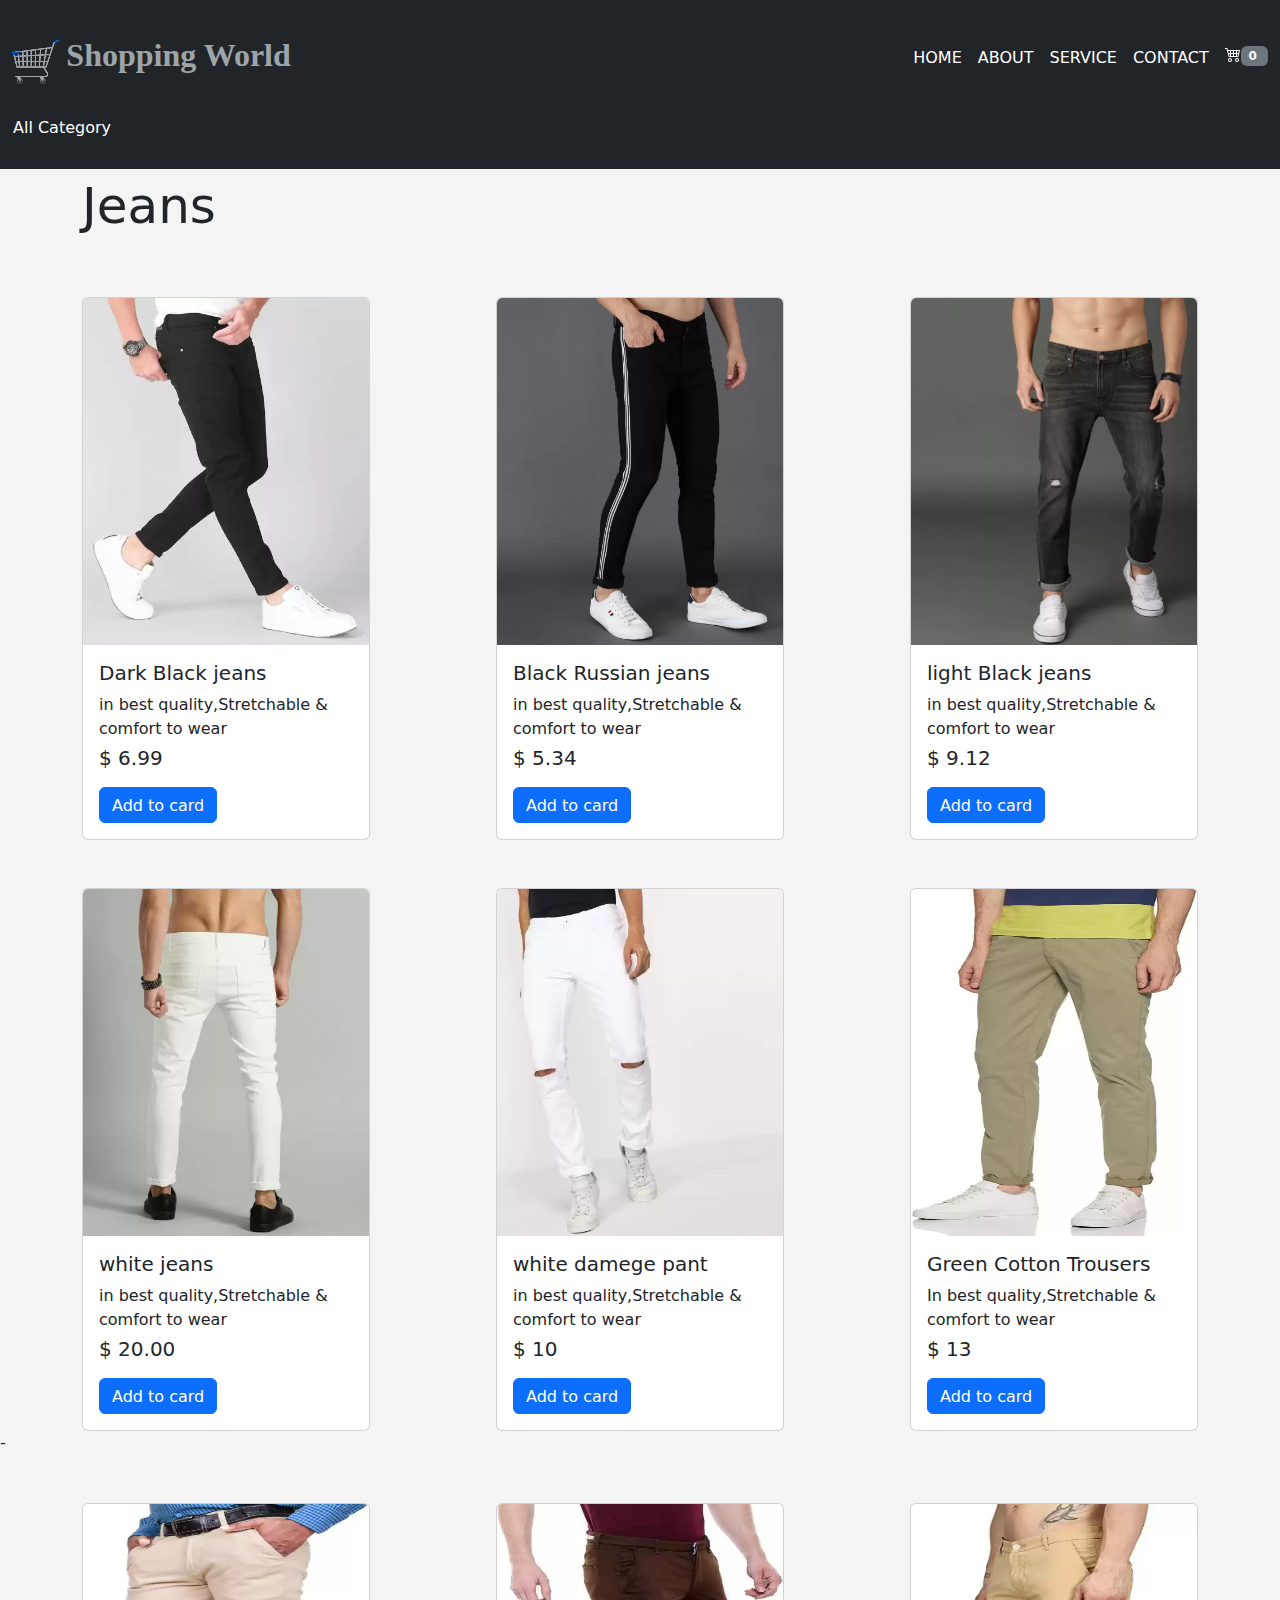
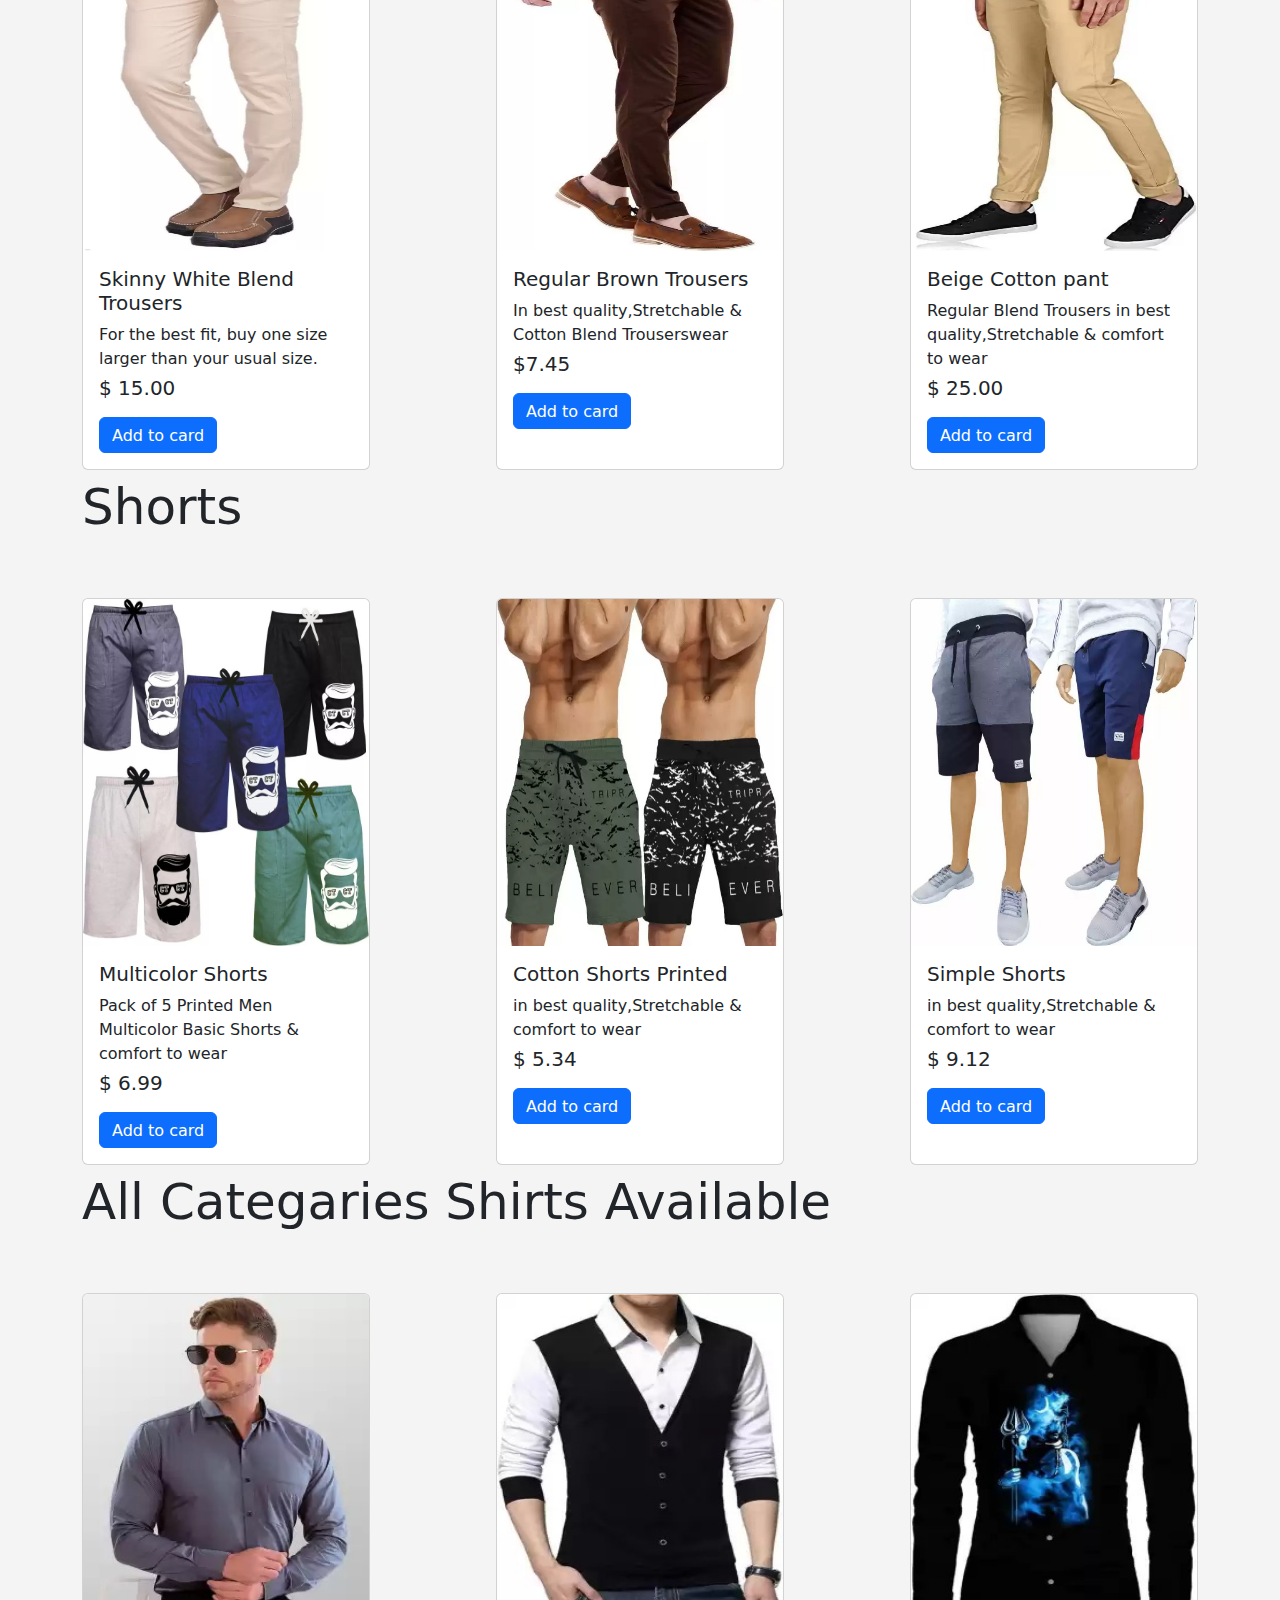
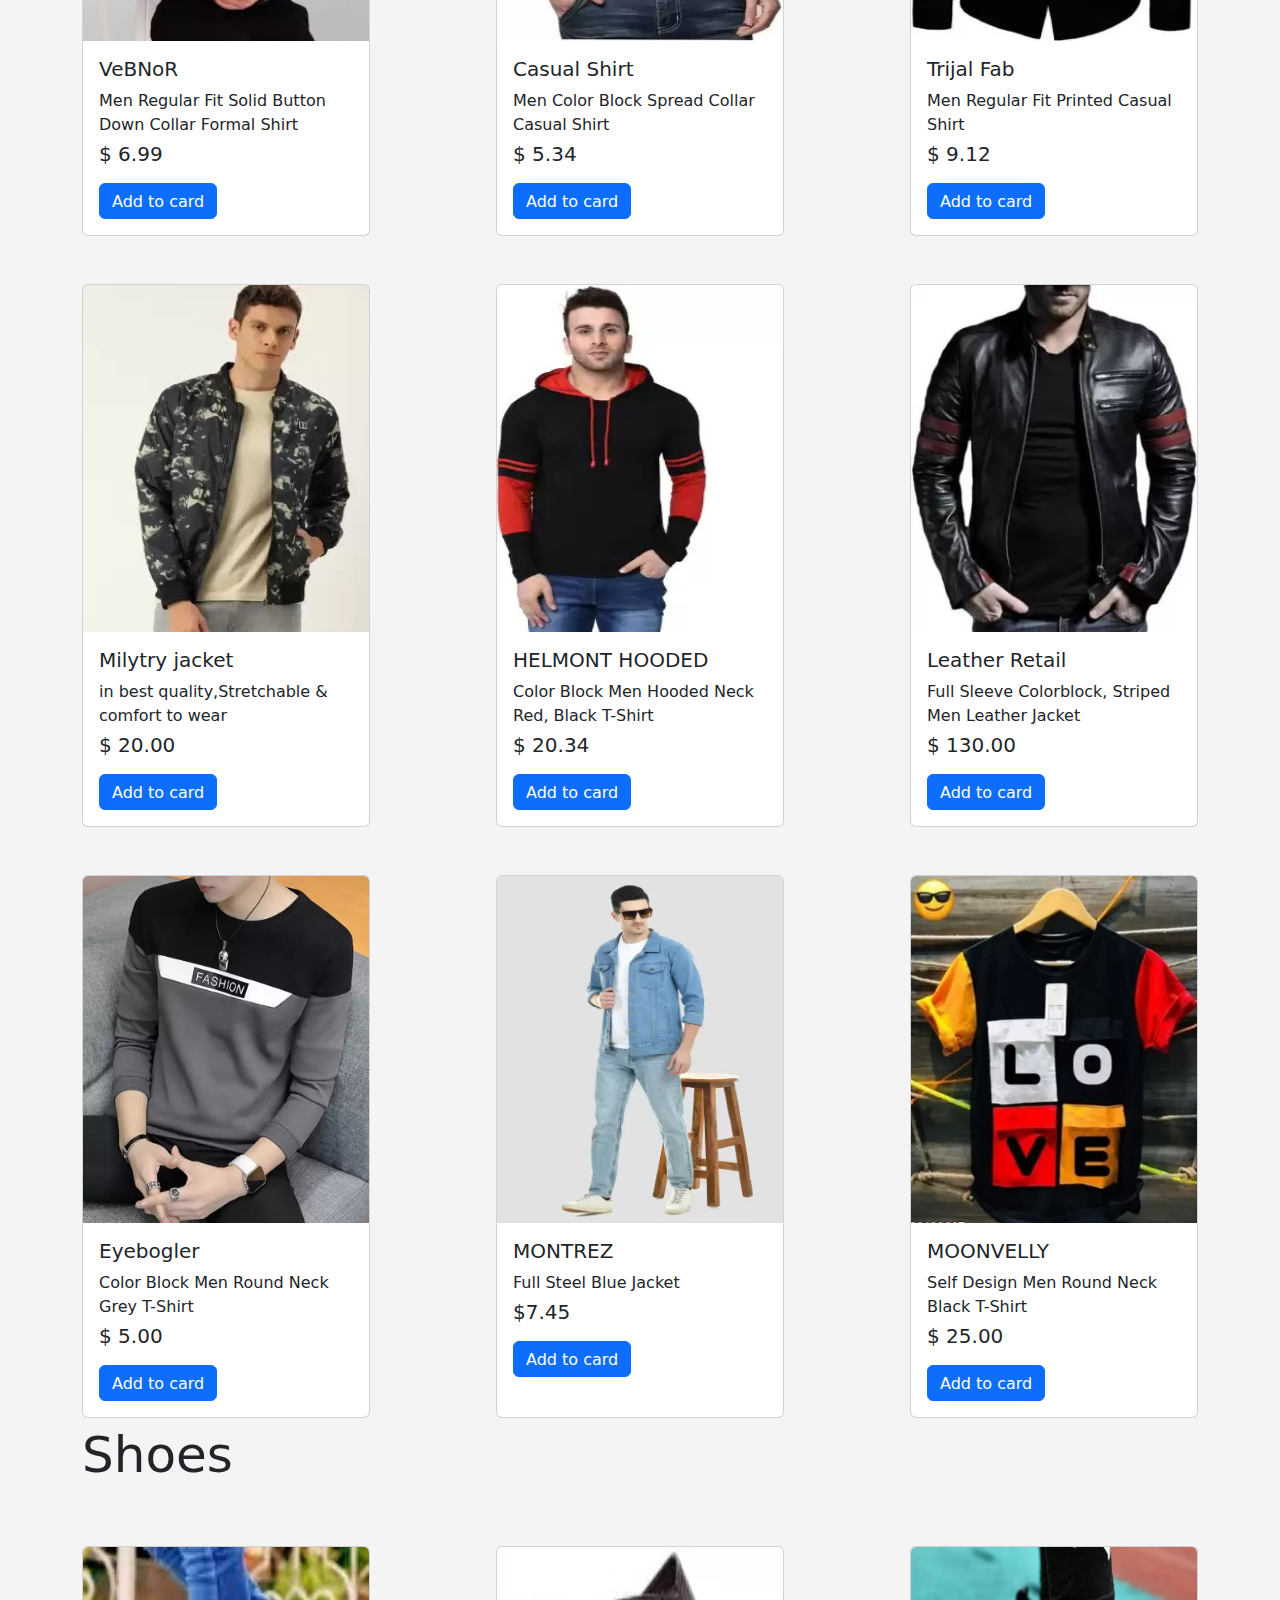
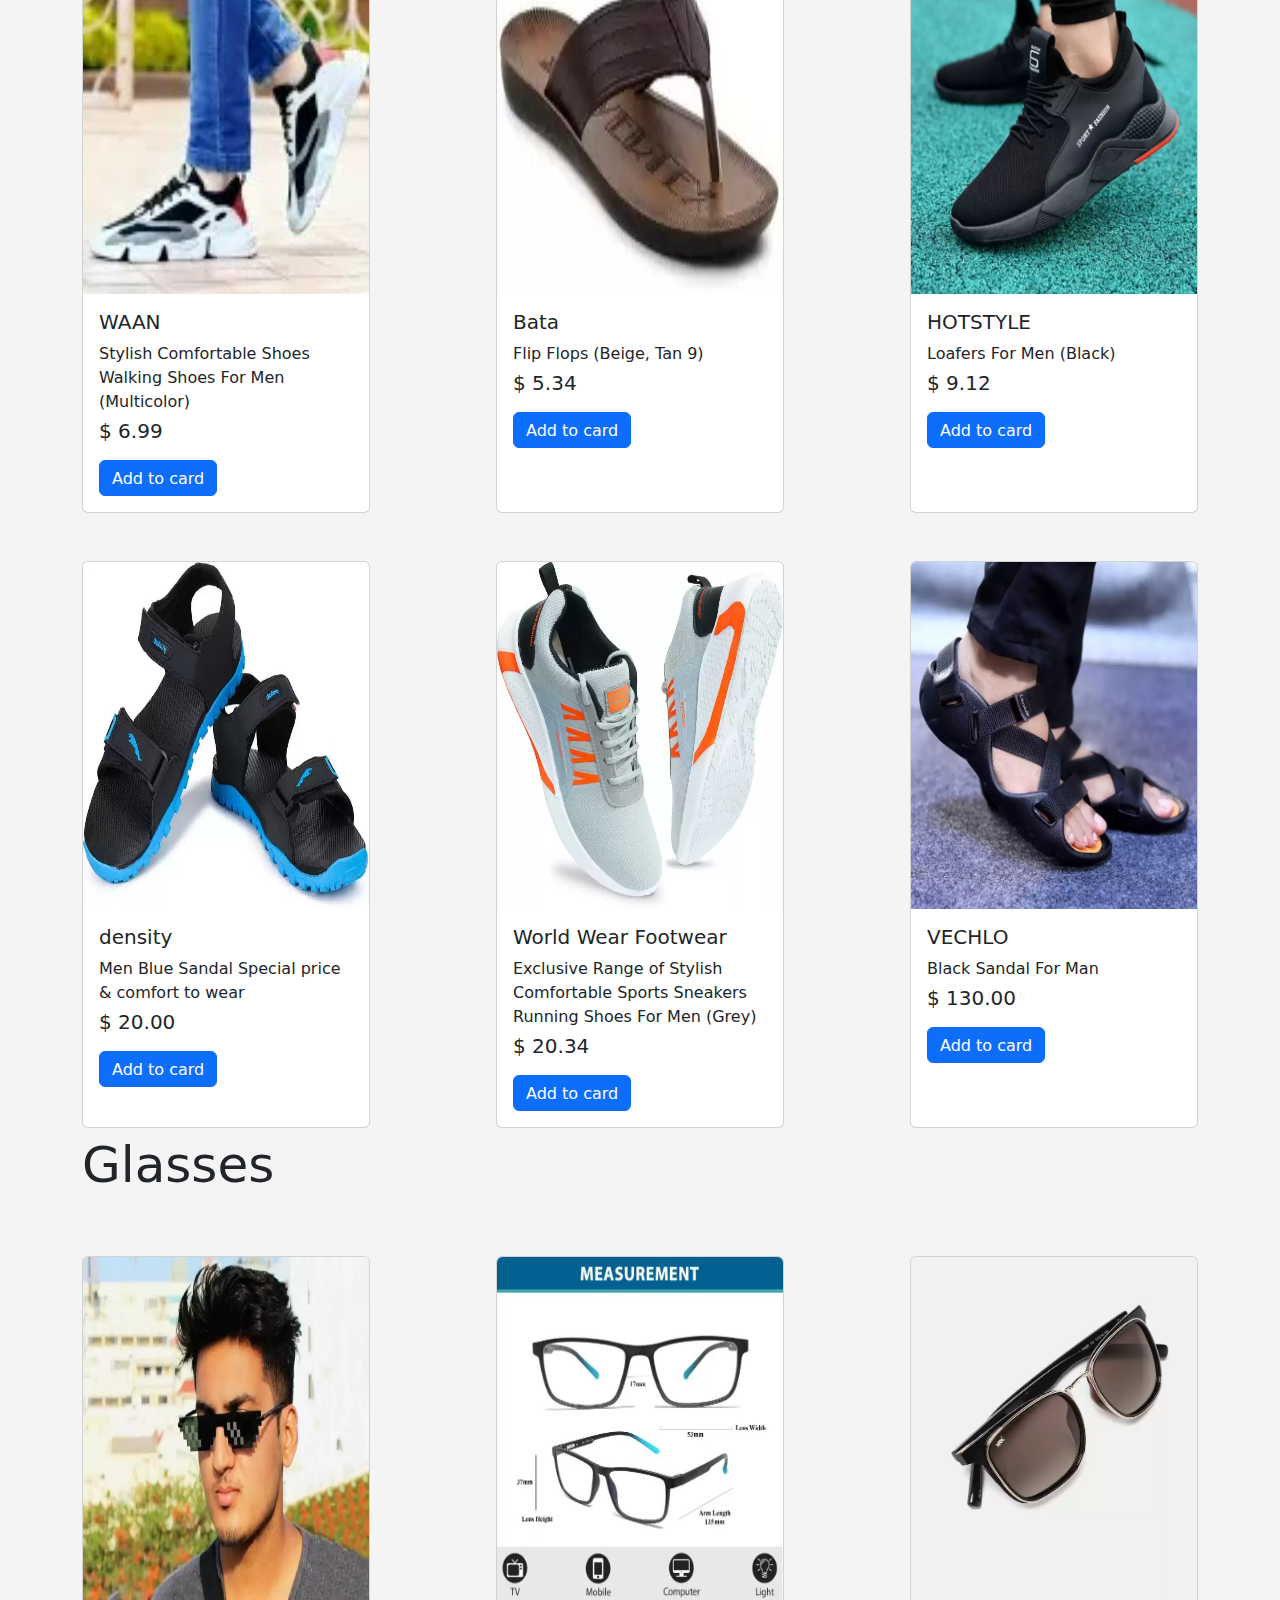
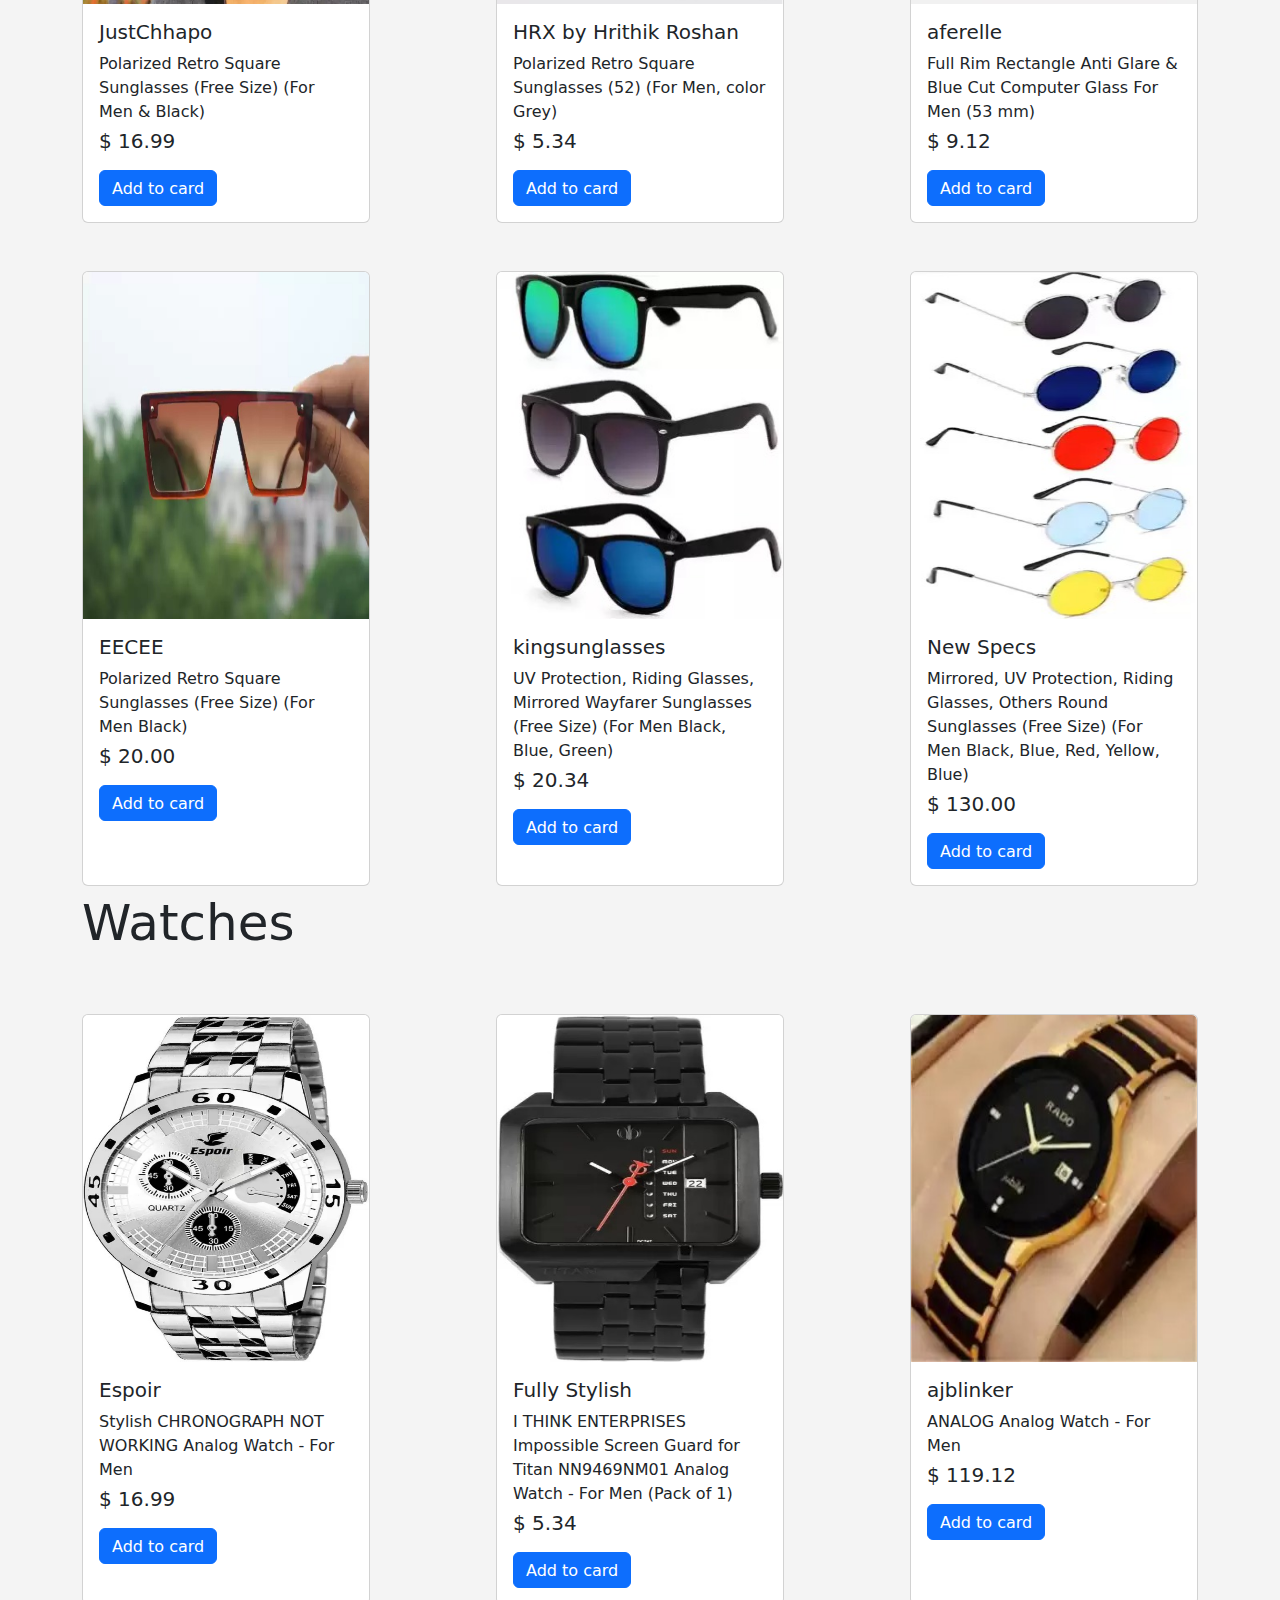
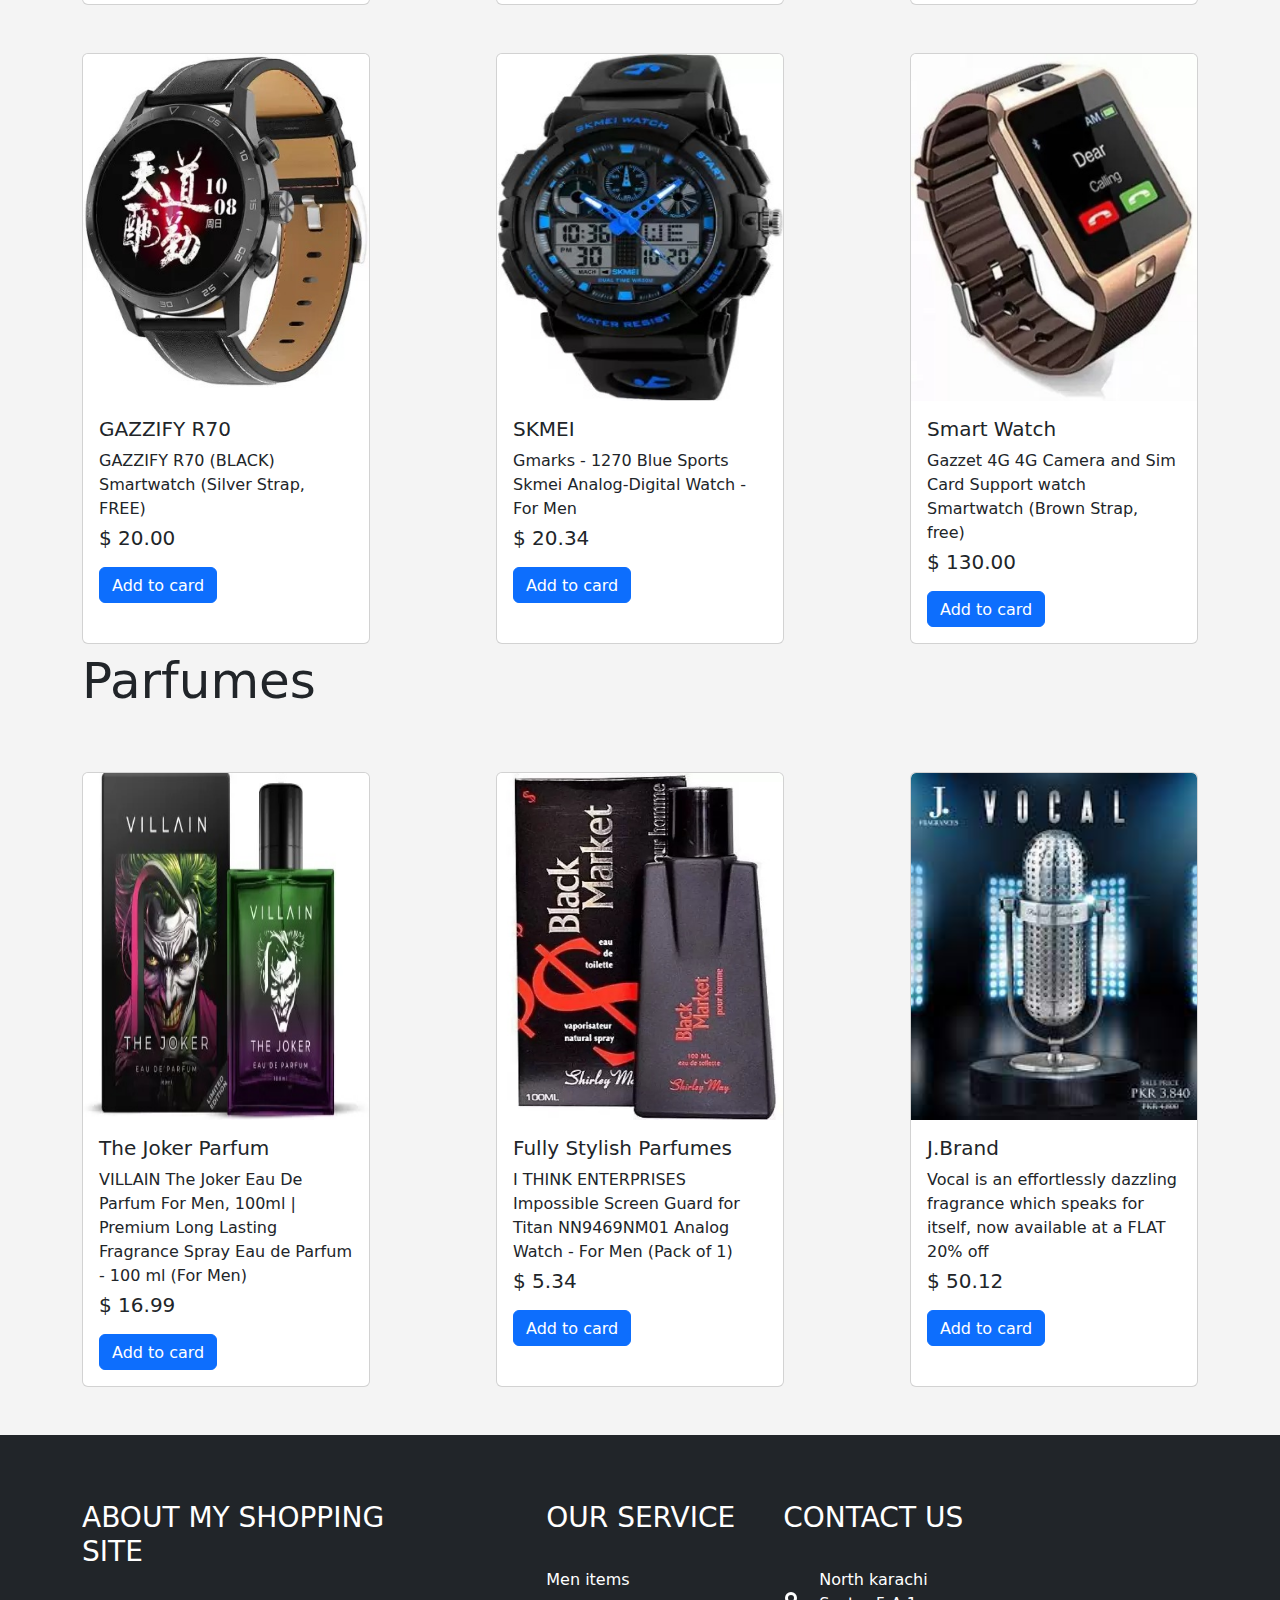
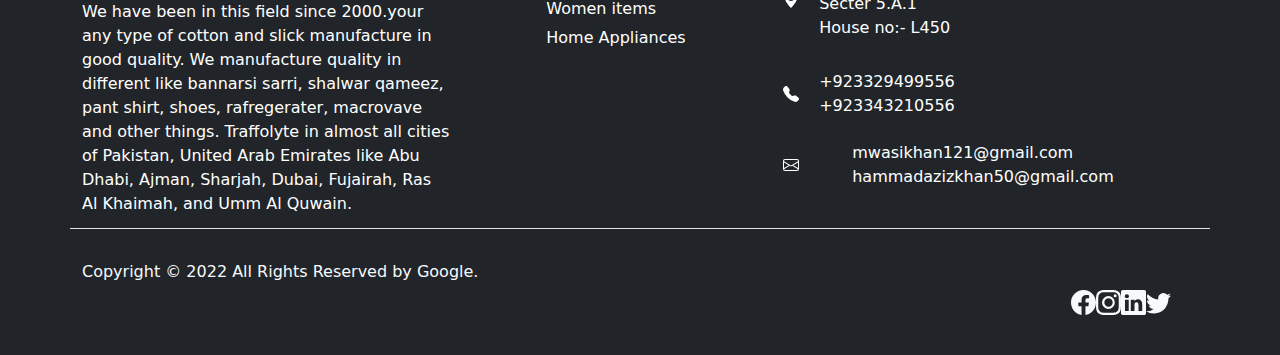
==== commit 92e655be: "hahahahahahah" ====
--- a/cart/index.html
+++ b/cart/index.html
@@ -7,8 +7,7 @@
     <meta http-equiv="X-UA-Compatible" content="IE=edge">
     <meta name="viewport" content="width=device-width, initial-scale=1.0">
     <link rel="stylesheet" href="css/stylish.css">
-    <link rel="stylesheet" href="./style.css">
-    <link rel="stylesheet" href="./respon.css">
+    <link rel="stylesheet" href="style.css">
     <link rel="stylesheet" href="style1.css">
     <title>shopping wourld - Man Item</title>
     <style>
@@ -20,8 +19,8 @@
 </head>
 <body>
  
-  <header class="navbar navbar-expand-lg navbar-dark bg-dark">
-    <div class="container-fluid" style="display: block;">
+  <header class="navbar navbar-expand-lg navbar-dark bg-dark justify-content-between">
+    <div class="container-fluid" >
         <a class="navbar-brand" href="../home/index.html">
           <img src="./img/favicon.png" alt="">
           <b>Shopping World</b>
@@ -31,7 +30,7 @@
       </button>
     </div>
     <div class="collapse navbar-collapse px-4 " id="navbarSupportedContent">
-      <ul class="navbar-nav me-auto mb-2 mb-lg-0">
+      <ul class="navbar-nav me-auto mb-2 mb-lg-0" style="width: 514px;">
         <li class="nav-item">
           <a class="nav-link active" aria-current="page" href="../home/index.html">Home</a>
         </li>
@@ -62,20 +61,17 @@
   <nav class="navbar bg-dark " style="height: 53px;">
     <ul class="nav-menu ">
       <li class="nav-item"><a class="nav-link" href="index.html">Men Item</a></li>
-      <li class="nav-item"><a class="nav-link" href="#aboutme">Women Item</a></li>
-      <li class="nav-item"><a class="nav-link" href="#services">Electronic Item</a></li>
+      <li class="nav-item"><a class="nav-link" href="../woman item/index.html">Women Item</a></li>
+      <li class="nav-item"><a class="nav-link" href="../electric itm/index.html">Electronic Item</a></li>
     </ul>
-      <button type="button" class=" btn btn-dark hamburger" style="margin-top: -32px;">All Categari</button>
+      <button type="button" class=" btn btn-dark hamburger" style="margin-top: -32px;">All Category</button>
 </nav>
 
 
-    <form class="d-flex float-end mt-2 " role="search">
-        <input class="form-control me-2  " id="searchTxt" type="search" placeholder="Search" aria-label="Search">
-        <button class="btn btn-outline-success" type="submit">Search</button>
-    </form> 
+     
     <div class="pent container"><p>Jeans</p></div>
     
-<div class="container mt-5 d-flex flex">
+<div class="container   justify-content-between mt-5 d-flex flex">
 
 
   <div class="card" style="width: 18rem;">
@@ -124,7 +120,7 @@
 </div> 
 
 
- <div class="container mt-5 d-flex flex">
+ <div class="container  justify-content-between mt-5 d-flex flex">
 
 
   <div class="card" style="width: 18rem;">
@@ -172,7 +168,7 @@
 </div> -
 
 
-<div class="container mt-5 d-flex flex">
+<div class="container   justify-content-between mt-5 d-flex flex">
   
   <div class="card" style="width: 18rem;">
     <img src="./img/Skinny White Blend Trousers.jpg" class="card-img-top" alt="1.img">
@@ -222,8 +218,8 @@
 </div>
 
 
-<div class="pent container"><p>Shorts</p></div>
-<div class="container mt-5 d-flex flex" >
+<div class="pent container  justify-content-between"><p>Shorts</p></div>
+<div class="container   justify-content-between mt-5 d-flex flex" >
 
   <div class="card" style="width: 18rem;">
      <img src="./img/Multicolor Shorts.jpg" class="card-img-top" alt="1.img">
@@ -272,8 +268,8 @@
 
 
 
-<div class="pent container "><p>All Categaries Shirts Available </p></div>
-<div class="container mt-5 d-flex flex">
+<div class="pent container  justify-content-between "><p>All Categaries Shirts Available </p></div>
+<div class="container   justify-content-between mt-5 d-flex flex">
 
   
   <div class="card" style="width: 18rem;">
@@ -322,7 +318,7 @@
 </div>
 
 
-<div class="container mt-5 d-flex flex">
+<div class="container   justify-content-between mt-5 d-flex flex">
 
 
   <div class="card" style="width: 18rem;">
@@ -371,7 +367,7 @@
 </div>
 
 
-<div class="container mt-5 d-flex flex">
+<div class="container   justify-content-between mt-5 d-flex flex">
   
   <div class="card" style="width: 18rem;">
     <img src="./img/Eyebogler.jpg" class="card-img-top" alt="1.img">
@@ -418,8 +414,8 @@
   </div>
 </div>
 
-<div class="pent container"><p>Shoes</p></div>
-<div class="container mt-5 d-flex">
+<div class="pent container  justify-content-between"><p>Shoes</p></div>
+<div class="container   justify-content-between mt-5 d-flex">
   <div class="card" style="width: 18rem;">
      <img src="./img/WAAN.jpg" class="card-img-top" alt="1.img">
      <div class="card-body">
@@ -465,7 +461,7 @@
 </div>
 </div>
 
-<div class="container mt-5 d-flex">
+<div class="container   justify-content-between mt-5 d-flex">
 
 
   <div class="card" style="width: 18rem;">
@@ -513,8 +509,8 @@
 </div>
 </div>
 
-<div class="pent container"><p>Glasses</p></div>
-<div class="container mt-5 d-flex">
+<div class="pent container  justify-content-between"><p>Glasses</p></div>
+<div class="container   justify-content-between mt-5 d-flex">
   <div class="card" style="width: 18rem;">
      <img src="./img/JustChhapo.jpg" class="card-img-top" alt="1.img">
      <div class="card-body">
@@ -561,7 +557,7 @@
 </div>
 
 
-<div class="container mt-5 d-flex">
+<div class="container   justify-content-between mt-5 d-flex">
 
 
   <div class="card" style="width: 18rem;">
@@ -610,8 +606,8 @@
 </div>
 
 
-<div class="pent container"><p>Watches</p></div>
-<div class="container mt-5 d-flex">
+<div class="pent container  justify-content-between"><p>Watches</p></div>
+<div class="container   justify-content-between mt-5 d-flex">
   <div class="card" style="width: 18rem;">
      <img src="./img/Espoir.jpg" class="card-img-top" alt="1.img">
      <div class="card-body">
@@ -658,7 +654,7 @@
 </div>
 
 
-<div class="container mt-5 d-flex">
+<div class="container   justify-content-between mt-5 d-flex">
 
 
   <div class="card" style="width: 18rem;">
@@ -706,8 +702,8 @@
 </div>
 </div>
 
-<div class="pent container"><p>Parfumes</p></div>
-<div class="container mt-5 d-flex">
+<div class="pent container  justify-content-between"><p>Parfumes</p></div>
+<div class="container   justify-content-between mt-5 d-flex">
   <div class="card" style="width: 18rem;">
      <img src="./img/The Joker Parfum.jpg" class="card-img-top" alt="1.img">
      <div class="card-body">
@@ -754,6 +750,89 @@
 </div>
 </div> 
 
+<footer class="bg-dark mt-5" style="    margin-bottom: -25px;">
+  <div class="container responsive  my-d-flex color">
+    <div class="about">
+      <h3>ABOUT MY SHOPPING SITE</h3>
+      <p class="pt-4">We have been in this field since 2000.your any type of cotton and slick manufacture in good quality. We manufacture quality  in different like bannarsi sarri, shalwar qameez, pant shirt, shoes, rafregerater,  macrovave and other things. Traffolyte in almost all cities of Pakistan, United Arab Emirates like Abu Dhabi, Ajman, Sharjah, Dubai, Fujairah, Ras Al Khaimah, and Umm Al Quwain.</p>
+    </div>
+    <div class="service ">
+      <h3>OUR SERVICE</h3>
+      <p>Men items</p>
+      <p>Women items</p>
+      <p>Home Appliances</p>
+      <p></p>
+    </div>
+    <div class="contact">
+      <h3> CONTACT US</h3>
+
+      <div class="location my-d-flex">
+        <div class="icon ">
+          <svg xmlns="http://www.w3.org/2000/svg" width="16" height="16" fill="currentColor" class="bi bi-geo-alt-fill" viewBox="0 0 16 16">
+            <path d="M8 16s6-5.686 6-10A6 6 0 0 0 2 6c0 4.314 6 10 6 10zm0-7a3 3 0 1 1 0-6 3 3 0 0 1 0 6z"/>
+          </svg>
+        </div>
+        <div class="address">
+           <p> North karachi <br> Secter 5.A.1 <br> House no:- L450 </p>
+        </div>
+      </div>
+
+      <div class="phone my-d-flex " style="padding-top: 25px;">
+        <div class="icon-2">
+          <svg xmlns="http://www.w3.org/2000/svg" width="16" height="16" fill="currentColor" class="bi bi-telephone-fill" viewBox="0 0 16 16">
+            <path fill-rule="evenodd" d="M1.885.511a1.745 1.745 0 0 1 2.61.163L6.29 2.98c.329.423.445.974.315 1.494l-.547 2.19a.678.678 0 0 0 .178.643l2.457 2.457a.678.678 0 0 0 .644.178l2.189-.547a1.745 1.745 0 0 1 1.494.315l2.306 1.794c.829.645.905 1.87.163 2.611l-1.034 1.034c-.74.74-1.846 1.065-2.877.702a18.634 18.634 0 0 1-7.01-4.42 18.634 18.634 0 0 1-4.42-7.009c-.362-1.03-.037-2.137.703-2.877L1.885.511z"/>
+          </svg>
+        </div>
+        <div class="phone-no">
+           <p>
+            <a href="tel:+923329499556">+923329499556</a>
+            <br>
+            <a href="tel:+923343210556">+923343210556</a>
+           </p>
+        </div>
+      </div>
+      <div class="mail my-d-flex d-flex">
+        <div class="ico">
+          <svg xmlns="http://www.w3.org/2000/svg" width="16" height="16" fill="currentColor" class="bi bi-envelope" viewBox="0 0 16 16">
+            <path d="M0 4a2 2 0 0 1 2-2h12a2 2 0 0 1 2 2v8a2 2 0 0 1-2 2H2a2 2 0 0 1-2-2V4Zm2-1a1 1 0 0 0-1 1v.217l7 4.2 7-4.2V4a1 1 0 0 0-1-1H2Zm13 2.383-4.708 2.825L15 11.105V5.383Zm-.034 6.876-5.64-3.471L8 9.583l-1.326-.795-5.64 3.47A1 1 0 0 0 2 13h12a1 1 0 0 0 .966-.741ZM1 11.105l4.708-2.897L1 5.383v5.722Z"/>
+          </svg>
+        </div>
+        <div class="mail-t  " >
+          <p>
+            <a href="mail:mwasikhan121@gmail.com">mwasikhan121@gmail.com</a>
+            <br>
+            <a href="mail:hammadazizkhan50@gmail.com">hammadazizkhan50@gmail.com</a>
+          </p>
+        </div>
+      </div>
+    </div >
+  </div>
+</footer>
+<div style="margin-bottom: 0px !important;" class="my-d-flex flex-column  flex-sm-row justify-content-between py-4 my-4 bg-dark text-light ">
+<div class="container border-top justify-content-between footer-flex" style="padding-top: 31px;">
+<p class="dev">Copyright © 2022 All Rights Reserved by Google.</p>
+<ul class="list-unstyled d-flex ico">
+  <li class="fb">
+    <svg xmlns="http://www.w3.org/2000/svg" width="25" height="25" fill="currentColor" class="bi bi-facebook" viewBox="0 0 16 16">
+      <path d="M16 8.049c0-4.446-3.582-8.05-8-8.05C3.58 0-.002 3.603-.002 8.05c0 4.017 2.926 7.347 6.75 7.951v-5.625h-2.03V8.05H6.75V6.275c0-2.017 1.195-3.131 3.022-3.131.876 0 1.791.157 1.791.157v1.98h-1.009c-.993 0-1.303.621-1.303 1.258v1.51h2.218l-.354 2.326H9.25V16c3.824-.604 6.75-3.934 6.75-7.951z"/>
+    </svg>
+  </li>
+  <li class="insta">
+    <svg xmlns="http://www.w3.org/2000/svg" width="25" height="25" fill="currentColor" class="bi bi-instagram" viewBox="0 0 16 16">
+      <path d="M8 0C5.829 0 5.556.01 4.703.048 3.85.088 3.269.222 2.76.42a3.917 3.917 0 0 0-1.417.923A3.927 3.927 0 0 0 .42 2.76C.222 3.268.087 3.85.048 4.7.01 5.555 0 5.827 0 8.001c0 2.172.01 2.444.048 3.297.04.852.174 1.433.372 1.942.205.526.478.972.923 1.417.444.445.89.719 1.416.923.51.198 1.09.333 1.942.372C5.555 15.99 5.827 16 8 16s2.444-.01 3.298-.048c.851-.04 1.434-.174 1.943-.372a3.916 3.916 0 0 0 1.416-.923c.445-.445.718-.891.923-1.417.197-.509.332-1.09.372-1.942C15.99 10.445 16 10.173 16 8s-.01-2.445-.048-3.299c-.04-.851-.175-1.433-.372-1.941a3.926 3.926 0 0 0-.923-1.417A3.911 3.911 0 0 0 13.24.42c-.51-.198-1.092-.333-1.943-.372C10.443.01 10.172 0 7.998 0h.003zm-.717 1.442h.718c2.136 0 2.389.007 3.232.046.78.035 1.204.166 1.486.275.373.145.64.319.92.599.28.28.453.546.598.92.11.281.24.705.275 1.485.039.843.047 1.096.047 3.231s-.008 2.389-.047 3.232c-.035.78-.166 1.203-.275 1.485a2.47 2.47 0 0 1-.599.919c-.28.28-.546.453-.92.598-.28.11-.704.24-1.485.276-.843.038-1.096.047-3.232.047s-2.39-.009-3.233-.047c-.78-.036-1.203-.166-1.485-.276a2.478 2.478 0 0 1-.92-.598 2.48 2.48 0 0 1-.6-.92c-.109-.281-.24-.705-.275-1.485-.038-.843-.046-1.096-.046-3.233 0-2.136.008-2.388.046-3.231.036-.78.166-1.204.276-1.486.145-.373.319-.64.599-.92.28-.28.546-.453.92-.598.282-.11.705-.24 1.485-.276.738-.034 1.024-.044 2.515-.045v.002zm4.988 1.328a.96.96 0 1 0 0 1.92.96.96 0 0 0 0-1.92zm-4.27 1.122a4.109 4.109 0 1 0 0 8.217 4.109 4.109 0 0 0 0-8.217zm0 1.441a2.667 2.667 0 1 1 0 5.334 2.667 2.667 0 0 1 0-5.334z"/>
+    </svg>
+  </li  >
+  <li class="link" ><svg xmlns="http://www.w3.org/2000/svg" width="25" height="25" fill="currentColor" class="bi bi-linkedin" viewBox="0 0 16 16">
+    <path d="M0 1.146C0 .513.526 0 1.175 0h13.65C15.474 0 16 .513 16 1.146v13.708c0 .633-.526 1.146-1.175 1.146H1.175C.526 16 0 15.487 0 14.854V1.146zm4.943 12.248V6.169H2.542v7.225h2.401zm-1.2-8.212c.837 0 1.358-.554 1.358-1.248-.015-.709-.52-1.248-1.342-1.248-.822 0-1.359.54-1.359 1.248 0 .694.521 1.248 1.327 1.248h.016zm4.908 8.212V9.359c0-.216.016-.432.08-.586.173-.431.568-.878 1.232-.878.869 0 1.216.662 1.216 1.634v3.865h2.401V9.25c0-2.22-1.184-3.252-2.764-3.252-1.274 0-1.845.7-2.165 1.193v.025h-.016a5.54 5.54 0 0 1 .016-.025V6.169h-2.4c.03.678 0 7.225 0 7.225h2.4z"/>
+  </svg></li>
+  <li class="twit">
+    <svg xmlns="http://www.w3.org/2000/svg" width="25" height="25" fill="currentColor" class="bi bi-twitter" viewBox="0 0 16 16">
+      <path d="M5.026 15c6.038 0 9.341-5.003 9.341-9.334 0-.14 0-.282-.006-.422A6.685 6.685 0 0 0 16 3.542a6.658 6.658 0 0 1-1.889.518 3.301 3.301 0 0 0 1.447-1.817 6.533 6.533 0 0 1-2.087.793A3.286 3.286 0 0 0 7.875 6.03a9.325 9.325 0 0 1-6.767-3.429 3.289 3.289 0 0 0 1.018 4.382A3.323 3.323 0 0 1 .64 6.575v.045a3.288 3.288 0 0 0 2.632 3.218 3.203 3.203 0 0 1-.865.115 3.23 3.23 0 0 1-.614-.057 3.283 3.283 0 0 0 3.067 2.277A6.588 6.588 0 0 1 .78 13.58a6.32 6.32 0 0 1-.78-.045A9.344 9.344 0 0 0 5.026 15z"/>
+    </svg>
+  </li>
+</ul>
+</div>
+</div>
 
 
 
--- a/cart/style.css
+++ b/cart/style.css
@@ -1,250 +1,514 @@
 .container-fluid{
+  display: block;
+}
+.mail-t p {
+  margin-top: 18px;
+  margin-left: 26px;
+}
+div , h1{
+  overflow: hidden;
+}
+.footer-flex{
+  display: flex !important;
+}
+.mera-d-flex{
+  display: flex !important;
+}
+.nav-bar{
+  width: 115%;
+  margin-left: 2px;
+}
+.width{
+  width: 42%;
+}
+.main-slider img {
+  width: 100%;
+}
+.h1{
+  font-size: 2rem;
+}
+.main-slider  {
+  overflow: hidden;
+}
+@import url('https://fonts.googleapis.com/css2?family=Allan&display=swap');*{
+  margin: 0px;
+  padding: 0px;
+}
+.navbar-brand b{
+  color: rgb(157 165 170);
+  font-size: 32px;
+  font-family: 'Allan', cursive;
+}
+
+.aboutbanner img{
+  height: 200px;
+  width: 100%;
+  height: 300px;
+
+}
+.navbar-brand {
+  margin-right: 31rem;
+}
+
+
+
+
+
+
+
+
+nav {
+  padding: 20px;
+  background-color: #222;
+  display: flex;
+  justify-content: space-between;
+  position: sticky;
+  top: 0;
+}
+.logo {
+  align-self: center;
+  font-family: "Passion One", "sans-serif";
+  font-size: 1.8rem;
+  color: white;
+  margin: 0;
+  z-index: 3;
+}
+span {
+  
+  letter-spacing: 3px;
+  font-weight: 600;
+}
+.nav-menu {
+  /*nav menu hidden for mobile*/
+  display: flex;
+  flex-direction: column;
+  position: absolute;
+  list-style: none;
+  top: -1000%;
+  left: 0;
+  align-items: center;
+  margin: auto;
+  margin-bottom: 30px;
+  padding: 20px 0;
+  width: 40%;
+  height: auto;
+  background-color: #fff;
+  z-index: 2;
+}
+.nav-menu.active {
+  top: 70px;
+}
+.nav-item {
+  margin: 30px 0;
+  text-transform: uppercase;
+}
+
+.nav-menu a {
+  color: #222;
+  font-weight: 550;
+  font-size: 1.2rem;
+}
+a:hover {
+  color: #6a6c6b !important;
+}
+.hamburger {
+  /*hamburger menu*/
+  cursor: pointer;
+  z-index: 3;
+}
+.bar {
+  display: block;
+  width: 25px;
+  height: 3px;
+  background-color: rgb(255, 255, 255);
+  margin: 5px 0;
+  -webkit-transition: all 0.3s ease-in-out;
+  transition: all 0.3s ease-in-out;
+}
+.hamburger.active .bar:nth-child(2) {
+  opacity: 0;
+}
+.hamburger.active .bar:nth-child(1) {
+  transform: translateY(8px) rotate(45deg);
+}
+.hamburger.active .bar:nth-child(3) {
+  transform: translateY(-8px) rotate(-45deg);
+}
+
+.my-d-flex{
+  display: flex !important;
+}
+
+.nav-brand{
+  margin-right: 31rem;
+  margin-left: 0rem;
+}
+
+.hamburger {
+  cursor: pointer;
+  z-index: 3;
+  margin-top: 20px;
+}
+body{
+  background-color: #e7e7e775;
+}
+.pro{
+  margin-right: 77px;
+}
+
+footer{
+  width: 100%;
+  height: 370px;
+}
+
+.about{
+  width: 33%;
+  padding-top: 66px;
+}
+.color{
+  color: white;
+}
+.service{
+  padding-top: 66px;
+  padding-right: 3rem;
+  padding-left: 6rem;
+}
+p{
+  margin-bottom: 5px;
+}
+.service p{
+  cursor: pointer;
+}
+.service h3 , .contact h3{
+  padding-bottom: 25px;
+}
+.contact{
+  padding-top: 66px;
+}
+.icon{
+  margin-right: 20px;
+  margin-top: 20px;
+}
+.icon-2{
+  padding-top: 12px;
+  padding-right: 20px;
+}
+.phone-no a , .mail-t p a{
+  color: #ffffff;
+  text-decoration: none;
+}
+.ico{
+  padding-top: 30px;
+  padding-right:27px;
+}
+.mail-t p{
+  margin-top: 18px;
+}
+input , textarea {
+  width: 573px !important ;
+}
+.contact-us{
+  display: flex;
+  margin-top: 132px;
+  margin-bottom: 20px;
+}
+.first-part{
+  width: 100%;
+  margin: 18px 0;
+}
+.first-part h1{
+  font-size: 40px;
+}
+.first-part p{
+  margin-bottom: 40px;
+}
+.card{
+  width: 18rem !important;
+}
+
+.home-slider{
+  display: flex !important ;
+  /* margin-top: 3rem; */
+}
+
+
+input {
+  margin-bottom: 17px;
+  margin-right: 40px;
+  width: 44%;
+  width: 131%;
+  padding: 11px; 
+}
+.right-side{
+  box-shadow: 0px 0px 103px -72px;
+  width: 24%;
+  text-align: center;
+  border: 1px solid #bbbbbb;
+  padding: 44px;
+  height: 40rem;
+  width: 52%;
+  margin-left: 222px;
+  margin-top: 23px;
+}
+.svg{
+  color:#1b479d  ;
+}
+.right-side i{
+  color: red;
+}
+.max-width2{
+  max-width: 1140px;
+  margin: 0 auto;
+}
+.btn1{
+  padding: 18px 50px 17px;
+  border-radius: 4px;
+  margin: 3px 0 60px 0;
+  background: linear-gradient(to bottom, rgba(32,137,179,1) 1%,rgba(38,156,203,1) 99%);
+  color: #ffffff;
+  border-color: transparent;
+  font-size: 16px;
+}
+.top , .center  , .bottom{
+margin: 33px 0;
+line-height: 17px;
+}
+.top h1 , .center h1  , .bottom h1{
+  font-size: 2rem;
+}
+code{
+color:#222 ;
+}
+
+
+
+
+
+
+
+
+
+
+@media  (max-width:992px){
+  .para{
+    width: 148%  !important;
+  }
+  .card {
+    width: 13rem !important;
+  }
+  .first-part h1 {
+    font-size: 36px !important; 
+}
+  .res-img{
+    width: 39% !important;
+  }
+  .nav-menu{
+    width: 54%  !important;
+  }
+  .nav-menu.active {
+    top: 70px !important ;
+  }
+  .home-slider{
+    overflow: hidden  !important;
+  }
+  .first-part{
+    margin-left: 214px  !important;
+  }
+  .dev{
+    margin-top: 30px  !important;
+  }
+  .my-d-flex{
+    display: block !important;
+  }
+  .footer-flex{
+    display: flex !important;
+  }
+  .about{
+    width: 100% !important;
+  }
+  .about h3{
+    text-align: center !important;
+  }
+  footer{
+    height: 1000px !important;
+  }
+  .service{
+    padding-left: 0  !important;
+    text-align: center  !important;
+  }
+  .responsive{
+    text-align: center  !important;
+  }
+  .contact{
+    text-align: center  !important;
+    margin-right: 43px  !important;
+    width: 97%  !important;
+  }
+  .form-control , textarea{
+    width: 100% !important;
+  }
+  .first-part p {
+    font-size: 18.9px !important;
+}
+  .first-part{
+    width: 100% !important;
+    margin-left: 0 !important;
+  }
+  .navbar-brand {
+    margin-right:0rem !important;
+  }
+  .nav-menu {
+    top: -1676px !important;
+  }
+  .nav-menu.active {
+    top: 70px  !important;
+  }
+}
+
+@media  (max-width:525px){
+  .first-part{
+      width: 100%  !important;
+      margin-left: 0  !important;
+  }
+  .d-flex{
     display: block;
   }
-  .main-slider img {
-    width: 100%;
-  }
-  .main-slider  {
-    overflow: hidden;
-  }
-  @import url('https://fonts.googleapis.com/css2?family=Allan&display=swap');*{
-    margin: 0px;
-    padding: 0px;
-  }
-  .navbar-brand b{
-    color: rgb(157 165 170);
-    font-size: 32px;
-    font-family: 'Allan', cursive;
+
+  .card {
+    width: 18rem !important;
+    margin-left: 11px;
+    margin-bottom: 20px !important;
+  }
+  .first-part h1 {
+    font-size: 36px !important;
+}
+  .nav-menu.active {
+    top: 70px !important ;
+  }
+  .res-img {
+    width: 39% !important;
+    height: 150px;
+}
+  .nav-menu {
+    top: -1676px !important;
+  }
+  .nav-menu{
+    width: 100%  !important;
+  }
+  .footer-flex{
+    display: block !important;
+  }
+  .first-part p{
+    font-size: 12.9px  !important;
+    width: 51%  !important;
+    text-align: center  !important;
+    padding-left: 91px  !important;
+  }
+  footer{
+    height: 1100px  !important;
+  }
+  .dev{
+    margin-bottom: 25px  !important;
+  }
+  .ico{
+    margin-left: 45px  !important;
+  }
+  .navbar-brand {
+    margin-right:0rem  !important;
+  }
+  .my-d-flex{
+    padding-left: 47px;
+  }
+}
+
+
+@media  (max-width:320px){
+  .dev{
+    font-size: 13px   !important;
+  }
+  .d-flex{
+    display: block !important;
+  }
+  .nav-menu.active {
+    top: 70px !important;
+  }
+  .nav-menu{
+    width: 100%  !important;
+  }
+  .nav-menu {
+    top: -1676px !important;
+  }
+  .ico{
+    margin-left: 16px  !important;
+  }
+  .card {
+    width: 18rem !important;
+    margin-bottom: 20px !important;
+    margin-left: 3px;
+}
+  footer{
+    margin-bottom: -27px  !important;
+  }
+  .footer-flex{
+    display: block !important;
+  }
+  .navbar-brand {
+    margin-right:0rem  !important;
+  }
+
+  .my-d-flex{
+    padding-left: 20px;
   }
   
-  .aboutbanner img{
-    height: 200px;
-    width: 100%;
-    height: 300px;
-  
-  }
-
-  
-  body{
-    background-color: #e7e7e775 !important;
-  }
-  
-  
-  
-  
-  
-  nav {
-    padding: 20px;
-    background-color: #222;
-    display: flex;
-    justify-content: space-between;
-    position: sticky;
-    top: 0;
-  }
-  .remove{
-    display: block;
-    visibility: hidden;
-  }
-  .logo {
-    align-self: center;
-    font-family: "Passion One", "sans-serif";
-    font-size: 1.8rem;
-    color: white;
-    margin: 0;
-    z-index: 3;
-  }
-  span {
-    
-    letter-spacing: 3px;
-    font-weight: 600;
+}
+
+@media  (max-width:426px){
+  .dev{
+    margin-left: 20px !important;
+  }
+  .d-flex{
+    display: block !important;
   }
   .nav-menu {
-    /*nav menu hidden for mobile*/
-    display: flex;
-    flex-direction: column;
-    position: absolute;
-    list-style: none;
-    top: -1000%;
-    left: 0;
-    align-items: center;
-    margin: auto;
-    margin-bottom: 30px;
-    padding: 20px 0;
-    width: 40%;
-    height: auto;
-    background-color: #fff;
-    z-index: 2;
+    top: -1676px !important;
+  }
+  .nav-menu{
+    width: 100% !important;
   }
   .nav-menu.active {
-    top: 70px;
-  }
-  .nav-item {
-    margin: 30px 0;
-    text-transform: uppercase;
-  }
-  .nav-menu a {
-    color: #222;
-    font-weight: 550;
-    font-size: 1.2rem;
-  }
-  a:hover {
-    color: #6a6c6b !important;
-  }
-  .hamburger {
-    /*hamburger menu*/
-    cursor: pointer;
-    z-index: 3;
-  }
-  .bar {
-    display: block;
-    width: 25px;
-    height: 3px;
-    background-color: rgb(255, 255, 255);
-    margin: 5px 0;
-    -webkit-transition: all 0.3s ease-in-out;
-    transition: all 0.3s ease-in-out;
-  }
-  .hamburger.active .bar:nth-child(2) {
-    opacity: 0;
-  }
-  .hamburger.active .bar:nth-child(1) {
-    transform: translateY(8px) rotate(45deg);
-  }
-  .hamburger.active .bar:nth-child(3) {
-    transform: translateY(-8px) rotate(-45deg);
-  }
-  
-  
-  
-  .nav-brand{
-    margin-right: 31rem;
-    margin-left: 0rem;
-  }
-  
-  .hamburger {
-    cursor: pointer;
-    z-index: 3;
-    margin-top: 20px;
-  }
-  body{
-    background-color: #e7e7e775;
-  }
-  .pro{
-    margin-right: 77px;
-  }
-  
-  footer{
-    width: 100%;
-    height: 370px;
-  }
-  
-  .about{
-    width: 33%;
-    padding-top: 66px;
-  }
-  .color{
-    color: white;
-  }
-  .service{
-    padding-top: 66px;
-    padding-right: 3rem;
-    padding-left: 6rem;
-  }
-  p{
-    margin-bottom: 5px;
-  }
-  .service p{
-    cursor: pointer;
-  }
-  .service h3 , .contact h3{
-    padding-bottom: 25px;
-  }
-  .contact{
-    padding-top: 66px;
-  }
-  .icon{
-    margin-right: 20px;
-    margin-top: 20px;
-  }
-  .icon-2{
-    padding-top: 12px;
-    padding-right: 20px;
-  }
-  .phone-no a , .mail-t p a{
-    color: #ffffff;
-    text-decoration: none;
-  }
-  .ico{
-    padding-top: 30px;
-    padding-right:27px;
-  }
-  .mail-t p{
-    margin-top: 18px;
-  }
-  input{
-  width: 40pc;
-  }
-  .contact-us{
-    display: flex;
-    margin-top: 132px;
-    margin-bottom: 20px;
-  }
-  .first-part{
-    width: 47%;
-    margin: 18px 0;
-  }
-  .first-part h1{
-    font-size: 40px;
-  }
-  .first-part p{
-    margin-bottom: 40px;
-  }
-  input {
-    margin-bottom: 17px;
-    margin-right: 40px;
-    width: 44%;
-    width: 131%;
-    padding: 11px;
-  }
-  .right-side{
-    box-shadow: 0px 0px 103px -72px;
-    width: 24%;
-    text-align: center;
-    border: 1px solid #bbbbbb;
-    padding: 44px;
-    height: 40rem;
-    width: 52%;
-    margin-left: 222px;
-    margin-top: 23px;
-  }
-  .svg{
-    color:#1b479d  ;
-  }
-  .right-side i{
-    color: red;
-  }
-  .max-width2{
-    max-width: 1140px;
-    margin: 0 auto;
-  }
-  .btn1{
-    padding: 18px 50px 17px;
-    border-radius: 4px;
-    margin: 3px 0 60px 0;
-    background: linear-gradient(to bottom, rgba(32,137,179,1) 1%,rgba(38,156,203,1) 99%);
-    color: #ffffff;
-    border-color: transparent;
-    font-size: 16px;
-  }
-  .top , .center  , .bottom{
-  margin: 33px 0;
-  line-height: 17px;
-  }
-  code{
-  color:#222 ;
-  }
-  
-  
-  
-  
-  +    top: 70px !important ;
+  }
+  .navbar-brand {
+    margin-right:0rem !important;
+  }
+  .card {
+    width: 18rem !important;
+    margin-bottom: 20px !important;
+    margin-left: 63px;
+  }
+}
+
+
+@media (max-width: 426px){
+.card {
+    width: 18rem !important;
+    margin-bottom: 20px !important;
+    margin-left: 70px;
+}
+}
+
+@media (max-width: 375px){
+.card {
+    width: 18rem !important;
+    margin-bottom: 20px !important;
+    margin-left: 44px;
+}
+}
+
+@media (max-width: 320px){
+.card {
+    width: 18rem !important;
+    margin-bottom: 20px !important;
+    margin-left: 3px;
+}
+}--- a/cart/style1.css
+++ b/cart/style1.css
@@ -260,9 +260,7 @@
   margin-left: 222px;
   margin-top: 23px;
 }
-.svg{
-  color:#1b479d  ;
-}
+
 .right-side i{
   color: red;
 }
